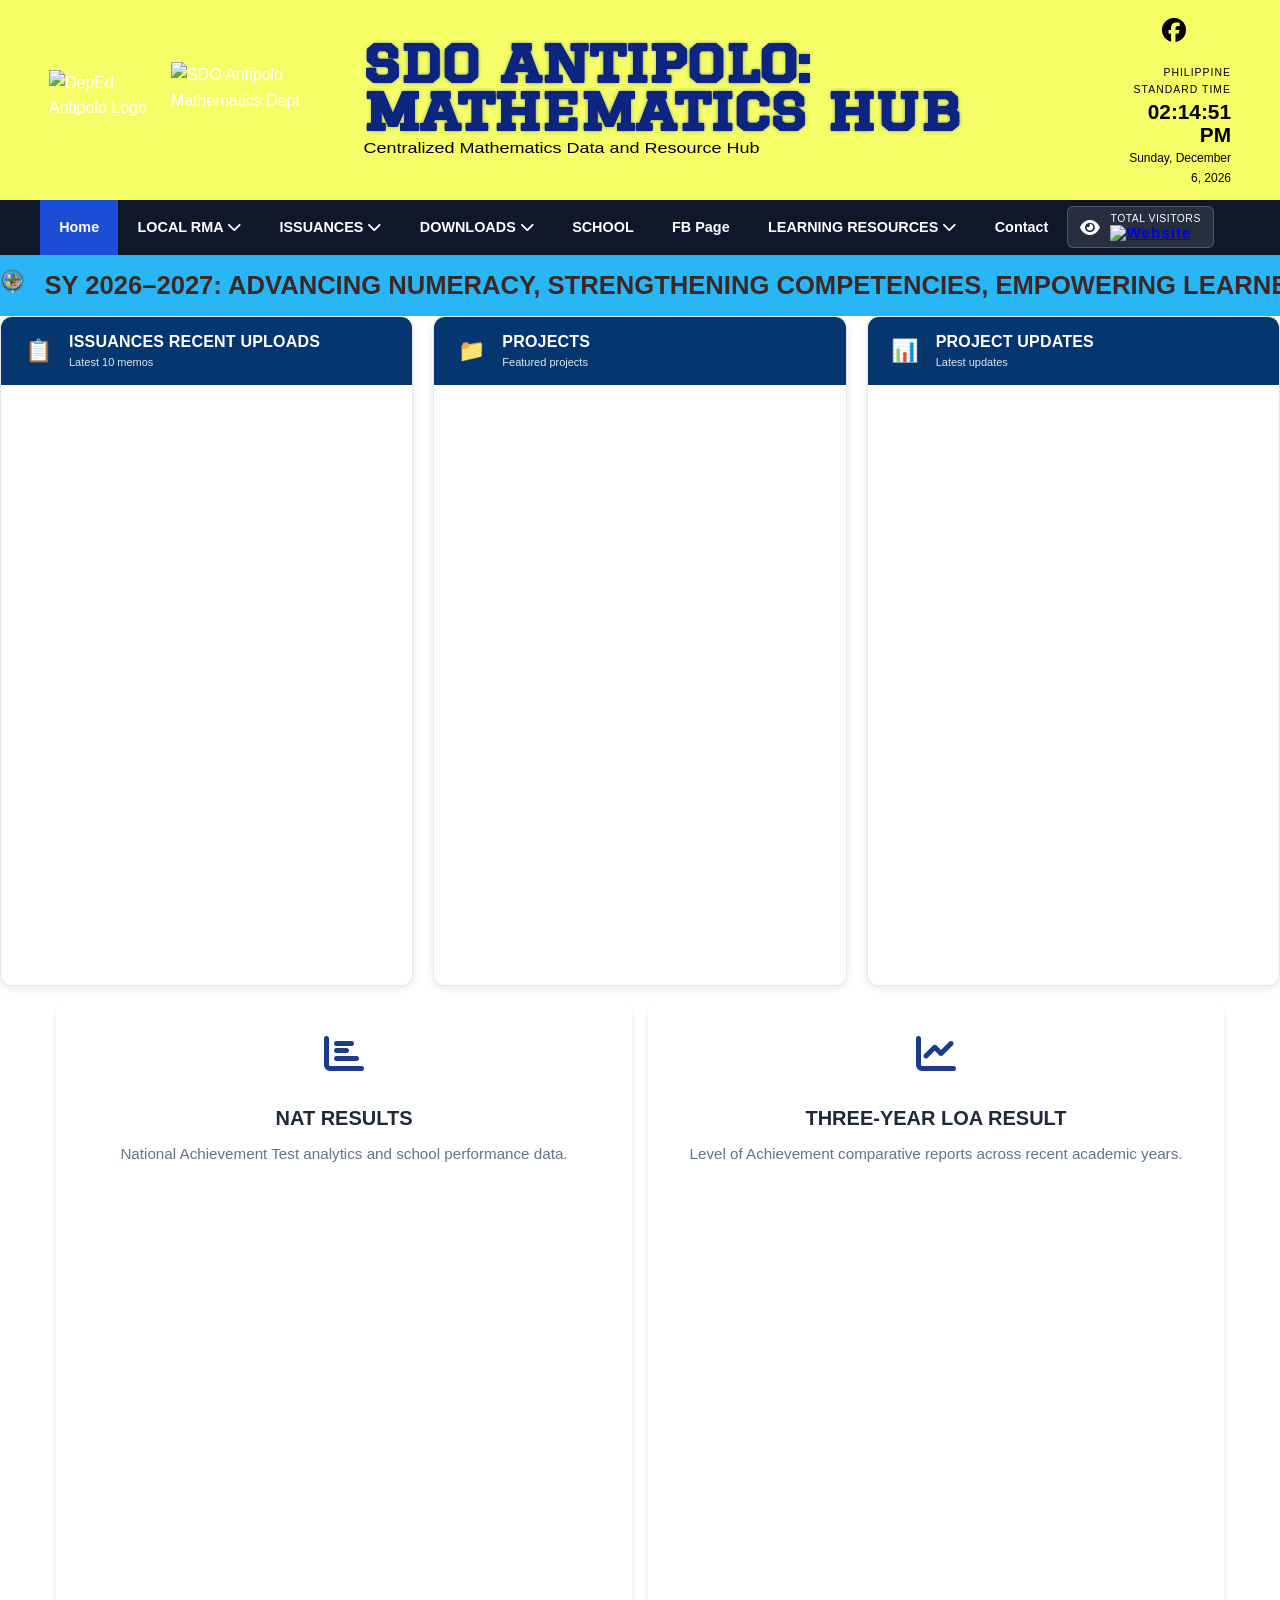
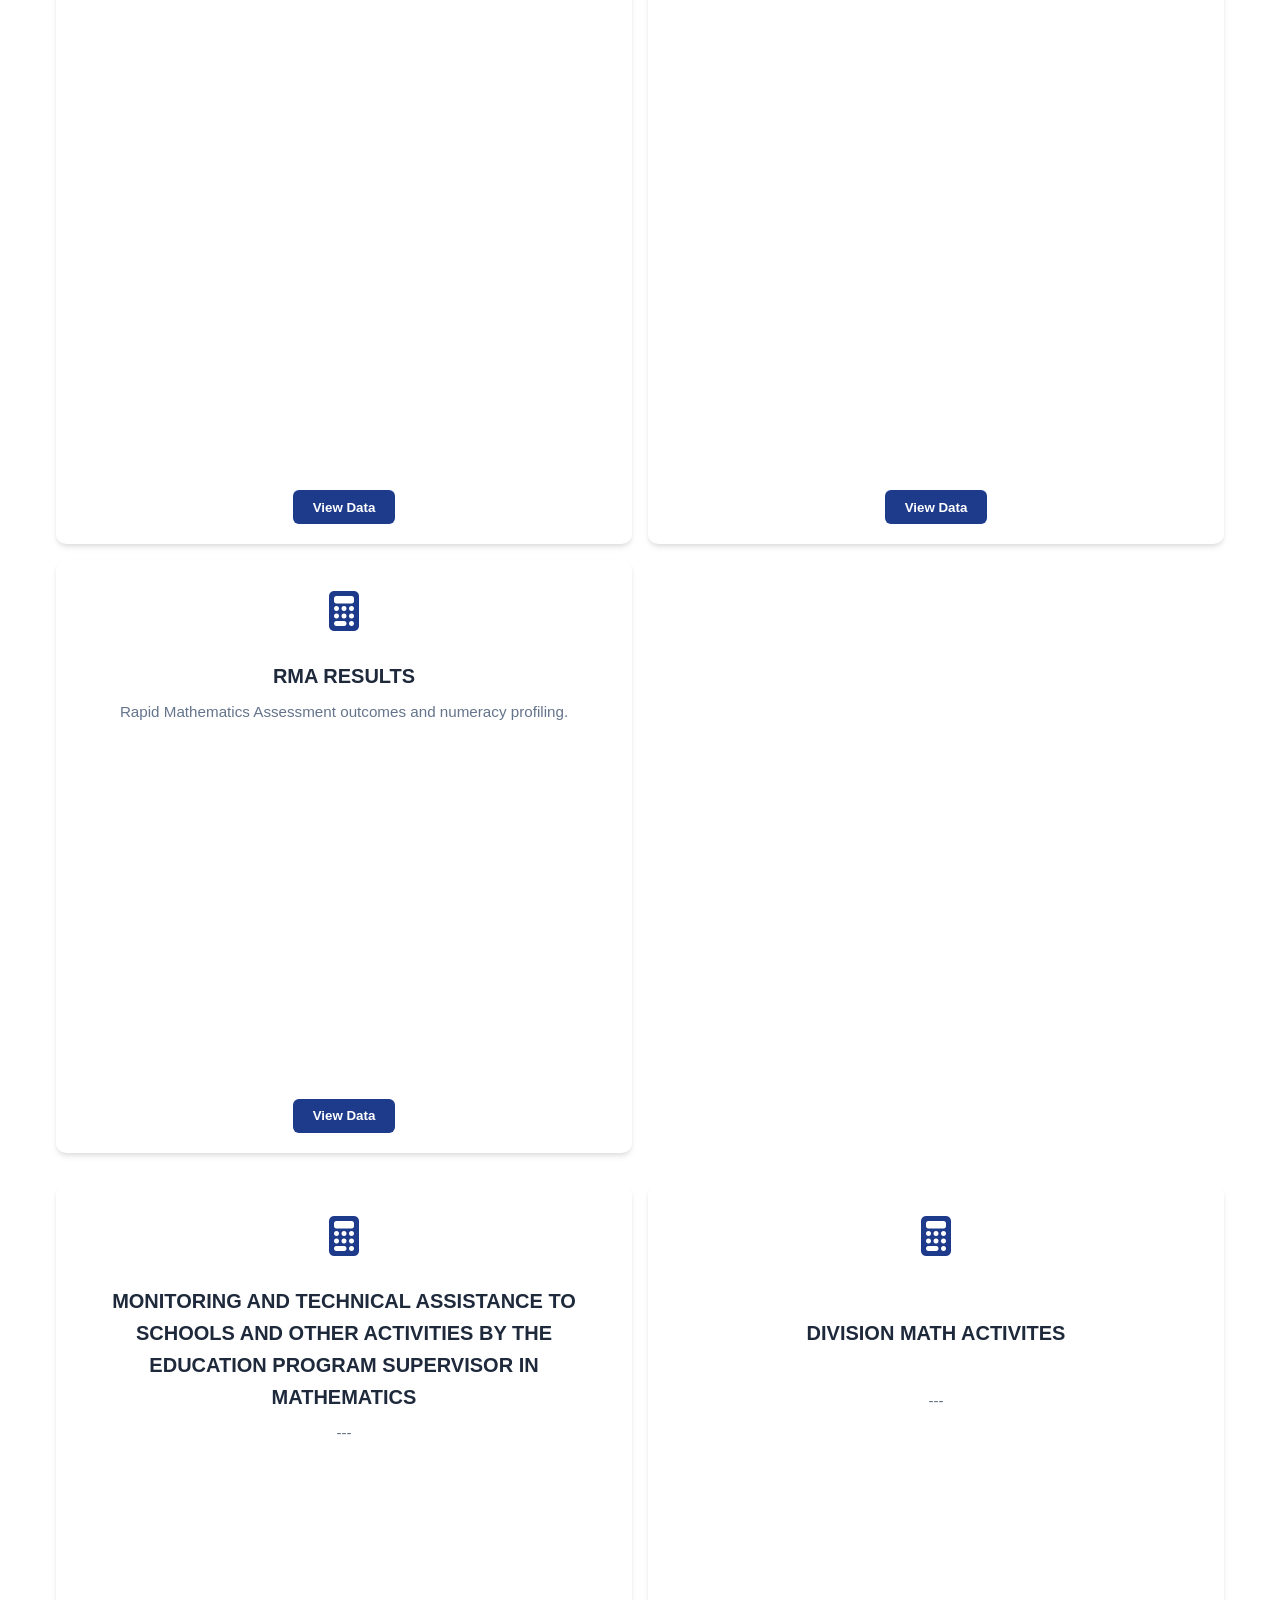
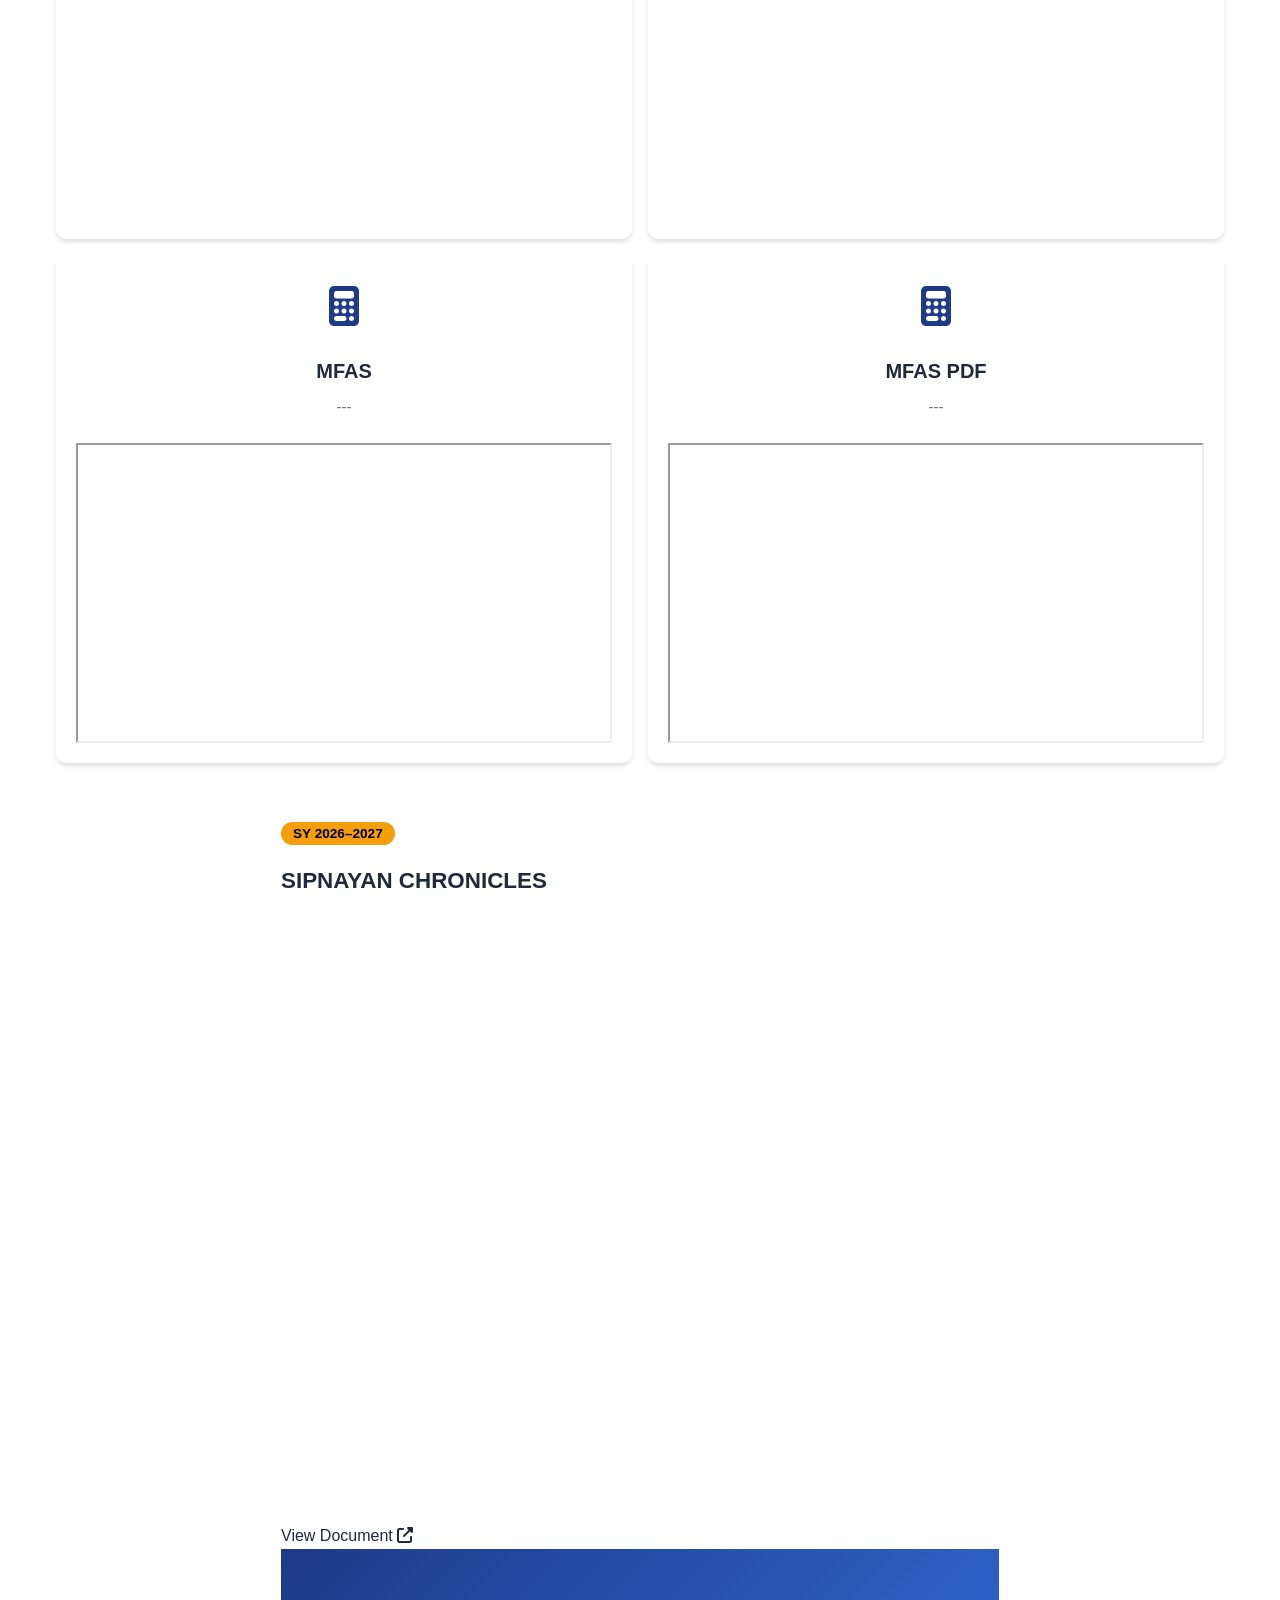
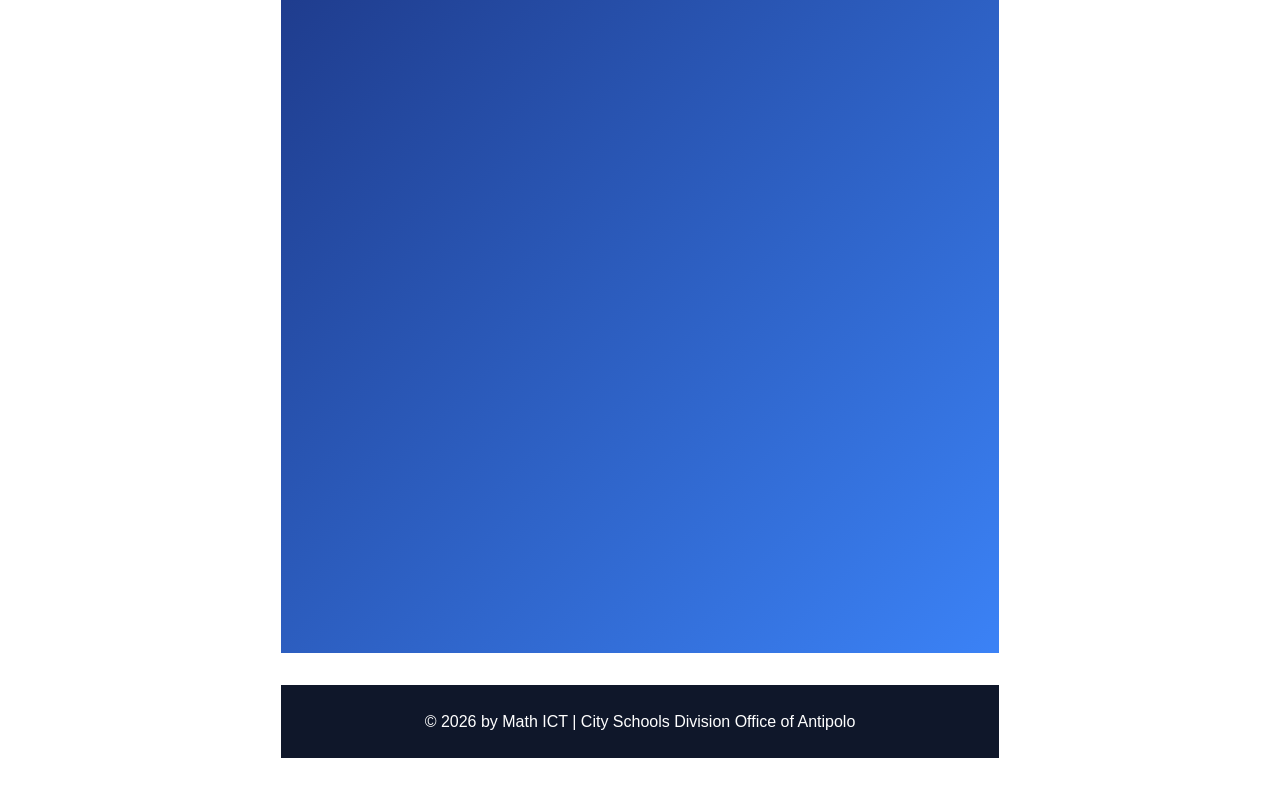
==== index.html @ 39a5a21e "Update index.html" ====
<!DOCTYPE html>
<html lang="en">
<head>
  <meta charset="UTF-8">
  <meta name="viewport" content="width=device-width, initial-scale=1.0">

<link rel="icon" type="image/png" href="https://lh3.googleusercontent.com/d/1Zrcsh9G-KHEp7JfMZMbOMVRuKsmWORS9">

  <title>SDO Antipolo: Mathematics Hub</title>
  <link rel="stylesheet" href="style.css">
  <!-- Font Awesome for Icons -->
  <link rel="stylesheet" href="https://cdnjs.cloudflare.com/ajax/libs/font-awesome/6.4.0/css/all.min.css">

</head>
<body>
<special-header></special-header>


<div class="marquee-container">
  <div class="marquee-track">
    <!-- Group 1 -->
    <div class="marquee-content">
      <img class="marquee-icon" src="mathlogo.png" alt="Math Logo" height="25" />
      <span>SY 2026–2027: Advancing Numeracy, Strengthening Competencies, Empowering Learners! &nbsp;&nbsp;</span>
    </div>
    <!-- Group 2 (Duplicate for seamless loop) -->
    <div class="marquee-content">
      <img class="marquee-icon" src="mathlogo.png" alt="Math Logo" height="25" />
      <span>SY 2026–2027: Advancing Numeracy, Strengthening Competencies, Empowering Learners! &nbsp;&bull;&nbsp;</span>
    </div>
  </div>
</div>



<!-- =========================================
     DASHBOARD CARDS SECTION
     ========================================= -->

<section class="dashboard-cards">

    <!-- =====================================
         CARD 1: ISSUANCES
         ===================================== -->
    <div class="section-card">

        <div class="section-header">
            <span class="section-icon">📋</span>

            <div class="section-header-text">
                <h2>ISSUANCES RECENT UPLOADS</h2>
                <span>Latest 10 memos</span>
            </div>
        </div>

        <div class="iframe-container">
            <iframe
                src="https://script.google.com/macros/s/AKfycbzUqRnQKiNbWRZLAjGtXc-4Hd0od-Dmuv-PM-GzwJe0OKh3Lv7CbMrYkeqw5MLoom2r/exec"
                frameborder="0"
                loading="lazy">
            </iframe>
        </div>

    </div>


    <!-- =====================================
         CARD 2: PROJECTS
         ===================================== -->
    <div class="section-card">

        <div class="section-header">
            <span class="section-icon">📁</span>

            <div class="section-header-text">
                <h2>PROJECTS</h2>
                <span>Featured projects</span>
            </div>
        </div>

        <div class="iframe-container">
            <iframe
                src="https://script.google.com/macros/s/AKfycbz85Ho6rQXzhwOTYF7DytGE9quh9MWf0aJUmccz_k3n2T0BnKbvOMCYqYVe4m53onmu/exec"
                frameborder="0"
                loading="lazy">
            </iframe>
        </div>

    </div>


    <!-- =====================================
         CARD 3: CALENDAR
         ===================================== -->
    <div class="section-card">

        <div class="section-header">
            <span class="section-icon">📊</span>

            <div class="section-header-text">
                <h2>PROJECT UPDATES</h2>
                <span>Latest updates</span>
            </div>
        </div>

        <div class="iframe-container">
            <iframe
                src="https://script.google.com/macros/s/AKfycby2MN1DMuu6Hmu6_vGLPjU06OHmeXd8jKXMPjmorKHT30OIbseVESVWzacW5efhfHc/exec"
                frameborder="0"
                loading="lazy">
            </iframe>
        </div>

    </div>

</section>



  <!-- Dashboard Cards Section -->
  <main class="dashboard-section container">
    <div class="dashboard-grid">
      <div class="dash-card">
        <div class="card-icon"><i class="fas fa-chart-bar"></i></div>
        <h3>NAT RESULTS</h3>
        <p>National Achievement Test analytics and school performance data.</p>
       <iframe 
          class="chart-iframe"
          width="1%" height="100%" seamless frameborder="0" scrolling="yes" src="https://docs.google.com/spreadsheets/d/e/2PACX-1vT7o7iOXUkDFuxOIrLrlErH68LL_dVpuXuXWkvjPGSGr9-ng9RoYGrll6TSkZHWWYJInDwZ1jiNe4NC/pubchart?oid=1757234260&format=interactive">
        </iframe>

        <iframe 
          class="chart-iframe"
          width="1%" height="600px" seamless frameborder="0" scrolling="yes" src="https://script.google.com/macros/s/AKfycbwqD_bUinPhfs3abDqp4Y3JPuU_9WSi_2uZ15CLtPZxrB9ECJK3gxuZ4kSfvHRlZRiKFg/exec">
        </iframe>
        <iframe 
          class="chart-iframe"
          width="1%" height="600px" seamless frameborder="0" scrolling="yes" src="https://script.google.com/macros/s/AKfycbx9BXPyjWpmglpicDsOYuTBTvIv73uk3djGVEIXJRwwYrN06sk0f8DX_W2ndqshZy2kLQ/exec">
        </iframe>
        <button class="card-btn" onclick="openModal('NAT Results')">View Data</button>
      </div>

      <div class="dash-card">
        <div class="card-icon"><i class="fas fa-chart-line"></i></div>
        <h3>THREE-YEAR LOA RESULT</h3>
        <p>Level of Achievement comparative reports across recent academic years.</p>
        <iframe 
          width="100%" height="900px" seamless frameborder="0" scrolling="no" src="https://script.google.com/macros/s/AKfycbwUOJJEc9CH7IeeKPbrhHLEtEru_0QRRUHODH0KtQDaGUm_KIfm_KxWgD_JSIleMiLXTQ/exec">
        </iframe>

        <button class="card-btn" onclick="openModal('LOA Results')">View Data</button>
      </div>

      <div class="dash-card">
        <div class="card-icon"><i class="fas fa-calculator"></i></div>
        <h3>RMA RESULTS</h3>
        <p>Rapid Mathematics Assessment outcomes and numeracy profiling.</p>
        
        <iframe src="https://docs.google.com/presentation/d/e/2PACX-1vQGqhv8IuXhs3NkNpvnrozPUHo8UfOwd5XlYszUXVIQquVA4zi4zo3ber6B6vqSkpUTm_ouqNJMkp8O/pubembed?start=true&loop=true&delayms=5000" frameborder="0" width="100%" height="350" allowfullscreen="true" mozallowfullscreen="true" webkitallowfullscreen="true">
        </iframe>
        <button class="card-btn" onclick="openModal('RMA Results')">View Data</button>
      </div>
    </div>
  </main>

<!--MATH PROJECTs-->
<!--MATH PROJECT 1-->

<!-- Dashboard Cards Section -->
<!-- Dashboard Cards Section -->
  <main class="dashboard-section container">
    <div class="dashboard-grid">
      

      <div class="dash-card">
        <div class="card-icon"><i class="fas fa-calculator"></i></div>
        <h3>MONITORING AND TECHNICAL ASSISTANCE TO SCHOOLS AND OTHER ACTIVITIES BY THE EDUCATION PROGRAM SUPERVISOR IN MATHEMATICS</h3>
        <p>---</p>
        
        <iframe src="https://docs.google.com/presentation/d/e/2PACX-1vRor6Xt03GxKBGLw-ZaH14J-zueB7F8Z7DYWaAlyNkTMZgkoQ6H42Sant8MWJxR0g/pubembed?start=true&loop=true&delayms=15000" frameborder="0" width="100%" height="350" allowfullscreen="true" mozallowfullscreen="true" webkitallowfullscreen="true">
        </iframe>
          </div>
     

      <div class="dash-card">
        <div class="card-icon"><i class="fas fa-calculator"></i></div>
        <h3>DIVISION MATH ACTIVITES</h3>
        <p>---</p>
        
        <iframe src="https://docs.google.com/presentation/d/e/2PACX-1vR6mNi8ml-lF0k_mrs95UlOzufWcd0TPWuuVAnOszr-lFxplPdxG1o4MhOsefK7Ow/pubembed?start=true&loop=true&delayms=15000" frameborder="0" width="100%" height="350" allowfullscreen="true" mozallowfullscreen="true" webkitallowfullscreen="true">
        </iframe>
          </div>



      <div class="dash-card">
        <div class="card-icon"><i class="fas fa-calculator"></i></div>
        <h3>MFAS</h3>
        <p>---</p>
        
        <iframe src="https://drive.google.com/file/d/1rcD6nN3FRHBIZTvyOqce-Um2i-Tac-dx/preview" width="100%" height="300px">
        </iframe>
          </div>



      <div class="dash-card">
        <div class="card-icon"><i class="fas fa-calculator"></i></div>
        <h3>MFAS PDF</h3>
        <p>---</p>
        
            <iframe 
              src="https://drive.google.com/file/d/1EKv9eoqZ9BsPJ5rpK_bS58bbDylikI2o/preview" 
              width="100%" 
              height="300px" 
              allow="autoplay">
            </iframe>
        
        
        </div>
      </div>
    </main>


  <!-- Hero Announcement Section -->

      <div class="announcement-card">
        <span class="badge">SY 2026–2027</span>
        <h2>SIPNAYAN CHRONICLES</h2>
        <iframe src="https://script.google.com/macros/s/AKfycbxpTLTLzZZFXicWXefku4LhoAWLYLGyh9RxrKnbscO-4eRxLJZ7tY2rEWCewIP0ZEg_Ug/exec" frameborder="0" width="100%" height="600px" allowfullscreen="true" mozallowfullscreen="true" webkitallowfullscreen="true">
        </iframe>
        View Document <i class="fas fa-external-link-alt"></i></a>

  </section>



  <!-- FB SocialKit Section -->
   <section id="facebook-section" class="hero-section">
    <div class="container">
    
    <iframe src="https://widgets.sociablekit.com/facebook-page-posts/iframe/25680441" frameborder="0" width="100%" height="600px"></iframe>
  </div>
  </section>


  <!-- Footer -->
  <special-footer></special-footer>
  <script src="script.js"></script>
  <script>
  (function () {
    const originalTitle = "SDO Antipolo: Mathematics Hub";
    let titleText = originalTitle + "    ";
    let speed = 250; // Speed in milliseconds
    let timer = null;

    function startMarquee() {
      if (timer) return; // Prevent multiple intervals running at once
      timer = setInterval(() => {
        titleText = titleText.substring(1) + titleText.substring(0, 1);
        document.title = titleText;
      }, speed);
    }

    function stopMarquee() {
      clearInterval(timer);
      timer = null;
      document.title = originalTitle; // Optionally reset title back to normal while inactive
    }

    // Pause/Resume based on tab visibility
    document.addEventListener("visibilitychange", () => {
      if (document.hidden) {
        stopMarquee();
      } else {
        startMarquee();
      }
    });

    // Start on initial page load
    startMarquee();
  })();
</script>

</body>
</html>
---- style.css ----
/* Core Variables & Styles */
:root {
  --primary: #1e3a8a;
  --primary-hover: #1d4ed8;
  --accent: #f59e0b;@
  --bg-light: #f8fafc;
  --text-dark: #1e293b;
  --text-muted: #64748b;
  --white: #ffffff;
  --shadow: 0 4px 6px -1px rgba(0, 0, 0, 0.1), 0 2px 4px -1px rgba(0, 0, 0, 0.06);
}

* {
  box-sizing: border-box;
  margin: 0;
  padding: 0;
  font-family: 'Segoe UI', Tahoma, Geneva, Verdana, sans-serif;
}

body {
  background-color: var(--bg-light);
  color: var(--text-dark);
  line-height: 1.6;
}

.container {
  max-width: 1200px;
  margin: 0 auto;
  padding: 0 1.5rem;
}

/* Header */
.site-header {
  background-color: var(--primary);
  color: var(--white);
  padding: 1.5rem 0;
}

.header-container {
  display: flex;
  justify-content: space-between;
  align-items: center;
  max-width: 1200px;
  margin: 0 auto;
  padding: 0 1.5rem;
}

.brand h1 {
  font-size: 1.0rem;
  font-weight: bold;
 /* WIDE CHARACTER SPACING (A B C) */
  letter-spacing: 0em;;
}

.brand .subtitle {
  font-size: 0.95rem;
  opacity: 0.85;
}

.social-bar a {
  color: var(--white);
  font-size: 1.5rem;
  transition: opacity 0.2s;
}

.social-bar a:hover {
  opacity: 0.8;
}

/* Navigation */
.navbar {
  background-color: #0f172a;
  position: sticky;
  top: 0;
  z-index: 1000;
}

.nav-container {
  max-width: 1200px;
  margin: 0 auto;
  display: flex;
  align-items: center;
}

.nav-toggle {
  display: none;
  background: none;
  border: none;
  color: var(--white);
  font-size: 1.5rem;
  padding: 1rem;
  cursor: pointer;
}

.nav-menu {
  display: flex;
  list-style: none;
}

.nav-menu li {
  position: relative;
}

.nav-menu a {
  display: block;
  padding: 1rem 1.2rem;
  color: var(--white);
  text-decoration: none;
  font-size: 0.9rem;
  font-weight: 600;
  transition: background-color 0.2s;
}

.nav-menu a:hover,
.nav-menu a.active {
  background-color: var(--primary-hover);
}

/* Dropdown Menu */
.dropdown-menu {
  display: none;
  position: absolute;
  top: 100%;
  left: 0;
  background-color: var(--white);
  min-width: 240px;
  box-shadow: var(--shadow);
  list-style: none;
  border-radius: 0 0 6px 6px;
  overflow: hidden;
}

.dropdown-menu a {
  color: var(--text-dark);
  padding: 0.75rem 1rem;
  font-weight: 400;
}

.dropdown-menu a:hover {
  background-color: #f1f5f9;
  color: var(--primary-hover);
}

.dropdown:hover .dropdown-menu {
  display: block;
}

/* Hero Section */
.hero-section {
  padding: 3rem 0;
  background: linear-gradient(135deg, #1e3a8a 0%, #3b82f6 100%);
  color: var(--white);
  text-align: center;
}

.announcement-card {
  max-width: 800px;
  margin: 0 auto;
  background: rgba(255, 255, 255, 0.1);
  backdrop-filter: blur(8px);
  padding: 2.5rem;
  border-radius: 12px;
  border: 1px solid rgba(255, 255, 255, 0.2);
}

.badge {
  background-color: var(--accent);
  color: #000;
  padding: 0.25rem 0.75rem;
  border-radius: 20px;
  font-size: 0.85rem;
  font-weight: 700;
}

.announcement-card h2 {
  margin: 1.2rem 0;
  font-size: 1.4rem;
  font-weight: 600;
  line-height: 1.4;
}

.btn {
  display: inline-block;
  background-color: var(--white);
  color: var(--primary);
  padding: 0.75rem 1.5rem;
  border-radius: 6px;
  text-decoration: none;
  font-weight: 700;
  transition: transform 0.2s, background-color 0.2s;
}

.btn:hover {
  transform: translateY(-2px);
  background-color: #f8fafc;
}

/* Dashboard Grid */
.dashboard-section {
  padding: 1rem 1rem;
}

.dashboard-grid {
  display: grid;
  grid-template-columns: repeat(auto-fit, minmax(400px, 2fr));
  gap: 1rem;
}

.dash-card {
  background: var(--white);
  padding: 2rem;
  border-radius: 10px;
  box-shadow: var(--shadow);
  text-align: center;
  transition: transform 0.2s;
  display: flex;
  flex-direction: column;    /* Naka-stack pababa ang mga laman */
  justify-content: flex-start; /* 👈 DITO MA-SE-SET SA TOP (Simula sa taas ang tulak ng content) */
  align-items: stretch;        /* Naka-center pa rin horizontally */

  height: 100%;               /* Para pantay-pantay ang taas ng lahat ng cards */
  padding: 24px 20px;         /* May tamang espasyo sa paligid */
  box-sizing: border-box;
}

.dash-card:hover {
  transform: translateY(-5px);
}

.card-icon {
  font-size: 2.5rem;
  color: var(--primary);
  margin-bottom: 1rem;
}

.dash-card h3 {
  font-size: 1.25rem;
  margin-bottom: 0.5rem;
}

.dash-card p {
  color: var(--text-muted);
  font-size: 0.95rem;
  margin-bottom: 1.5rem;
}

.card-btn {
  background-color: var(--primary);
  color: var(--white);
  border: none;
  padding: 0.6rem 1.2rem;
  border-radius: 6px;
  font-weight: 600;
  cursor: pointer;
  transition: background-color 0.2s;
  margin-top: auto; /* 👈 Kusa nitong itutulak ang button sa pinakababa ng card */
}

.card-btn:hover {
  background-color: var(--primary-hover);
}

/* Footer */
.site-footer {
  background-color: #0f172a;
  color: var(--white);
  text-align: center;
  padding: 1.5rem 0;
  margin-top: 2rem;
}

/* Responsive Navigation */
@media (max-width: 768px) {
  .nav-toggle {
    display: block;
  }

  .nav-menu {
    display: none;
    flex-direction: column;
    width: 100%;
  }

  .nav-menu.active {
    display: flex;
  }

  .dropdown-menu {
    position: static;
    box-shadow: none;
    background-color: #1e293b;
  }

  .dropdown-menu a {
    color: var(--white);
    padding-left: 2rem;
  }
}



/* Layout ng Header para pantay sa kaliwa at kanan */
.site-header {
  display: flex;
  justify-content: space-between; /* Ihahagis ang orasan sa gilid na kanan */
  align-items: center;            /* Ipapantay ang vertical height sa captions */
  padding: 15px 30px;
  background-color: var(--primary);      /* Halimbawa ng dark background */
}

/* Container ng PST Widget */
.pst-container {
  width: auto;                    /* Hindi na kakainin ang buong lapad */
  max-width: 300px;
  background: transparent;
}

.pst-widget {
  display: flex;
  flex-direction: column;
  align-items: flex-end;         /* I-align sa kanan ang text ng orasan */
  justify-content: center;
  background: transparent;
  font-family: system-ui, -apple-system, sans-serif;
}

/* --- KULAY AT SIZES NG TEXT (Adjustable para sa Dark BG) --- */

.pst-label {
  font-size: 0.5rem;            /* Maliit na label sa taas */
  color: #b0b0b0;                /* Light Gray para madaling basahin */
  text-transform: uppercase;
  letter-spacing: 0.15em;
  margin-bottom: 2px;
}

.pst-time {
  font-size: 1.5rem;             /* Sakto lang ang laki para sa header */
  font-weight: 800;
  color: #ffffff;                /* Puti ang oras para litaw sa dark BG */
  line-height: 1.1;
}

.pst-date {
  font-size: 0.85rem;            /* Maliit na petsa sa ibaba */
  color: #d1d5db;                /* Soft White/Light Gray */
  margin-top: 3px;
}


/* Layout ng buong Header */
.site-header {
  display: flex;
  justify-content: space-between; /* Hihiwalayin ang Logos, Text, at Orasan */
  align-items: center;            /* Mananatiling pantay sa gitna horizontally */
  padding: 10px 20px;
  background-color: #1b3687;      /* Ang dark blue background mo */
}

/* Group ng Logo sa Kaliwa */
.header-logos {
  display: flex;
  align-items: center;
  gap: 10px;
}

/* GITNA: Dito bababa ang subtitle */
.header-text {
  display: flex;
  flex-direction: column;         /* Gagawing patong ang text */
  justify-content: center;
  text-align: left;               /* o 'center' kung gusto mong nakagitna ang sub-title sa title */
}

.main-title {
  /*color: #ffffff;*/
  font-size: 1.8rem;
  font-weight: bold;
  margin: 0;
  line-height: 1.2;
}

.sub-title {
  color: rosybrown;                 /* #d1d5db Light Gray color */
  font-size: .95rem;
  margin: 4px 0 0 0;              /* Kaunting distansya mula sa main title */
  font-weight: 400;
}


/* Buong Header Background */
.site-header {
  background-color: #F5FD67; /* Dark blue background mo #1b3687 */
  padding: 12px 25px;
  width: 100%;
}

/* Flex Container na nagpapadikit at nagpapapantay sa 3 parts (Logos, Title, Clock) */
.header-container {
  display: flex;
  justify-content: space-between;
  align-items: center;
  gap: 100px;
  max-width: 2000px;
  margin: 0 auto;
}

/* 1. LOGOS (Kaliwa) */
.header-logos {
  display: flex;
  align-items: center;
  gap: 10px;
}

.header-img {
  height: 60px;
  width: auto;
  object-fit: contain;
  display: block;
}

.header-img.logo-larger {
  height: 75px; /* Bahagyang mas malaki ang pangalawang logo */
}

/* 2. TITLES (Gitna) */
.header-titles {
  display: flex;
  flex-direction: column; /* Napapababa nito ang sub-title sa ilalim ng H1 */
  justify-content: center;
}

.header-titles h1 {
  /*font-family: 'Graduate', 'Arial Black', sans-serif;
  color: #0000ff;
  font-size: 1rem;
  font-weight: bold;
  margin: 0;
  line-height: 1.2;
  /* Outline / Border effect */
  /*-webkit-text-stroke: 0.5px #ffffff; /* Puting linya sa gilid */
  /*filter: drop-shadow(0px 0px 1px #0d2380);*/

  font-family: 'Graduate', 'Arial Black', sans-serif;
  font-size: 3.0rem; /* I-adjust ang laki depende sa sukat ng header */
  font-weight: bold;
  line-height: 1;
  color: #0b2580; /* Dark blue fill color #0b2580*/
  text-transform: uppercase;
  letter-spacing: 0.0em;;
  margin: 0;
  padding: 0;

  /* STRETCH LETTER WIDTH HORIZONTALLY */
  display: inline-block;          /* Required for transform to work on h1 */
  transform: scaleX(1.25);         /* 1.15 expands width by 25% (adjust as needed) */
  transform-origin: center;       /* Keeps alignment centered */

  /* Double-line / Inline outline effect */
  -webkit-text-stroke: 1px #ffffff;; /* White inner border */
  paint-order: stroke fill;          /* Prevents the stroke from eating into the letter */

 text-shadow: 
    /*0 0 2px #0b2580,
    1px 1px 0 #0b2580,
    -1px -1px 0 #0b2580,
    1px -1px 0 #0b2580,
    -1px 1px 0 #0b2580;*/
    -1px -1px 0 #0b2580,  
     1px -1px 0 #0b2580,
    -1px  1px 0 #0b2580,
     1px  1px 0 #0b2580,
     0px  0px 4px rgba(11, 37, 128, 0.8);
}

.header-titles .subtitle {
  color: black;     /*#d1d5db*/
  font-size: 0.9rem;
  margin: 1px 0 0 0;
  font-weight: 400;
  /* STRETCH LETTER WIDTH HORIZONTALLY */
  display: inline-block;          /* Required for transform to work on h1 */
  transform: scaleX(1.25);         /* 1.15 expands width by 25% (adjust as needed) */
  transform-origin: centered;       /* Keeps alignment centered */
}

/* 3. SOCIAL + CLOCK (Kanan) */
.header-right {
  display: flex;
  flex-direction: column;
  align-items: flex-end;
  gap: 5px;
}

.social-bar a {
  color: #000000;
  font-size: 1.5rem;
  transition: color 0.2s;
}

.social-bar a:hover {
  color: #60a5fa;   /*#60a5fa*/
}

/* PST Clock Text Styles */
.pst-widget {
  text-align: right;
  font-family: system-ui, -apple-system, sans-serif;
}

.pst-label {
  font-size: 0.65rem;
  color: black;   /*#9ca3af*/
  text-transform: uppercase;
  letter-spacing: 0.1em;
}

.pst-time {
  font-size: 1.3rem;
  font-weight: 800;
  color: #000000;
  line-height: 1.1;
}

.pst-date {
  font-size: 0.75rem;
  color: #000000;   /*#d1d5db*/
}

/* Siguraduhin na ang card ay nakahanda sa responsive chart */
.dash-card {
  display: flex;
  flex-direction: column;
  align-items: center;
  justify-content: space-between;
  padding: 20px;
  box-sizing: border-box;
}

/* Kusa itong magfi-fit sa loob ng card */
.chart-iframe {
  width: 100%;             /* Kakainin ang buong lapad ng card */
  max-width: 100%;        /* Maiiwasan ang paglagpas sa gilid */
  height: 280px;          /* Sakto at tamang taas para sa graph */
  object-fit: contain;    /* Sisiguraduhing buo at hindi bawas ang imahe */
  aspect-ratio:16/9;
  border: none;
  margin: 10px 0;         /* May tamang puwang sa taas at baba */
}

.marquee-container {
  width: 100%;
  background-color: #29b6f6; /* Light blue banner background */
  overflow: hidden;
  white-space: nowrap;
  box-sizing: border-box;
  padding: 10px 0;
}

.marquee-icon {
  height: 25px;      /* Taas ng logo */
  width: auto;       /* Mapanatili ang tamang hugis ng logo */
  flex-shrink: 0;     /* Siguradong hindi maliliit/mawawala ang logo */
  margin-right: 15px; /* Optional spacing between logo and text */
}

.marquee-track {
  display: flex;
  white-space: nowrap;
  will-change: transform;
  /* Adjust 12s to make it faster (e.g. 8s) or slower (e.g. 20s) */
  animation: continuous-scroll 12s linear infinite; 
  align-items: center; /* Vertically aligns image and text at the middle */
  width: max-content; /* Keeps track items in a single horizontal row */
}

.marquee-track span {
  font-family: 'Oswald', 'Arial Narrow', sans-serif;
  font-size: 1.6rem;
  font-weight: 800;
  color: #3e2723;
  text-transform: uppercase;
}


.marquee-icon {
  /* Prevents the image from squishing if the text wraps */
  flex-shrink: 0; 
}

/* Seamless infinite scroll animation */
@keyframes continuous-scroll {
  0% {
    transform: translateX(0%);
  }
  100% {
    transform: translateX(-50%); /* Moves exactly half the width so it loops perfectly */
  }
}

/* Optional: Pause scrolling when hovering with mouse */
.marquee-container:hover .marquee-track {
  animation-play-state: paused;
}


/* Mobile View Adjustment (para sa screens na 768px pababa) */
@media screen and (max-width: 768px) {

  /* 1. Paliitin ang padding/space sa paligid ng buong Navigation Bar */
  nav, .navbar {
    padding: 5px 10px !important;
  }

  /* 2. Paliitin ang font size at spacing ng mga menu items/links */
  nav a, .navbar a, .nav-link {
    font-size: 0.8rem !important; /* Mula sa dating ~1rem, ginawang mas maliit */
    padding: 6px 8px !important;  /* Bawas sa space sa loob ng buttons */
  }

  /* 3. Kung naka-flex/wrap ang menu items, ayusin ang distansya nila */
  nav ul, .nav-menu {
    gap: 5px !important;          /* Liitan ang pagitan ng mga menu items */
    padding: 0 !important;
  }

  /* 4. Paliitin din ang logo sa loob ng navbar (kung mayroon) */
  .nav-logo, navbar img {
    height: 20px !important;      /* Adjust base sa laki ng logo mo */
  }
}



/* Layout alignment for the right section */
.header-right {
  display: flex;
  align-items: center;
  gap: 15px;
}

/* Visitor Counter Styling */
.visitor-counter-container {
  display: flex;
  align-items: center;
}

.visitor-widget {
  display: flex;
  align-items: center;
  gap: 10px;
  background-color: rgba(255, 255, 255, 0.1); /* Subtle dark translucent fill */
  padding: 6px 12px;
  border-radius: 6px;
  border: 1px solid rgba(255, 255, 255, 0.2);
}

.visitor-icon {
  font-size: 1.1rem;
  color: #ffffff; /* Adjust icon color to match your theme #00bcd4*/
}

.visitor-info {
  display: flex;
  flex-direction: column;
  line-height: 1.1;

}

.visitor-label {
  font-size: 0.65rem;
  color: #ffffff; /* Adjust icon color to match your theme #00bcd4*/
  text-transform: uppercase;
  letter-spacing: 0.5px;
  opacity: 100;
  align-items: center;
}

.visitor-count {
  font-size: 0.95rem;
  color: #ffffff; /* Adjust icon color to match your theme #00bcd4*/
  font-weight: bold;
  letter-spacing: 1px;
}
















/* ============================================================
   MOBILE HEADER ADJUSTMENTS (Paliitin at Iisa ang Linya)
   Target: Screens 768px and below (Smartphones & Tablets)
   ============================================================ */
@media screen and (max-width: 768px) {

  /* 1. Paliitin ang padding ng buong Header at bawasan ang gap */
  .site-header {
    padding: 6px 8px !important; /* Binawasan ang padding para hindi mataba */
  }

  .header-container {
    display: flex !important;
    flex-direction: row !important; /* Tinitiyak na iisang linya lang horizontally */
    justify-content: space-between !important;
    align-items: center !important;
    gap: 6px !important; /* Mula 100px, ginagawang 6px para magkasya lahat */
    padding: 0 4px !important;
  }

  /* 2. Paliitin ang laki ng mga Logos sa kaliwa */
  .header-logos {
    gap: 4px !important;
    flex-shrink: 0; /* Pigilan ang pagpisat sa logo */
  }

  .header-img {
    height: 30px !important; /* Mula 60px -> 30px */
  }

  .header-img.logo-larger {
    height: 36px !important; /* Mula 75px -> 36px */
  }

  /* 3. Paliitin ang Title at Subtitle sa gitna */
  .header-titles {
    flex-shrink: 1; /* Pinapayagang mag-adjust ang laki sa gitna */
    min-width: 0;
  }

  .header-titles h1 {
    font-size: 0.85rem !important; /* Mula 3.0rem -> 0.85rem para magkasya */
    letter-spacing: 0 !important;
    transform: none !important; /* Tinanggal muna ang scaleX(1.25) sa mobile para hindi lumampas */
    white-space: nowrap;
    overflow: hidden;
    text-overflow: ellipsis; /* Kakainin ng ellipsis (...) kung sakaling sobrang sikip */
    -webkit-text-stroke: 0.01px #ffffff !important;
  }

  .header-titles .subtitle {
    font-size: 0.55rem !important; /* Mula 0.9rem -> 0.55rem */
    transform: none !important;
    white-space: nowrap;
    overflow: hidden;
    text-overflow: ellipsis;
  }

  /* 4. Paliitin ang Right Section (PST Clock at Visitor Counter) */
  .header-right {
    display: flex !important;
    flex-direction: row !important; /* Naka-horizontal layout pa rin sa kanan */
    align-items: center !important;
    gap: 5px !important;
    flex-shrink: 0; /* Pigilan ang pagkawala sa screen */
  }

  /* PST Clock adjustments */
  .pst-widget {
    text-align: right;
  }

  .pst-label {
    font-size: 0.45rem !important;
    letter-spacing: 0;
  }

  .pst-time {
    font-size: 0.75rem !important; /* Mula 1.3rem -> 0.75rem */
  }

  .pst-date {
    font-size: 0.5rem !important;
    display: none; /* Tinatago ang buong petsa sa mobile para sa karagdagang space (Opsyonal) */
  }

  /* Visitor Counter adjustments */
  .visitor-widget {
    padding: 3px 6px !important;
    gap: 4px !important;
  }

  .visitor-icon {
    font-size: 0.75rem !important;
  }

  .visitor-label {
    font-size: 0.45rem !important;
  }

  .visitor-count {
    font-size: 0.7rem !important;
  }
}





/* =========================================
   FEEDBACK SECTION
========================================= */

.feedback-section {
  width: 100%;
  max-width: 1200px;

  /* Space outside the section */
  margin: 10px auto;

  /* Space inside the section */
  padding: 10px;
}


/* =========================================
   FEEDBACK FORM WRAPPER
========================================= */

.map-wrapper {
  width: 100%;

  /* Space around the iframe */
  margin: 0 auto;

  /* Inner spacing */
  padding: 10px;

  background: #ffffff;

  border-radius: 18px;

  box-shadow:
    0 10px 30px rgba(0, 0, 0, 0.08);

  overflow: hidden;
}


/* =========================================
   IFRAME
========================================= */

.map-wrapper iframe {
  display: block;

  width: 100%;

  /*
   * Adjust this height depending on
   * the size of your feedback form.
   */
  height: 850px;

  border: none;

  border-radius: 12px;

  background: #ffffff;
}


/* =========================================
   TABLET
========================================= */

@media (max-width: 768px) {

  .feedback-section {
    margin: 35px auto;
    padding: 15px;
  }

  .map-wrapper {
    padding: 7px;
    border-radius: 14px;
  }

  .map-wrapper iframe {
    height: 850px;
    border-radius: 10px;
  }
}


/* =========================================
   MOBILE
========================================= */

@media (max-width: 480px) {

  .feedback-section {
    margin: 25px auto;
    padding: 10px;
  }

  .map-wrapper {
    padding: 5px;
    border-radius: 12px;
  }

  .map-wrapper iframe {
    height: 900px;
    border-radius: 8px;
  }
}



/* =========================================
   DASHBOARD CARDS
   ========================================= */

.dashboard-cards {
    width: 100%;

    display: grid;

    grid-template-columns: repeat(3, minmax(0, 1fr));

    gap: 20px;

    align-items: start;
}


/* =========================================
   SECTION CARD
   ========================================= */

.section-card {
    width: 100%;

    background: #ffffff;

    border-radius: 12px;

    overflow: hidden;

    box-shadow:
        0 2px 8px rgba(0, 0, 0, 0.10);

    border: 1px solid #e5e7eb;

    box-sizing: border-box;

    transition:
        transform 0.2s ease,
        box-shadow 0.2s ease;
}


/* Slight hover effect */

.section-card:hover {
    transform: translateY(-2px);

    box-shadow:
        0 5px 15px rgba(0, 0, 0, 0.14);
}


/* =========================================
   BLUE HEADER
   ========================================= */

.section-header {
    width: 100%;

    min-height: 68px;

    padding: 12px 18px;

    display: flex;

    align-items: center;

    box-sizing: border-box;

    background: #06366f;

    color: #ffffff;
}


/* =========================================
   HEADER ICON
   ========================================= */

.section-icon {
    flex-shrink: 0;

    width: 38px;
    height: 38px;

    display: flex;

    align-items: center;
    justify-content: center;

    margin-right: 12px;

    color: #ffd21c;

    font-size: 22px;
}


/* =========================================
   HEADER TEXT
   ========================================= */

.section-header-text {
    min-width: 0;

    display: flex;

    flex-direction: column;
}


.section-header h2 {
    margin: 0;

    color: #ffffff;

    font-size: 16px;

    line-height: 1.25;

    font-weight: 700;

    letter-spacing: 0.2px;
}


.section-header-text span {
    margin-top: 3px;

    color: #dbe7f5;

    font-size: 11px;

    line-height: 1.3;

    font-weight: 400;
}


/* =========================================
   IFRAME CONTAINER
   ========================================= */

.iframe-container {
    width: 100%;

    height: 600px;

    background: #ffffff;

    overflow: hidden;

    box-sizing: border-box;
}


/* =========================================
   IFRAME
   ========================================= */

.iframe-container iframe {
    display: block;

    width: 100%;

    height: 600px;

    border: 0;

    margin: 0;

    padding: 0;
}


/* =========================================
   TABLET
   ========================================= */

@media (max-width: 1000px) {

    .dashboard-cards {
        grid-template-columns: repeat(2, minmax(0, 1fr));
    }

}


/* =========================================
   MOBILE
   ========================================= */

@media (max-width: 650px) {

    .dashboard-cards {
        grid-template-columns: 1fr;

        gap: 16px;
    }


    .section-header {
        min-height: 62px;

        padding: 10px 16px;
    }


    .section-header h2 {
        font-size: 15px;
    }


    .iframe-container,
    .iframe-container iframe {
        height: 550px;
    }

}
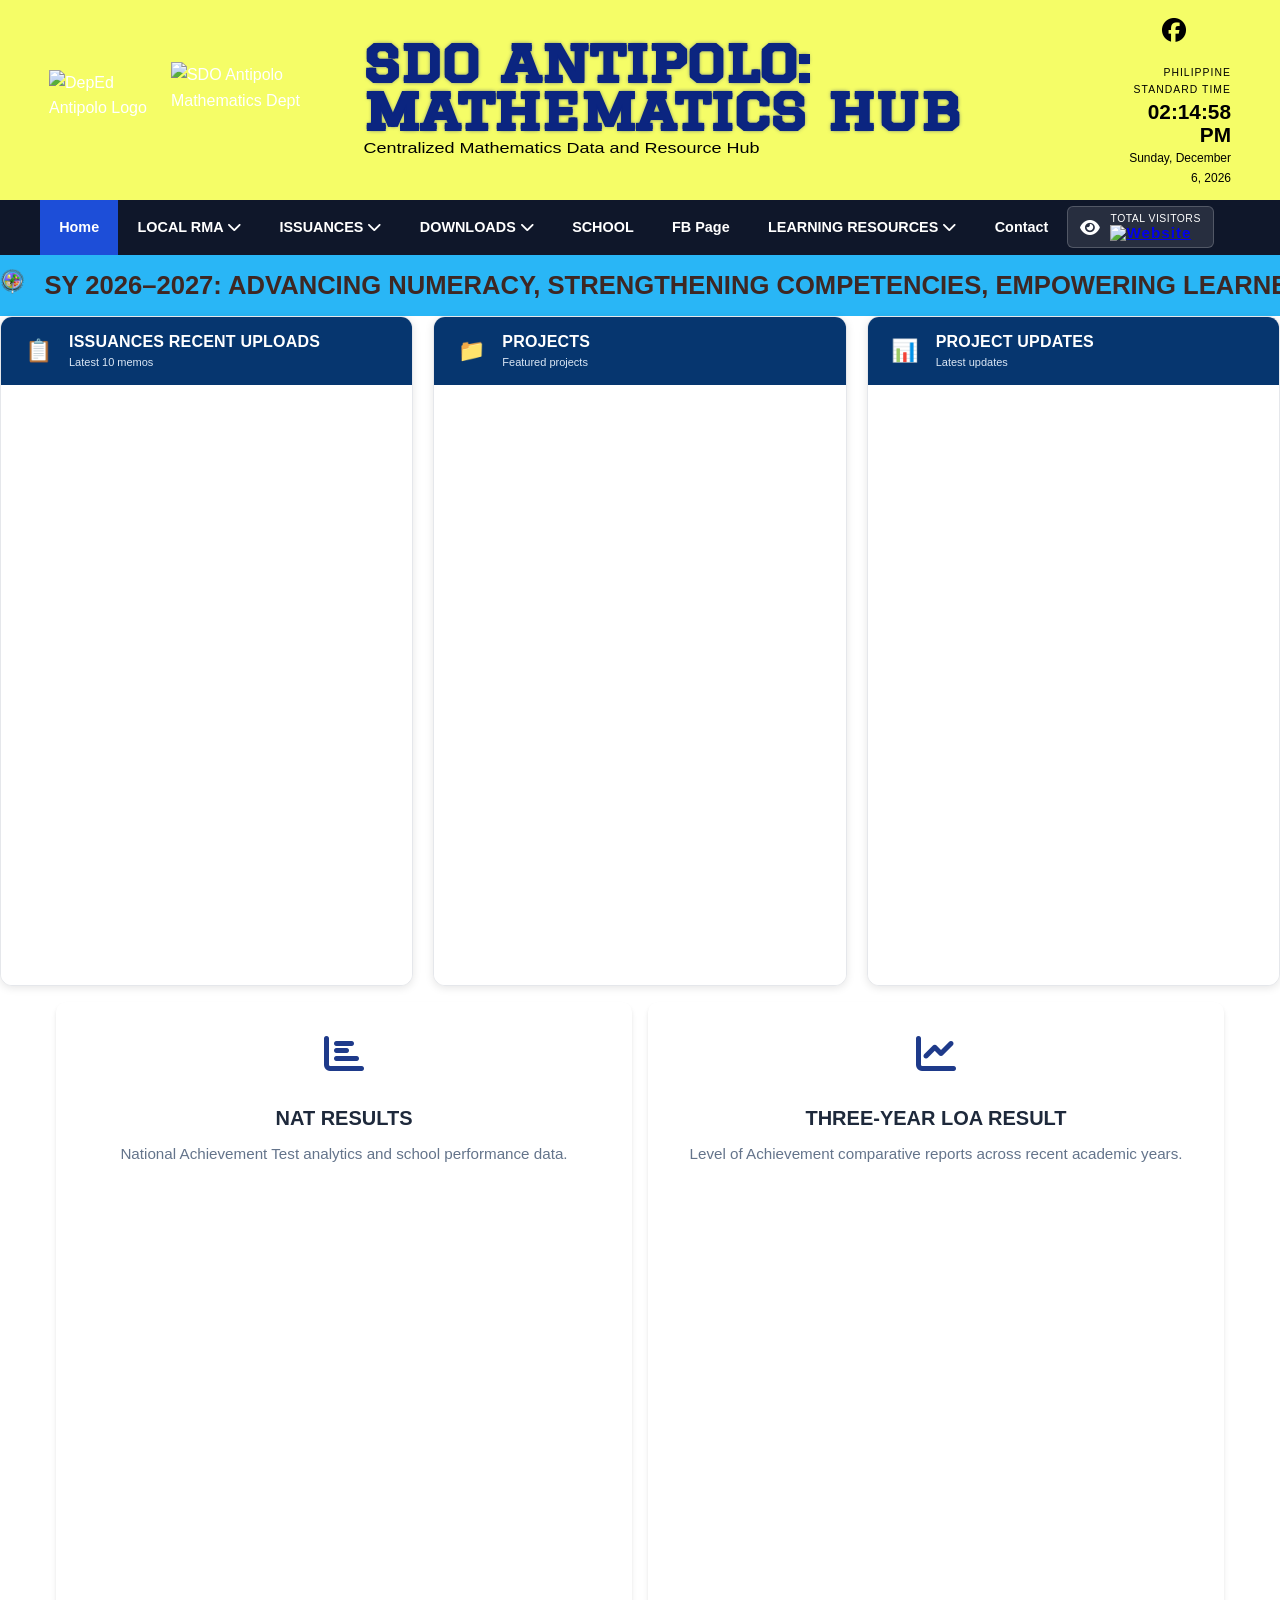
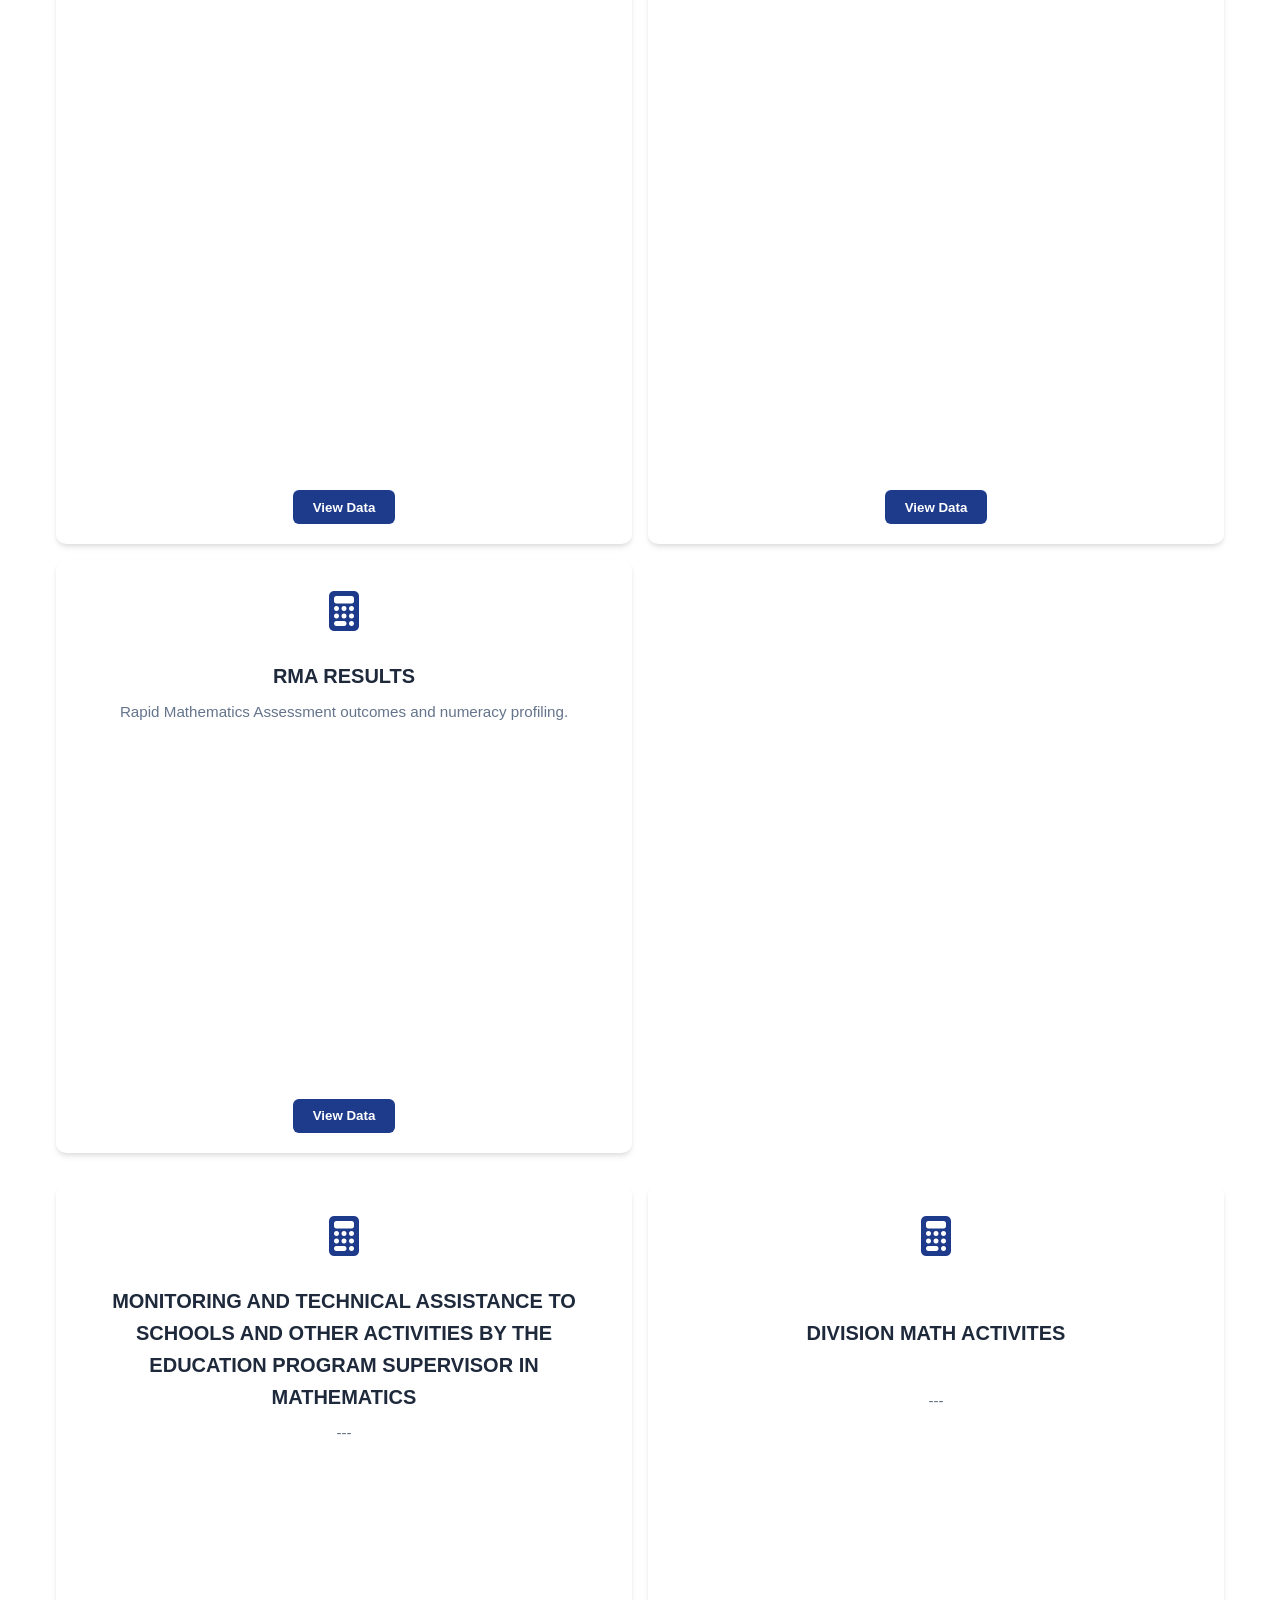
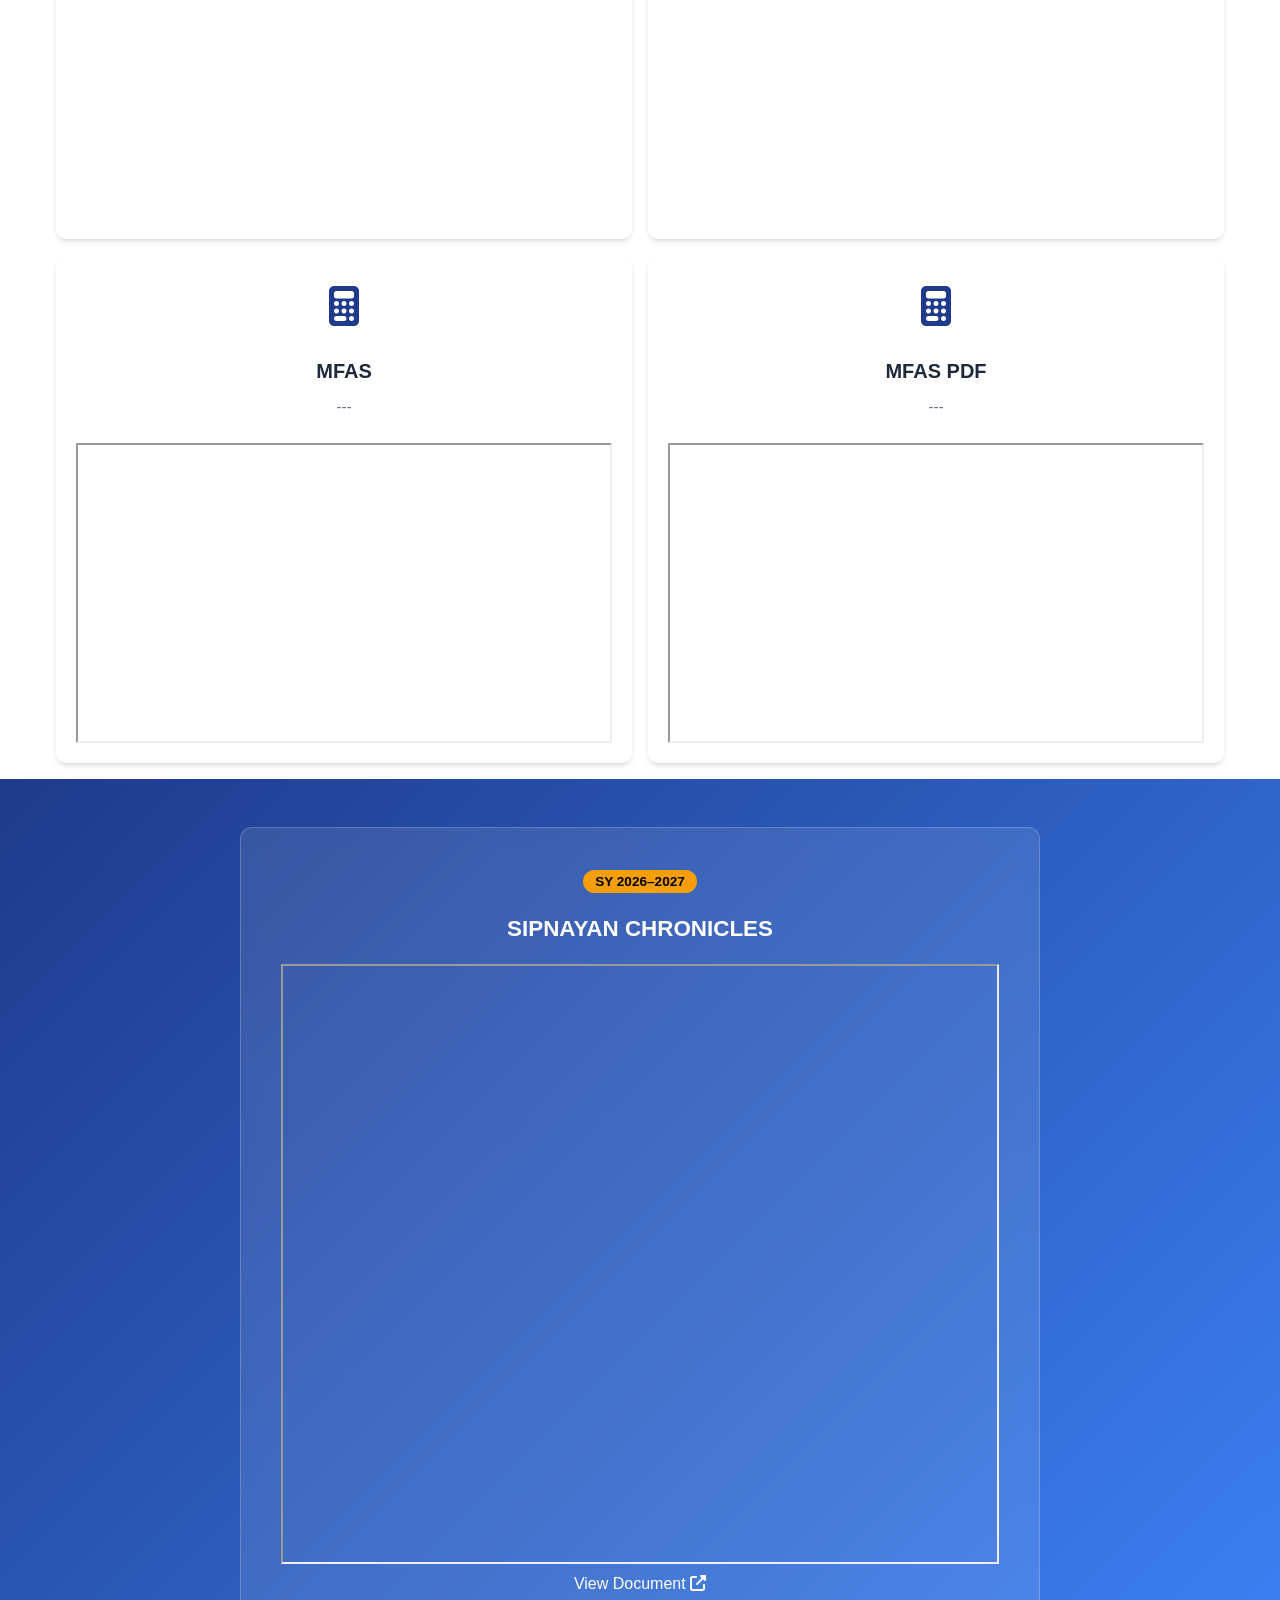
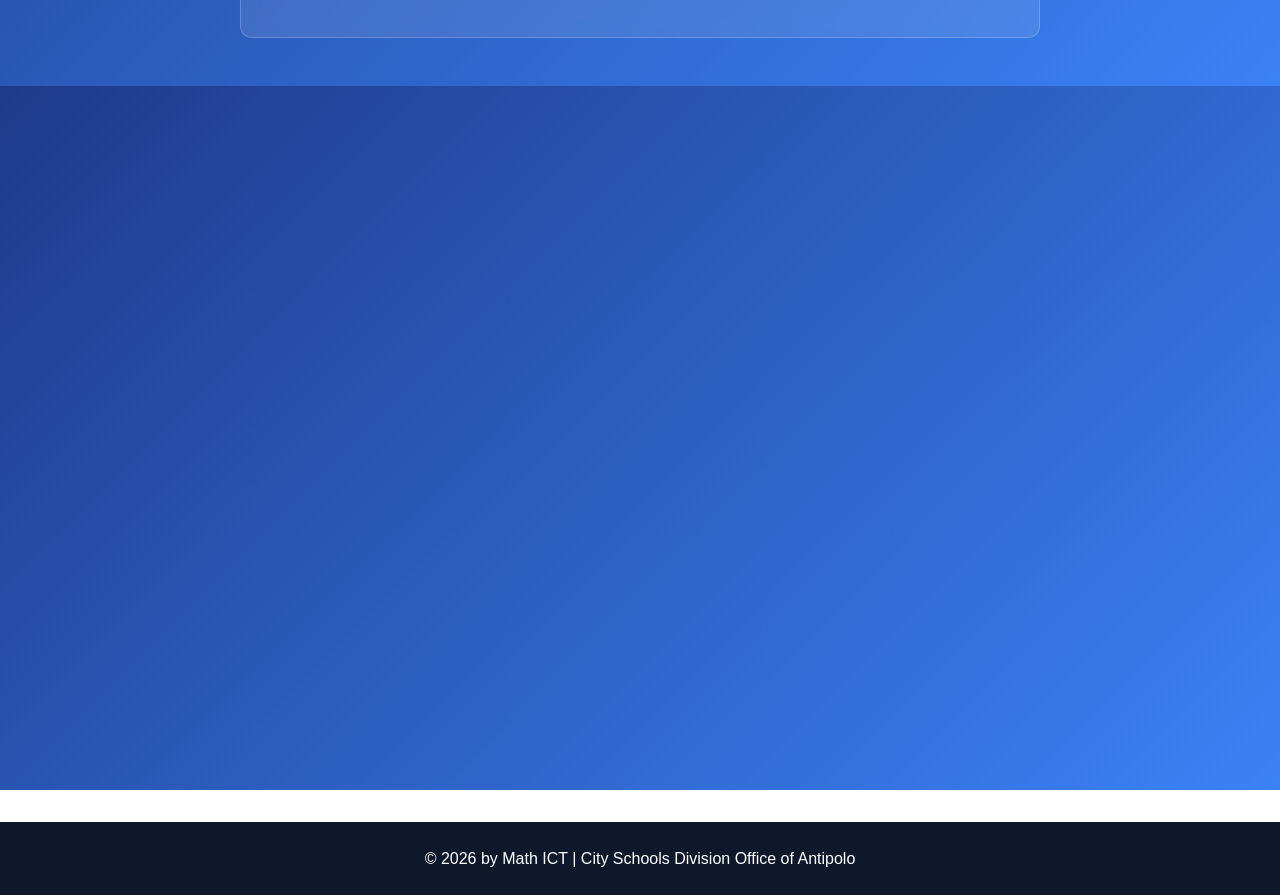
==== commit e964eafb: "Update index.html" ====
--- a/index.html
+++ b/index.html
@@ -223,14 +223,16 @@
 
 
   <!-- Hero Announcement Section -->
-
+  <section class="hero-section">
+    <div class="container">
       <div class="announcement-card">
         <span class="badge">SY 2026–2027</span>
         <h2>SIPNAYAN CHRONICLES</h2>
-        <iframe src="https://script.google.com/macros/s/AKfycbxpTLTLzZZFXicWXefku4LhoAWLYLGyh9RxrKnbscO-4eRxLJZ7tY2rEWCewIP0ZEg_Ug/exec" frameborder="0" width="100%" height="600px" allowfullscreen="true" mozallowfullscreen="true" webkitallowfullscreen="true">
+        <iframe src="https://script.google.com/macros/s/AKfycbxpTLTLzZZFXicWXefku4LhoAWLYLGyh9RxrKnbscO-4eRxLJZ7tY2rEWCewIP0ZEg_Ug/exec" width="100%" height="600px" allowfullscreen="true" mozallowfullscreen="true" webkitallowfullscreen="true">
         </iframe>
         View Document <i class="fas fa-external-link-alt"></i></a>
-
+      </div>
+    </div>
   </section>
 
 
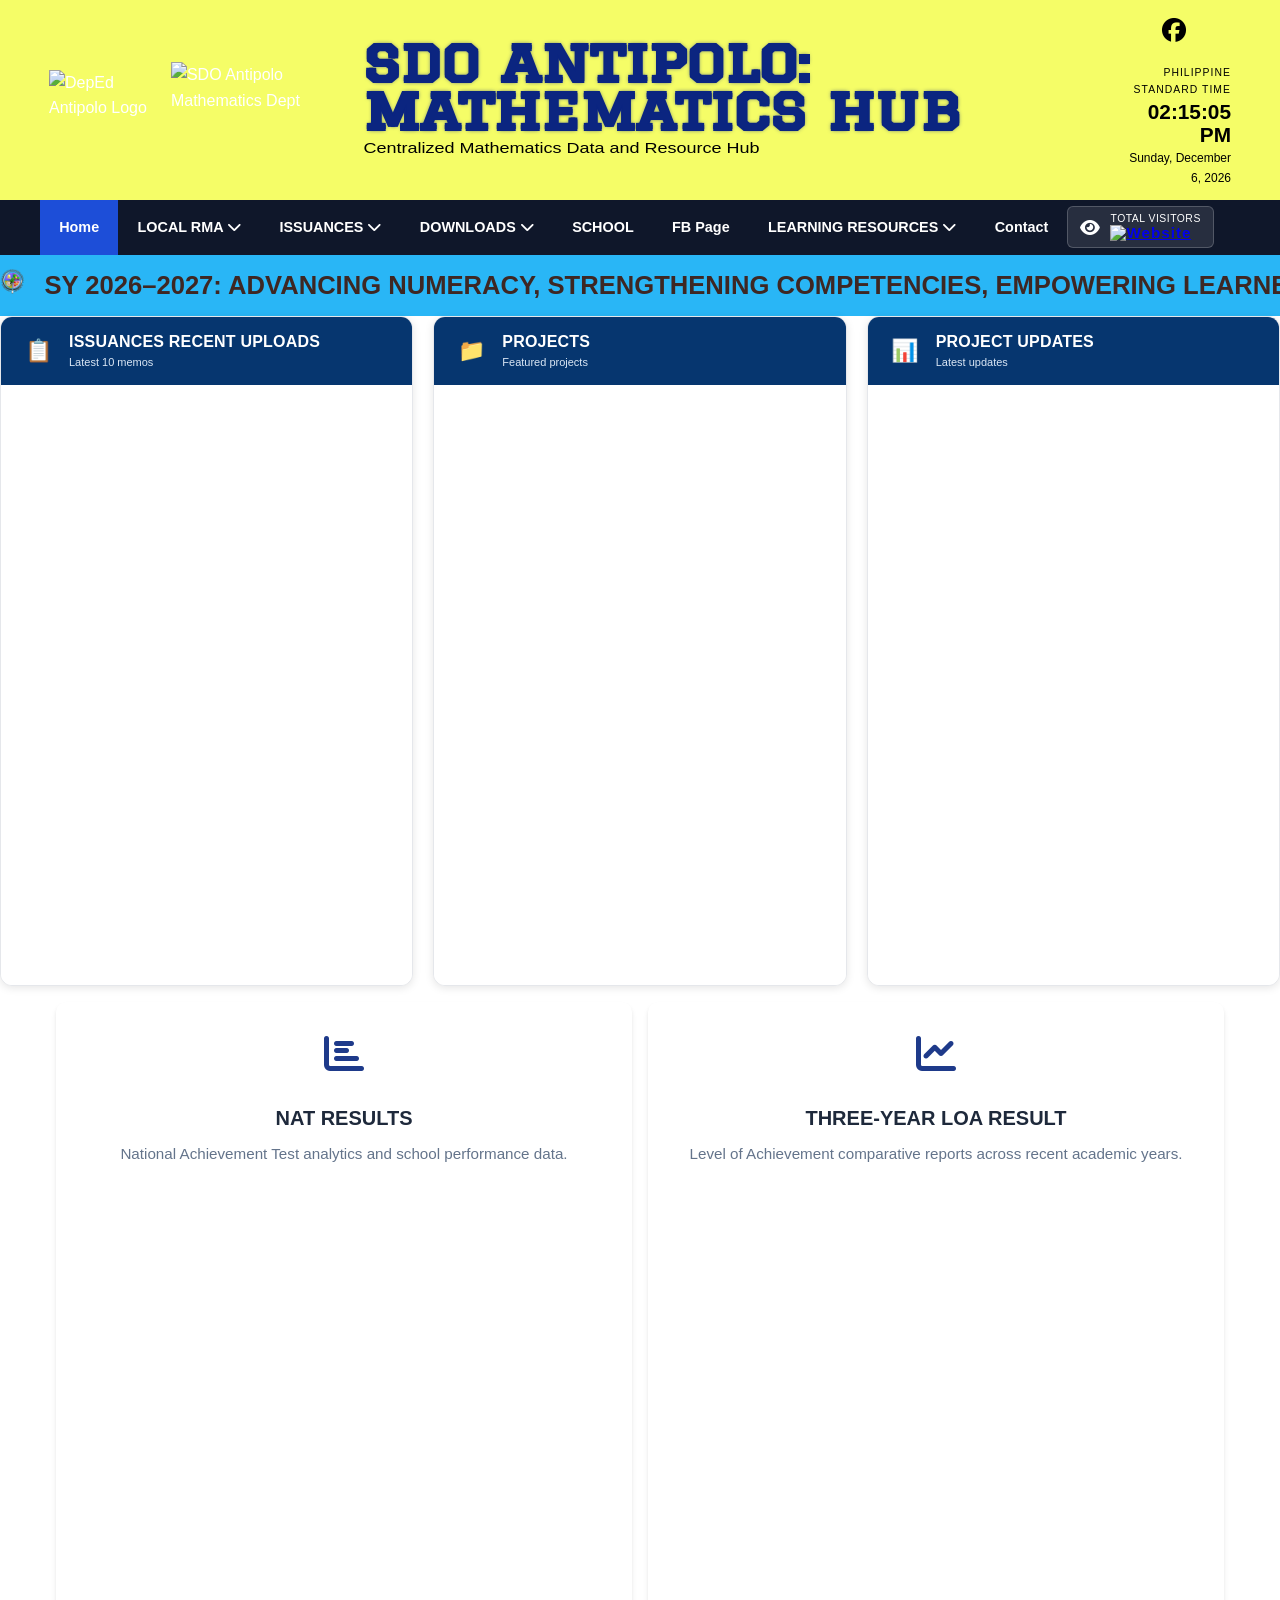
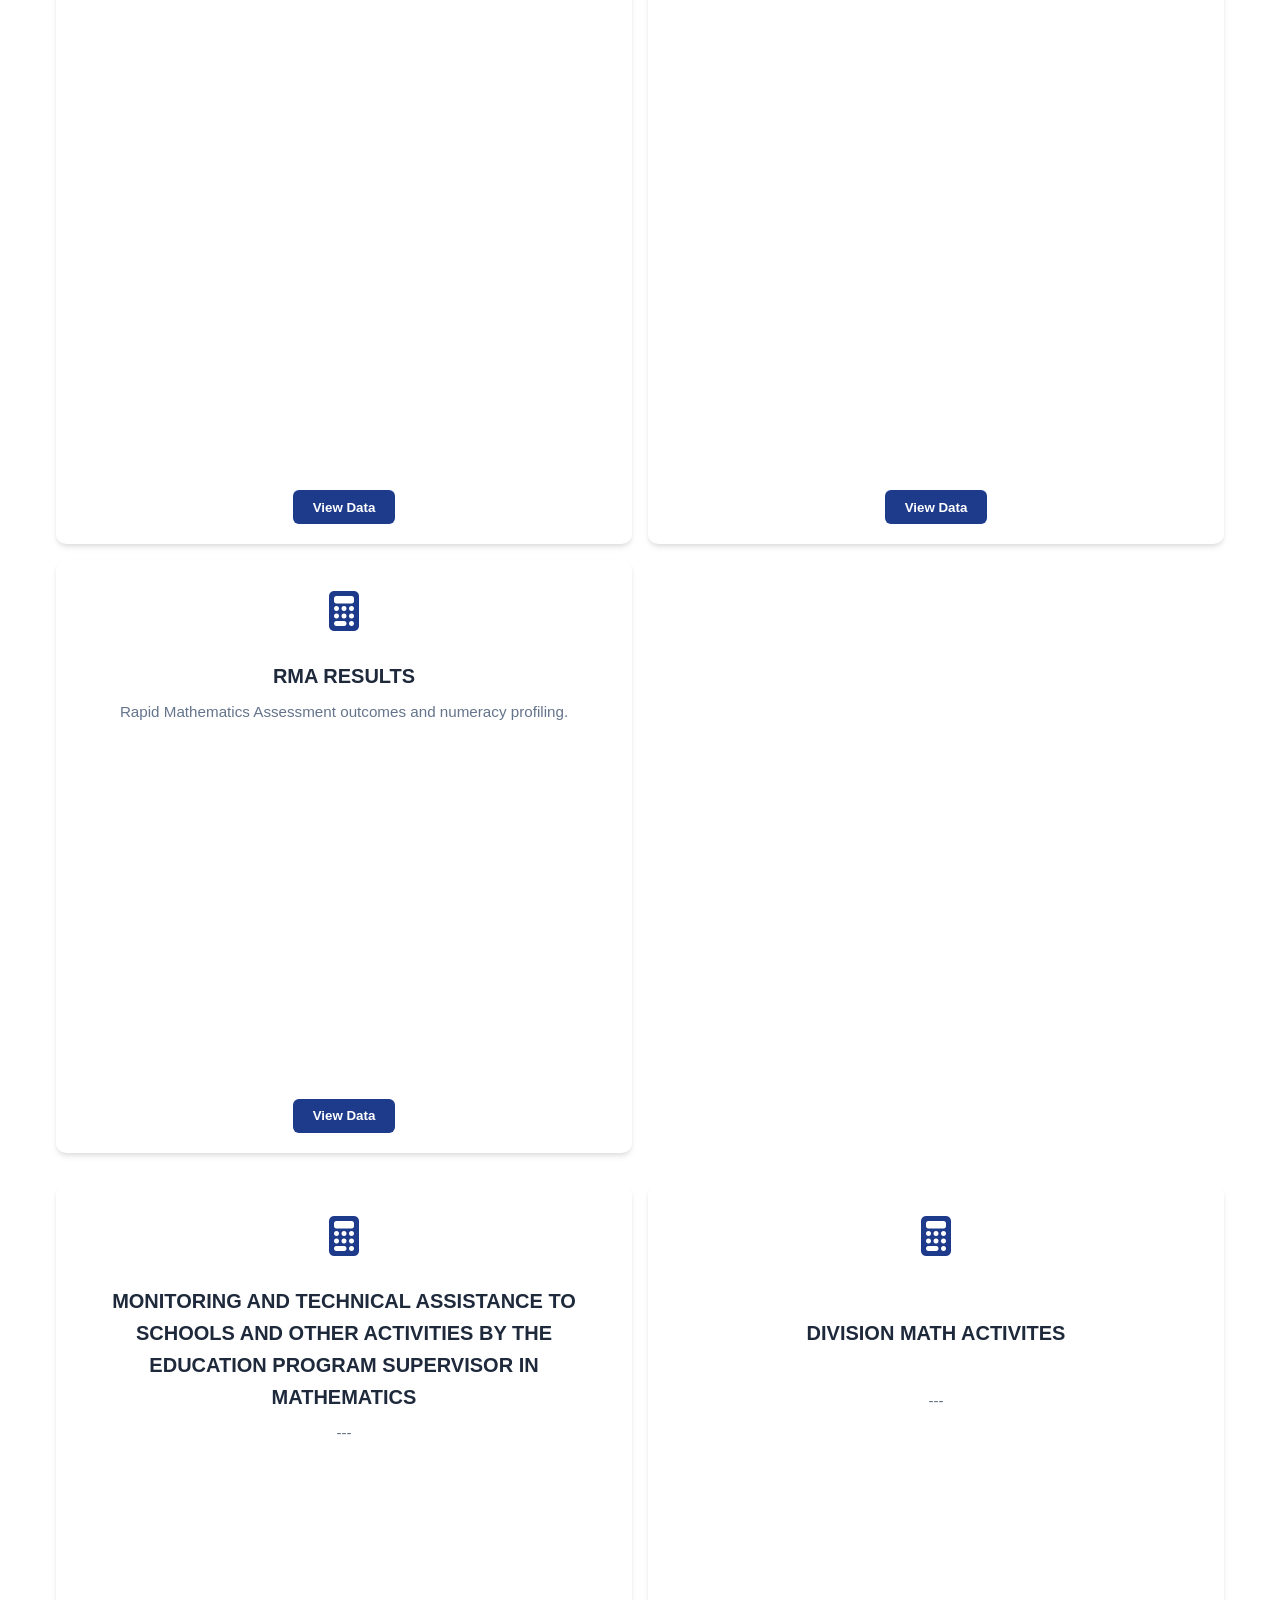
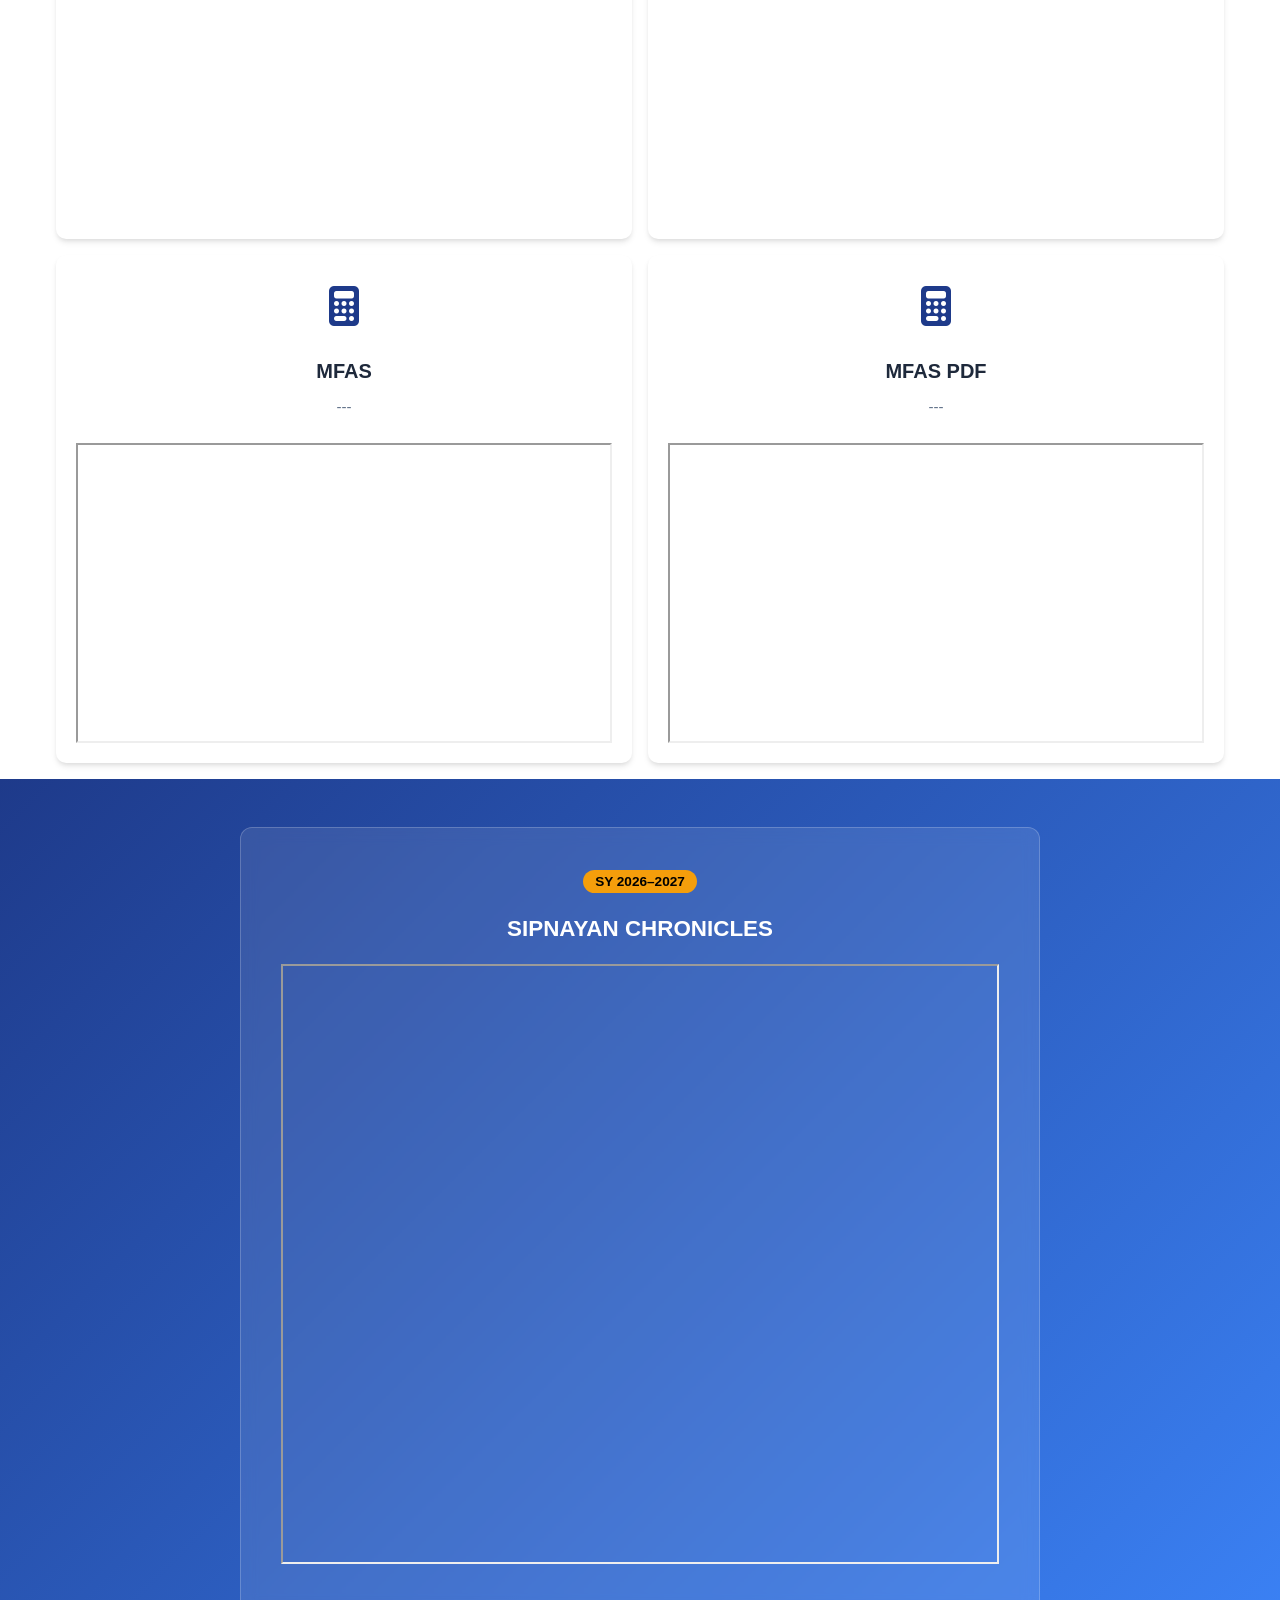
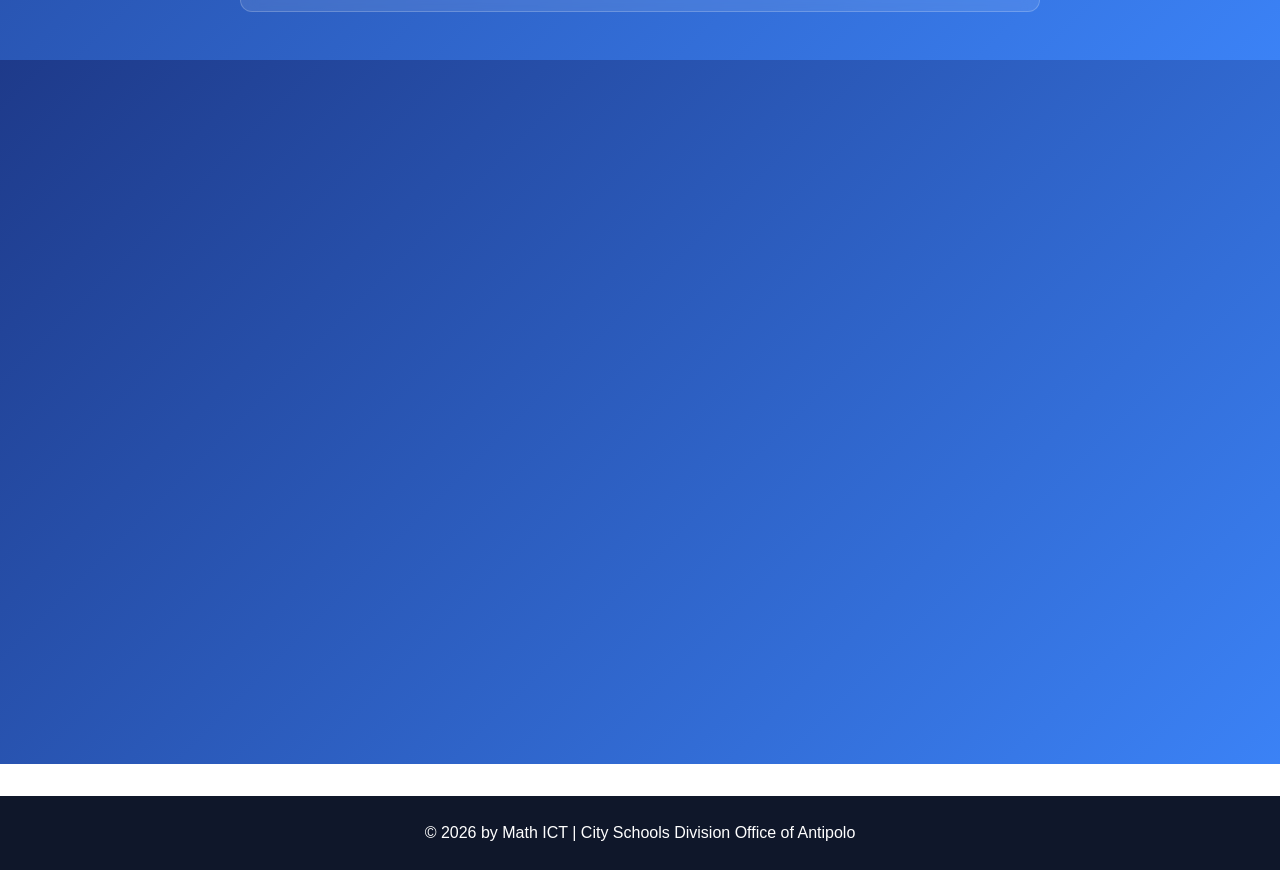
==== commit f9cd2580: "Update index.html" ====
--- a/index.html
+++ b/index.html
@@ -230,7 +230,6 @@
         <h2>SIPNAYAN CHRONICLES</h2>
         <iframe src="https://script.google.com/macros/s/AKfycbxpTLTLzZZFXicWXefku4LhoAWLYLGyh9RxrKnbscO-4eRxLJZ7tY2rEWCewIP0ZEg_Ug/exec" width="100%" height="600px" allowfullscreen="true" mozallowfullscreen="true" webkitallowfullscreen="true">
         </iframe>
-        View Document <i class="fas fa-external-link-alt"></i></a>
       </div>
     </div>
   </section>
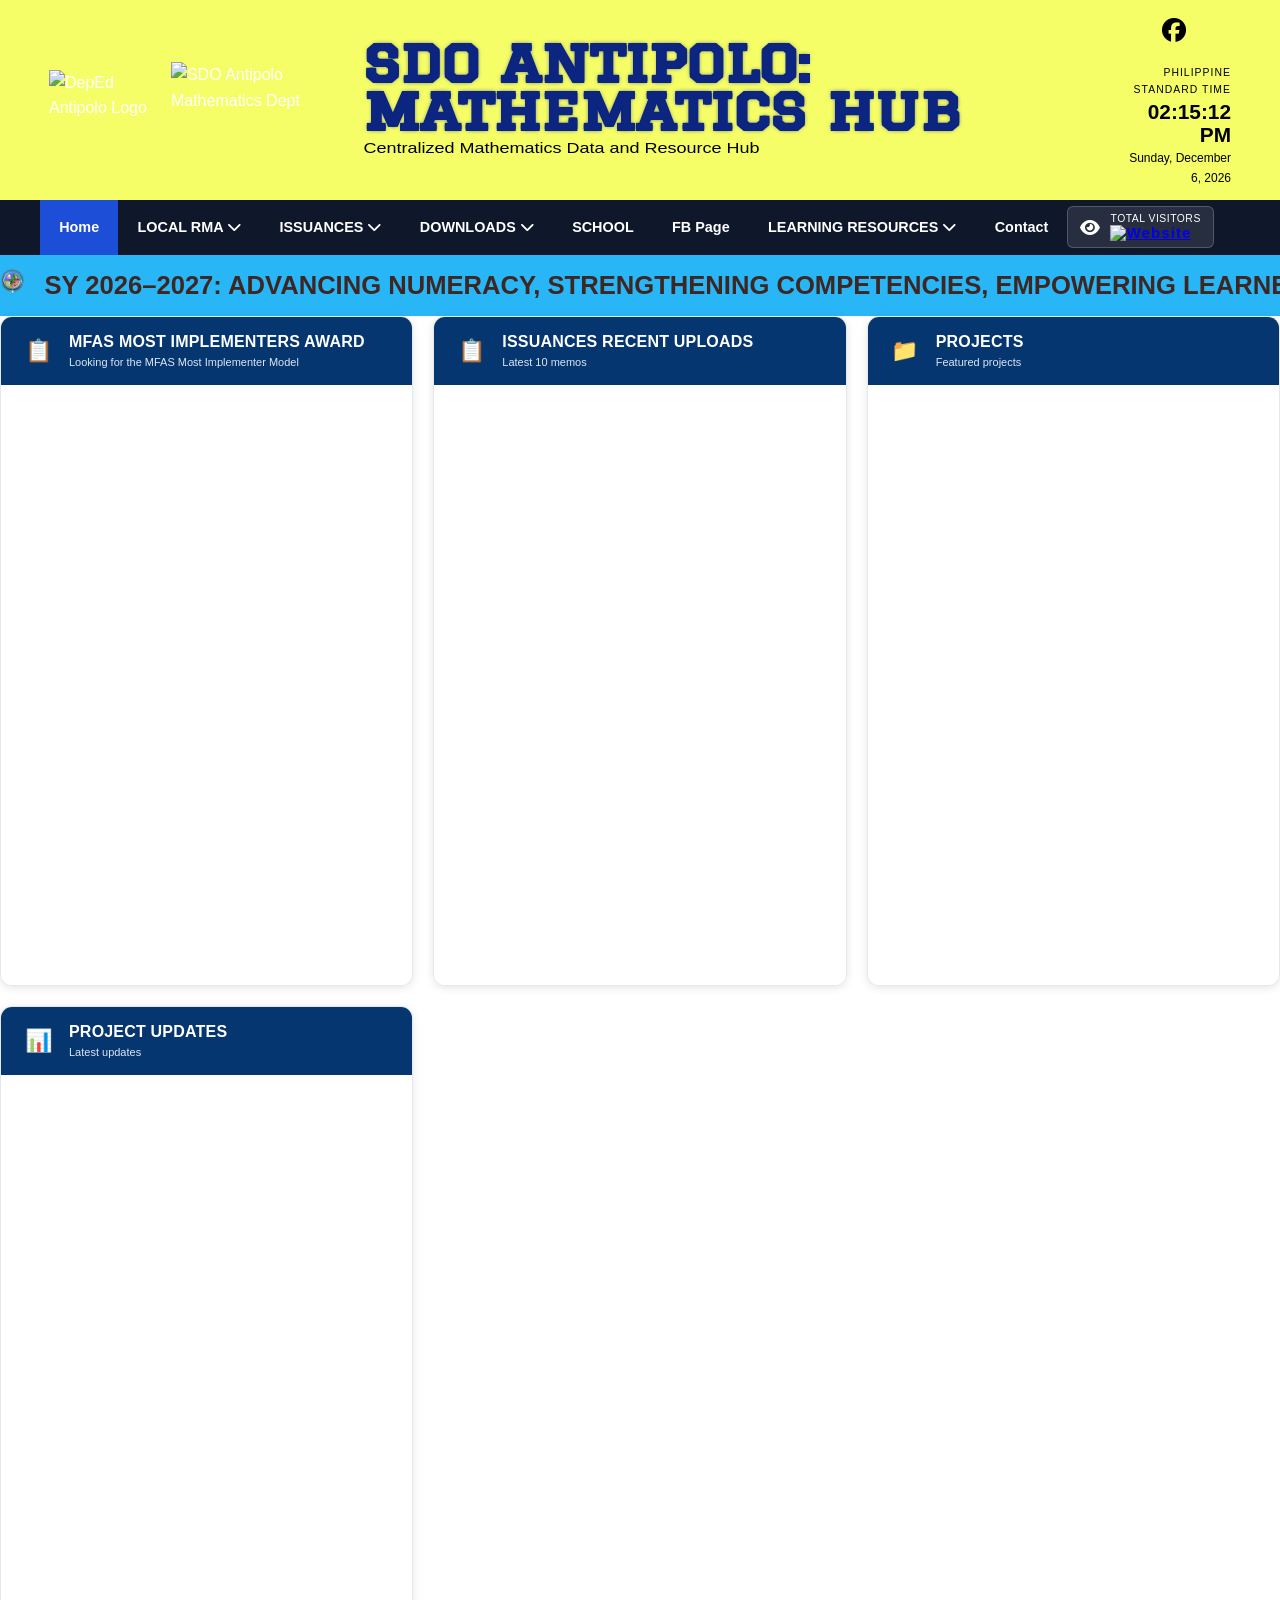
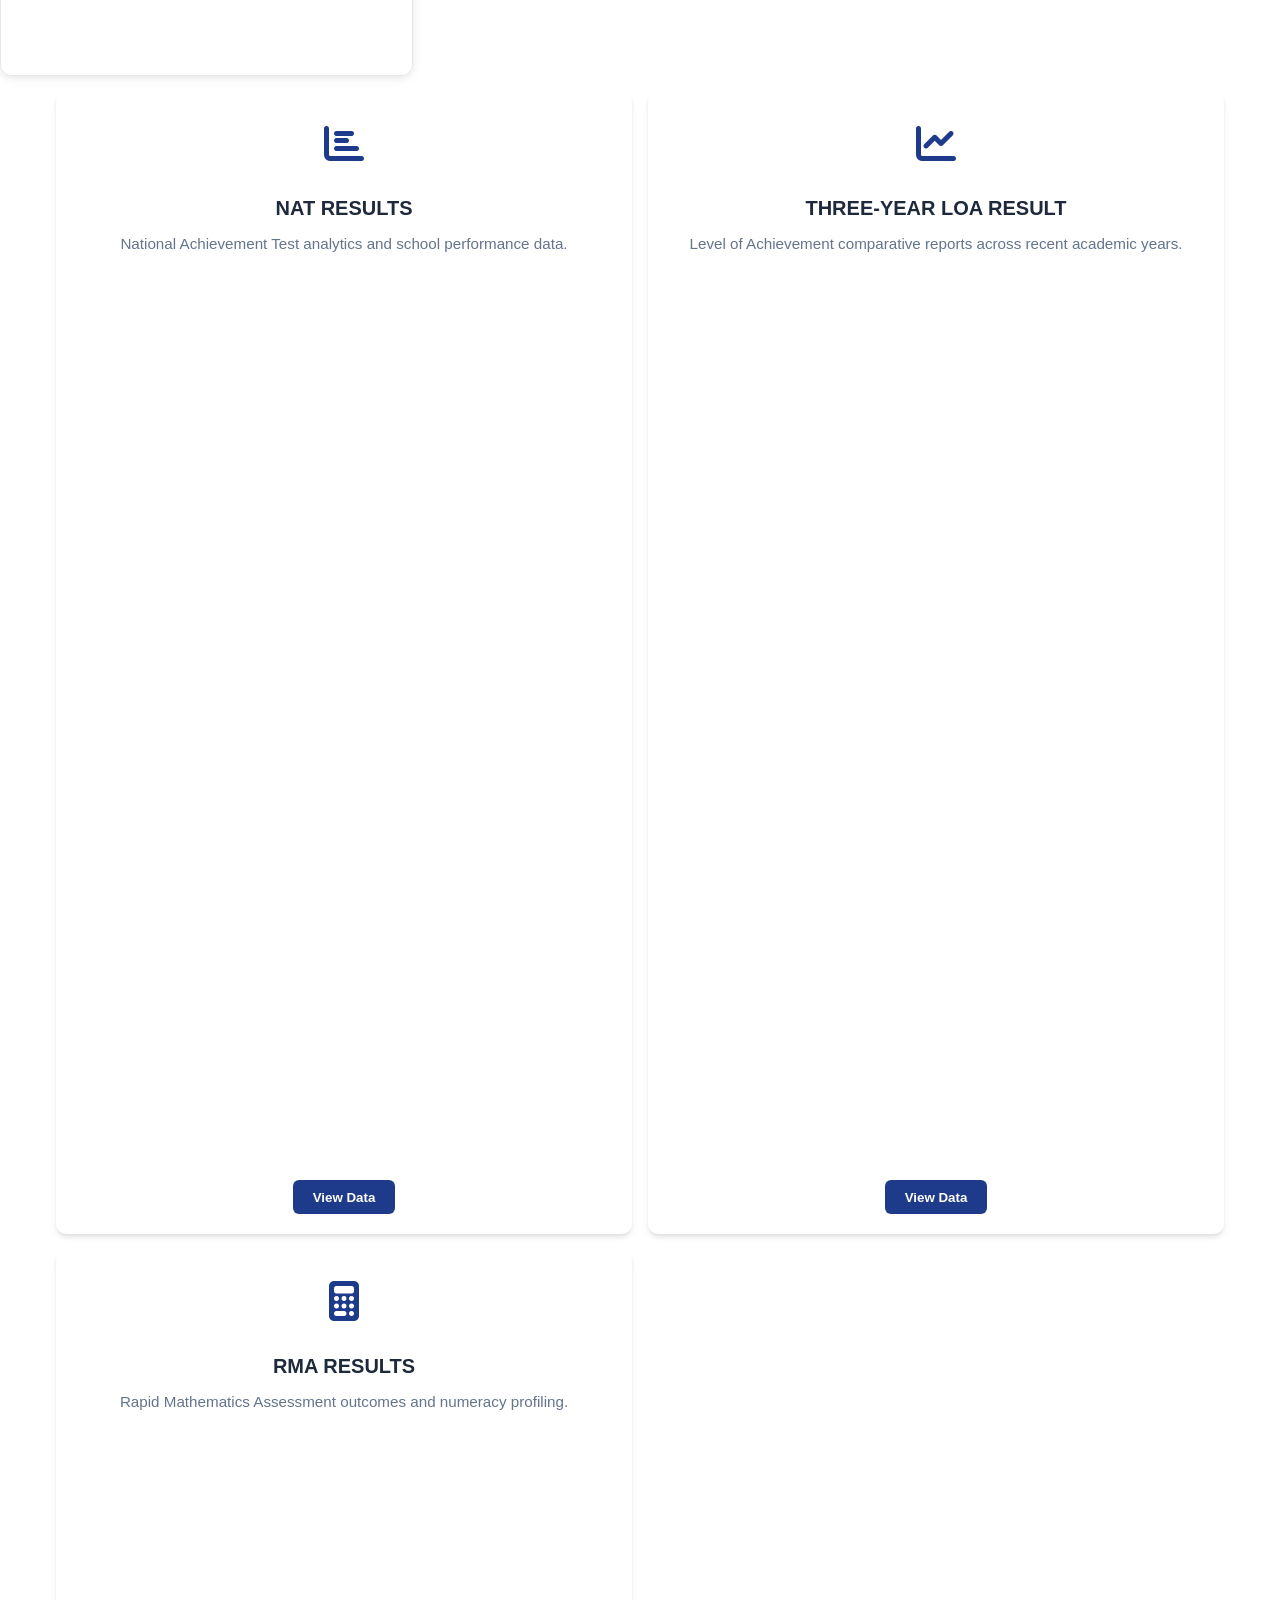
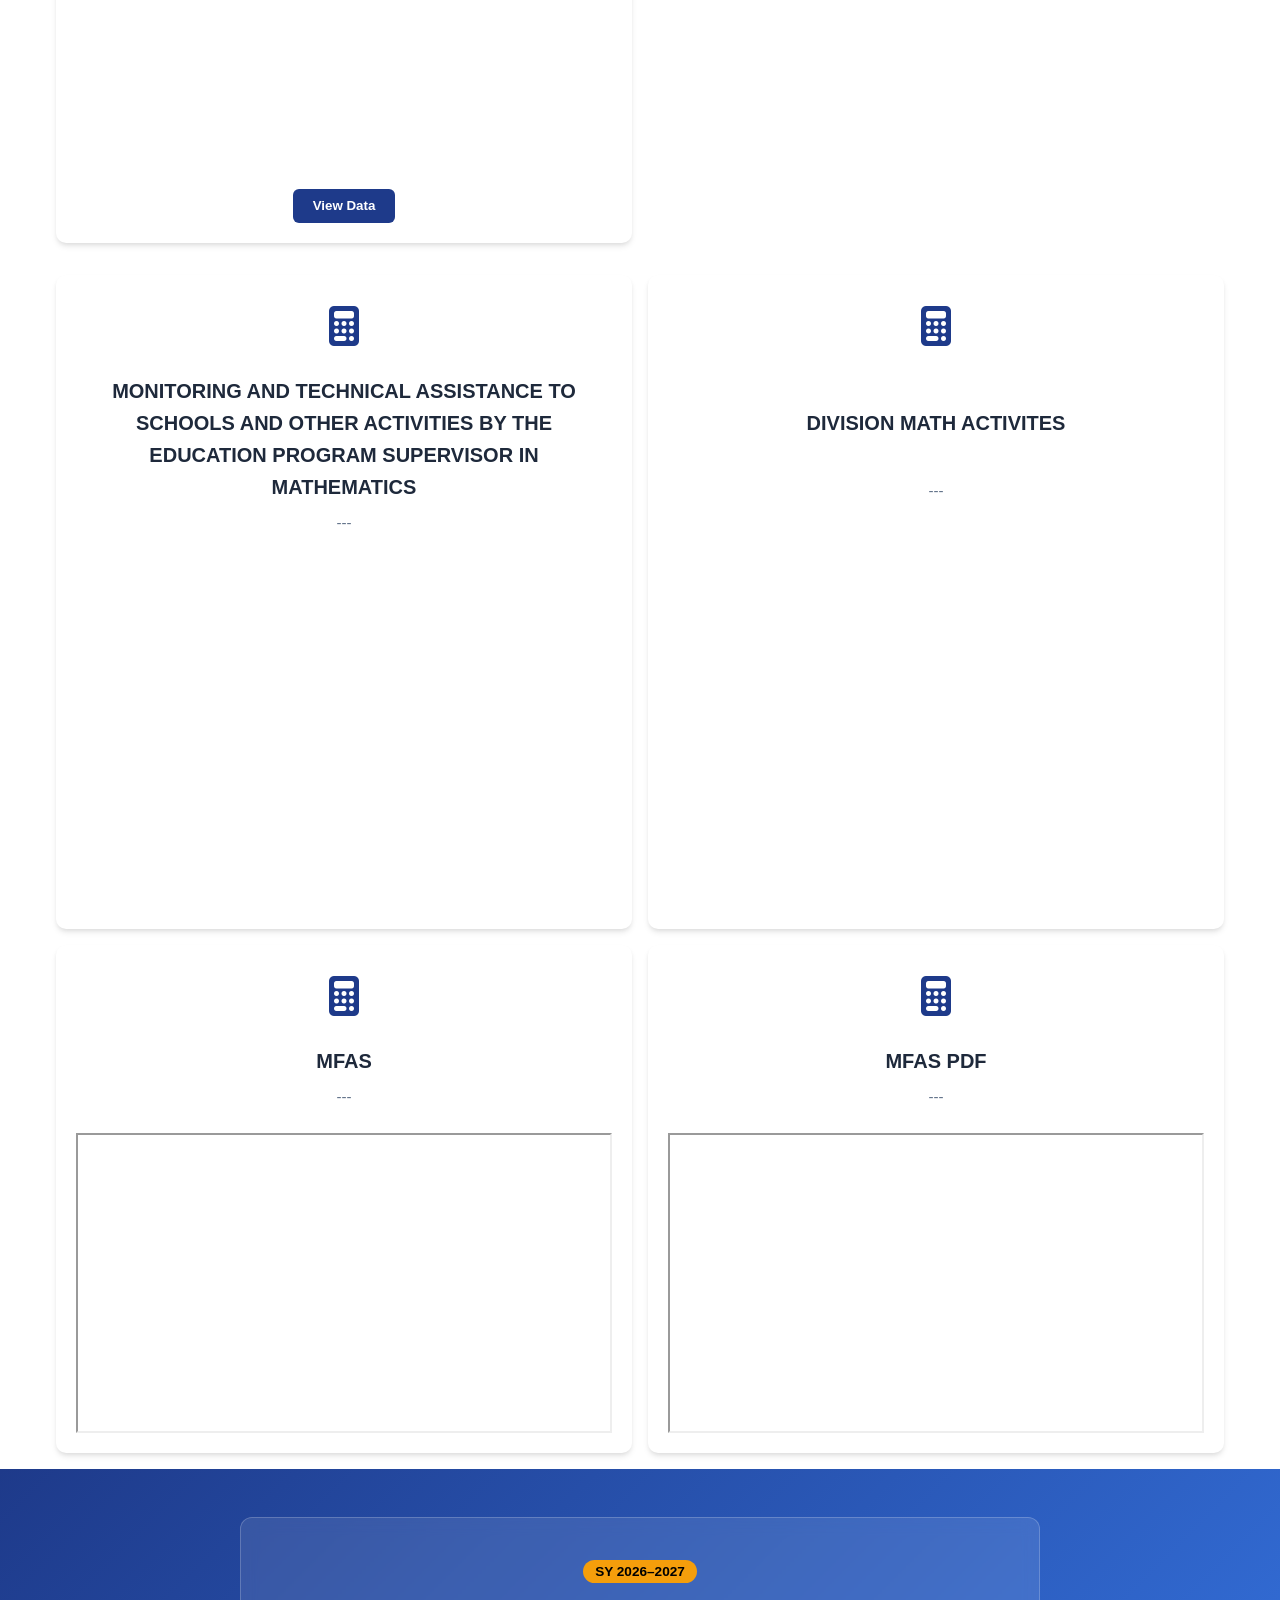
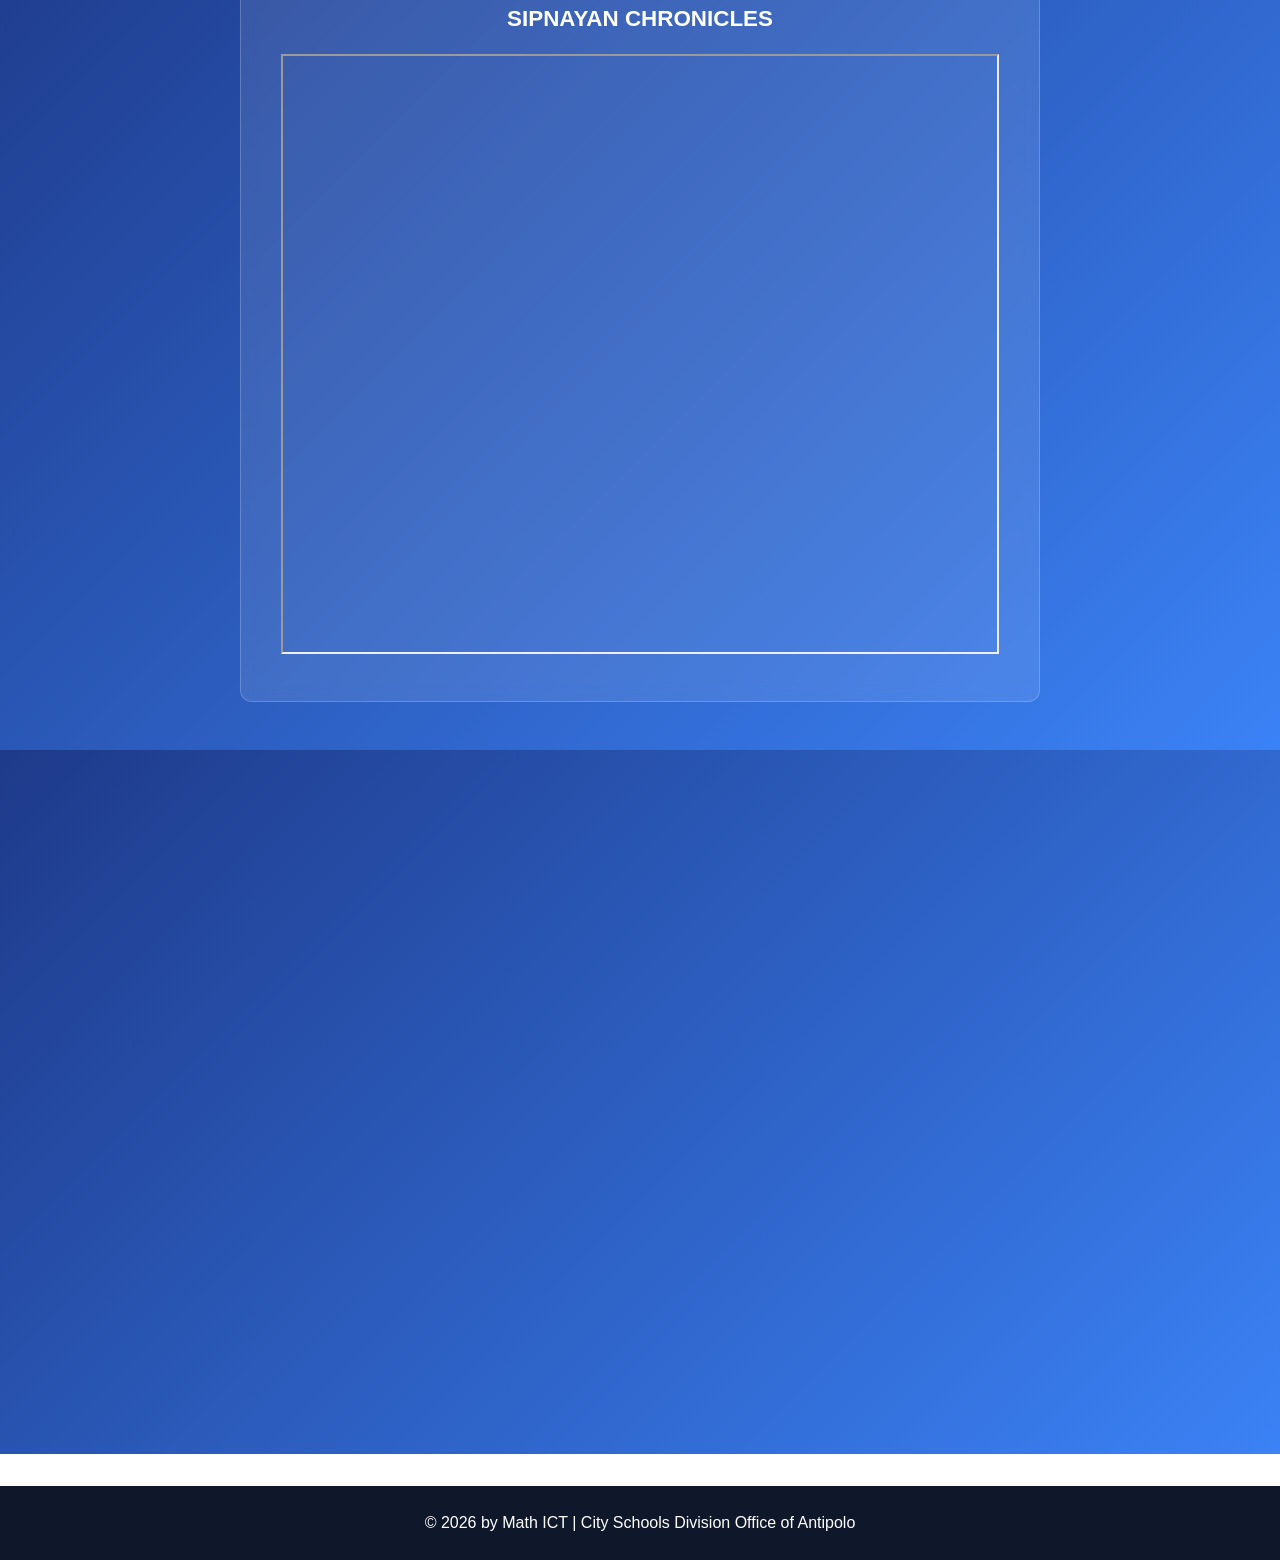
==== commit 1b4bf9cb: "Update index.html" ====
--- a/index.html
+++ b/index.html
@@ -38,6 +38,29 @@
      ========================================= -->
 
 <section class="dashboard-cards">
+    <!-- =====================================
+         CARD 0: MFAS VIDEO AWARD
+         ===================================== -->
+    <div class="section-card">
+
+        <div class="section-header">
+            <span class="section-icon">📋</span>
+
+            <div class="section-header-text">
+                <h2>MFAS MOST IMPLEMENTERS AWARD</h2>
+                <span>Looking for the MFAS Most Implementer Model</span>
+            </div>
+        </div>
+
+        <div class="iframe-container">
+            <iframe
+                src="https://drive.google.com/file/d/1b1eE3Xzj9obWXFIYHyAj84_KJimNdTYJ/preview"
+                frameborder="0"
+                loading="lazy">
+            </iframe>
+        </div>
+
+    </div>
 
     <!-- =====================================
          CARD 1: ISSUANCES
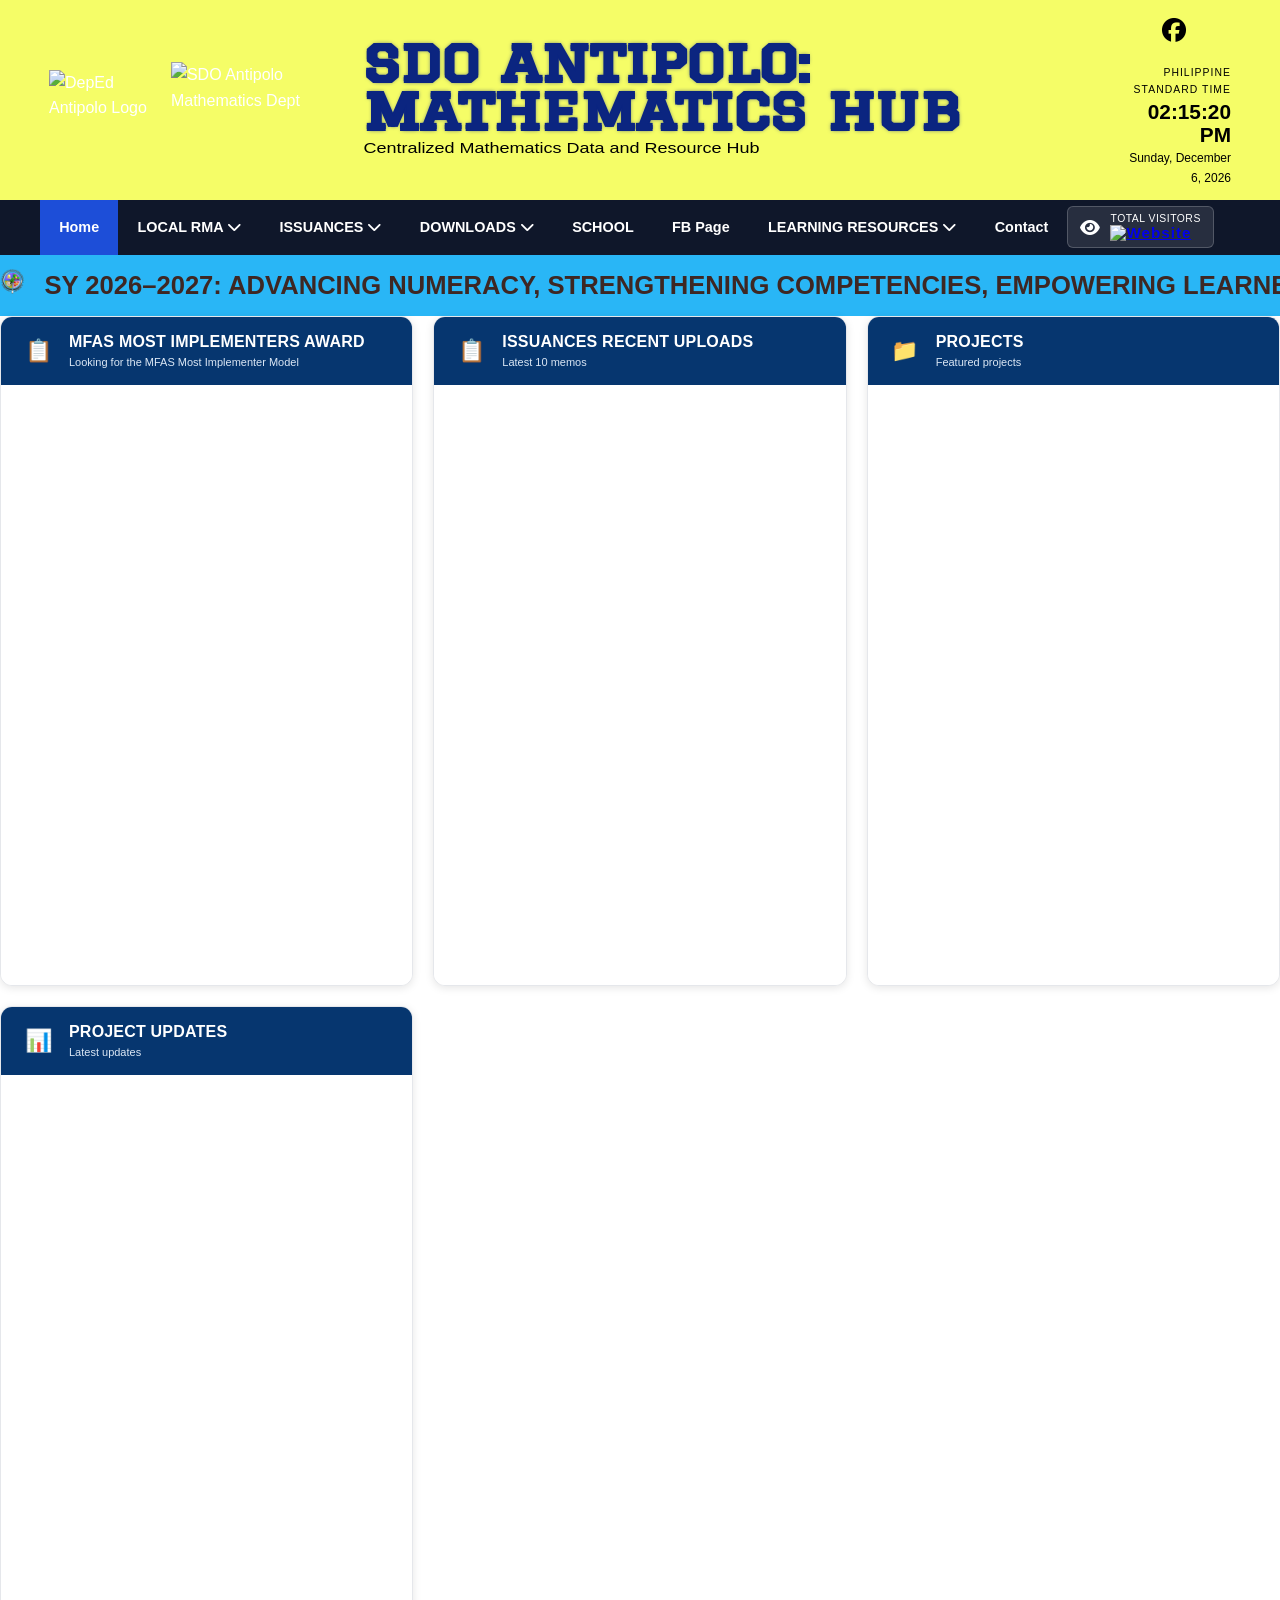
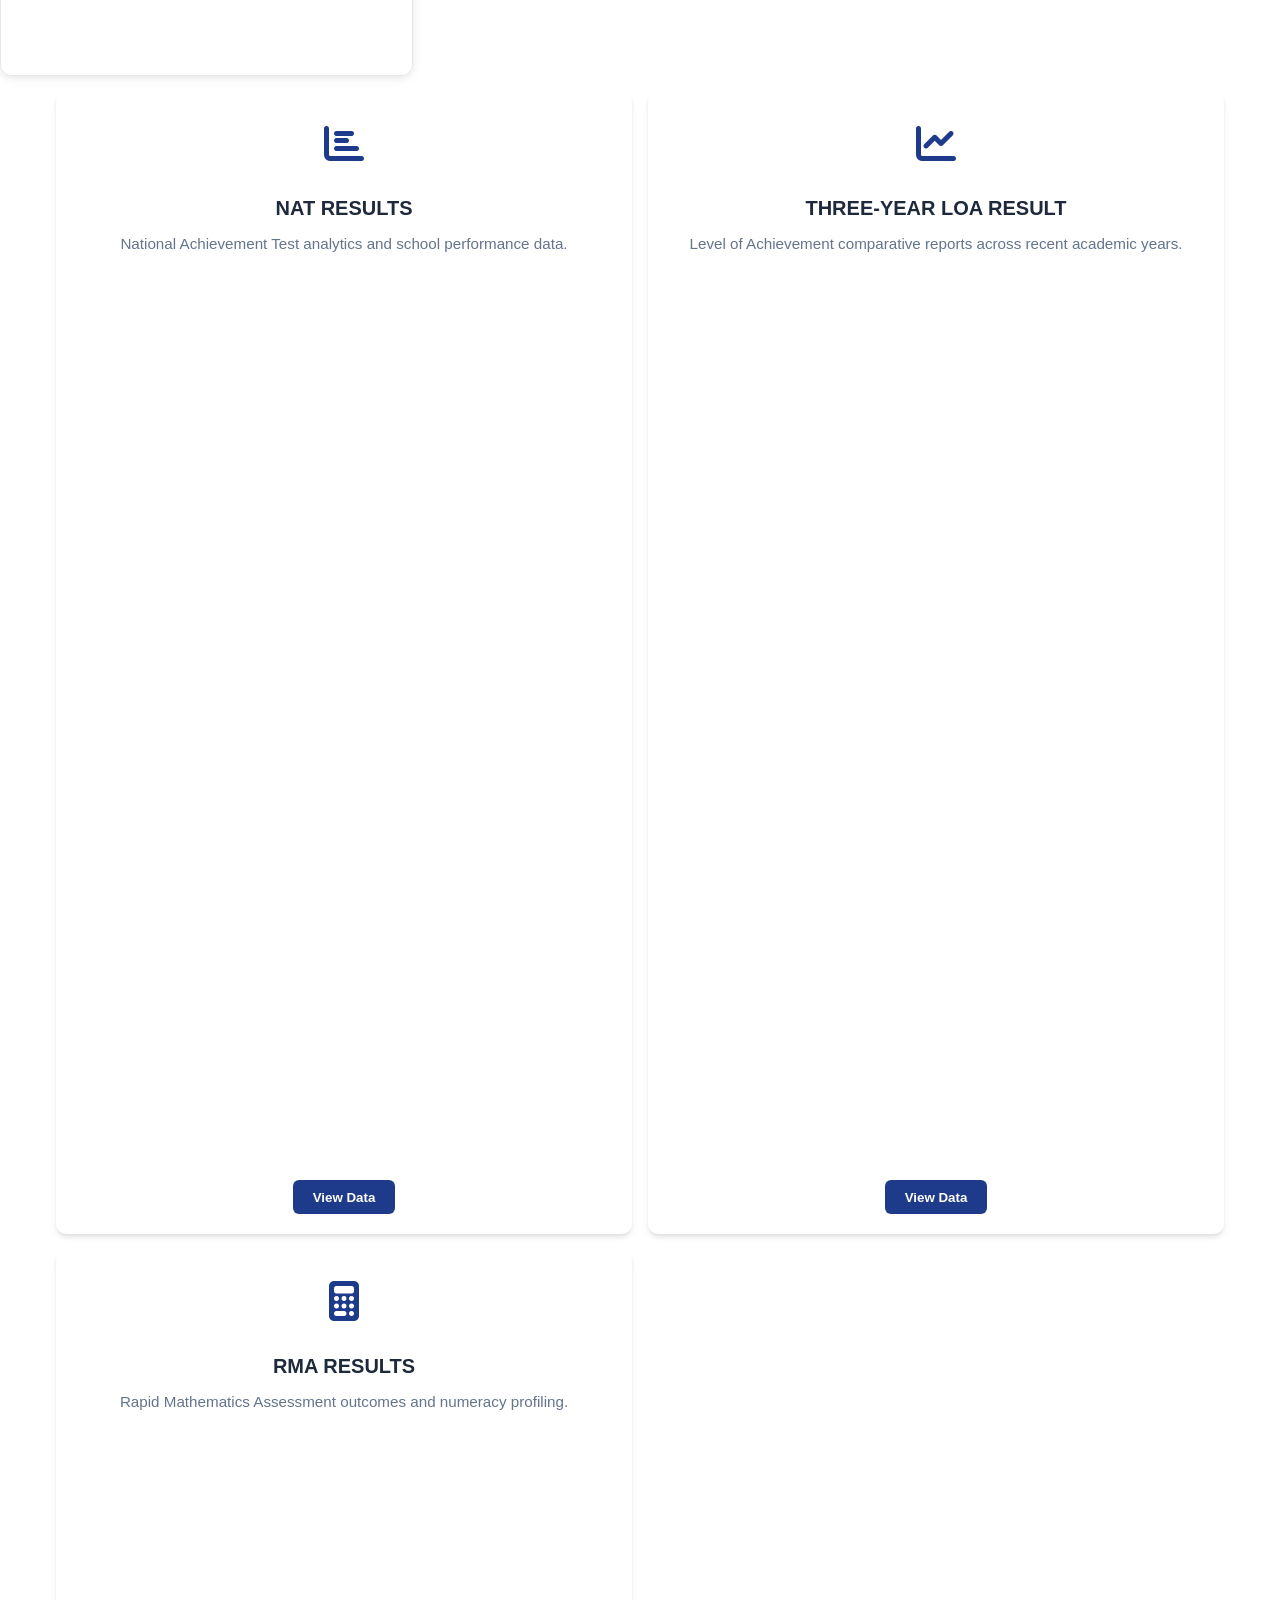
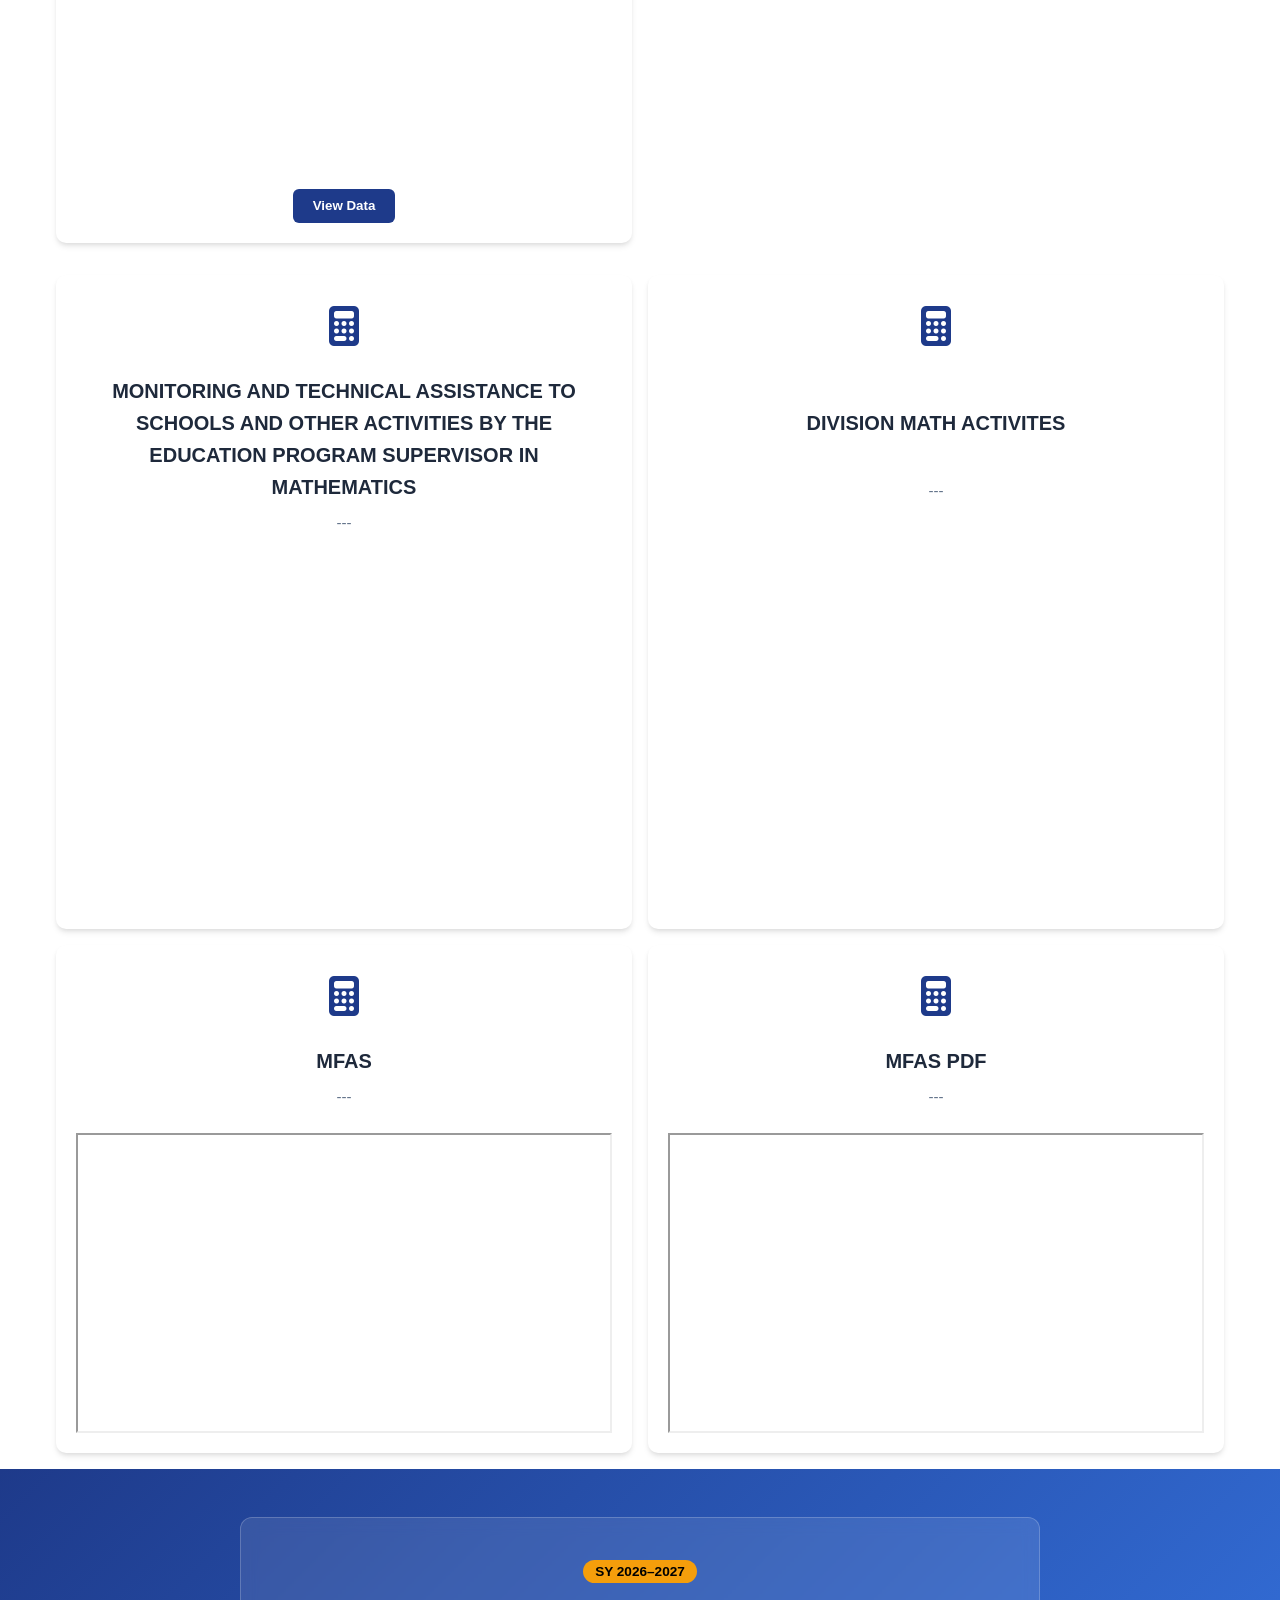
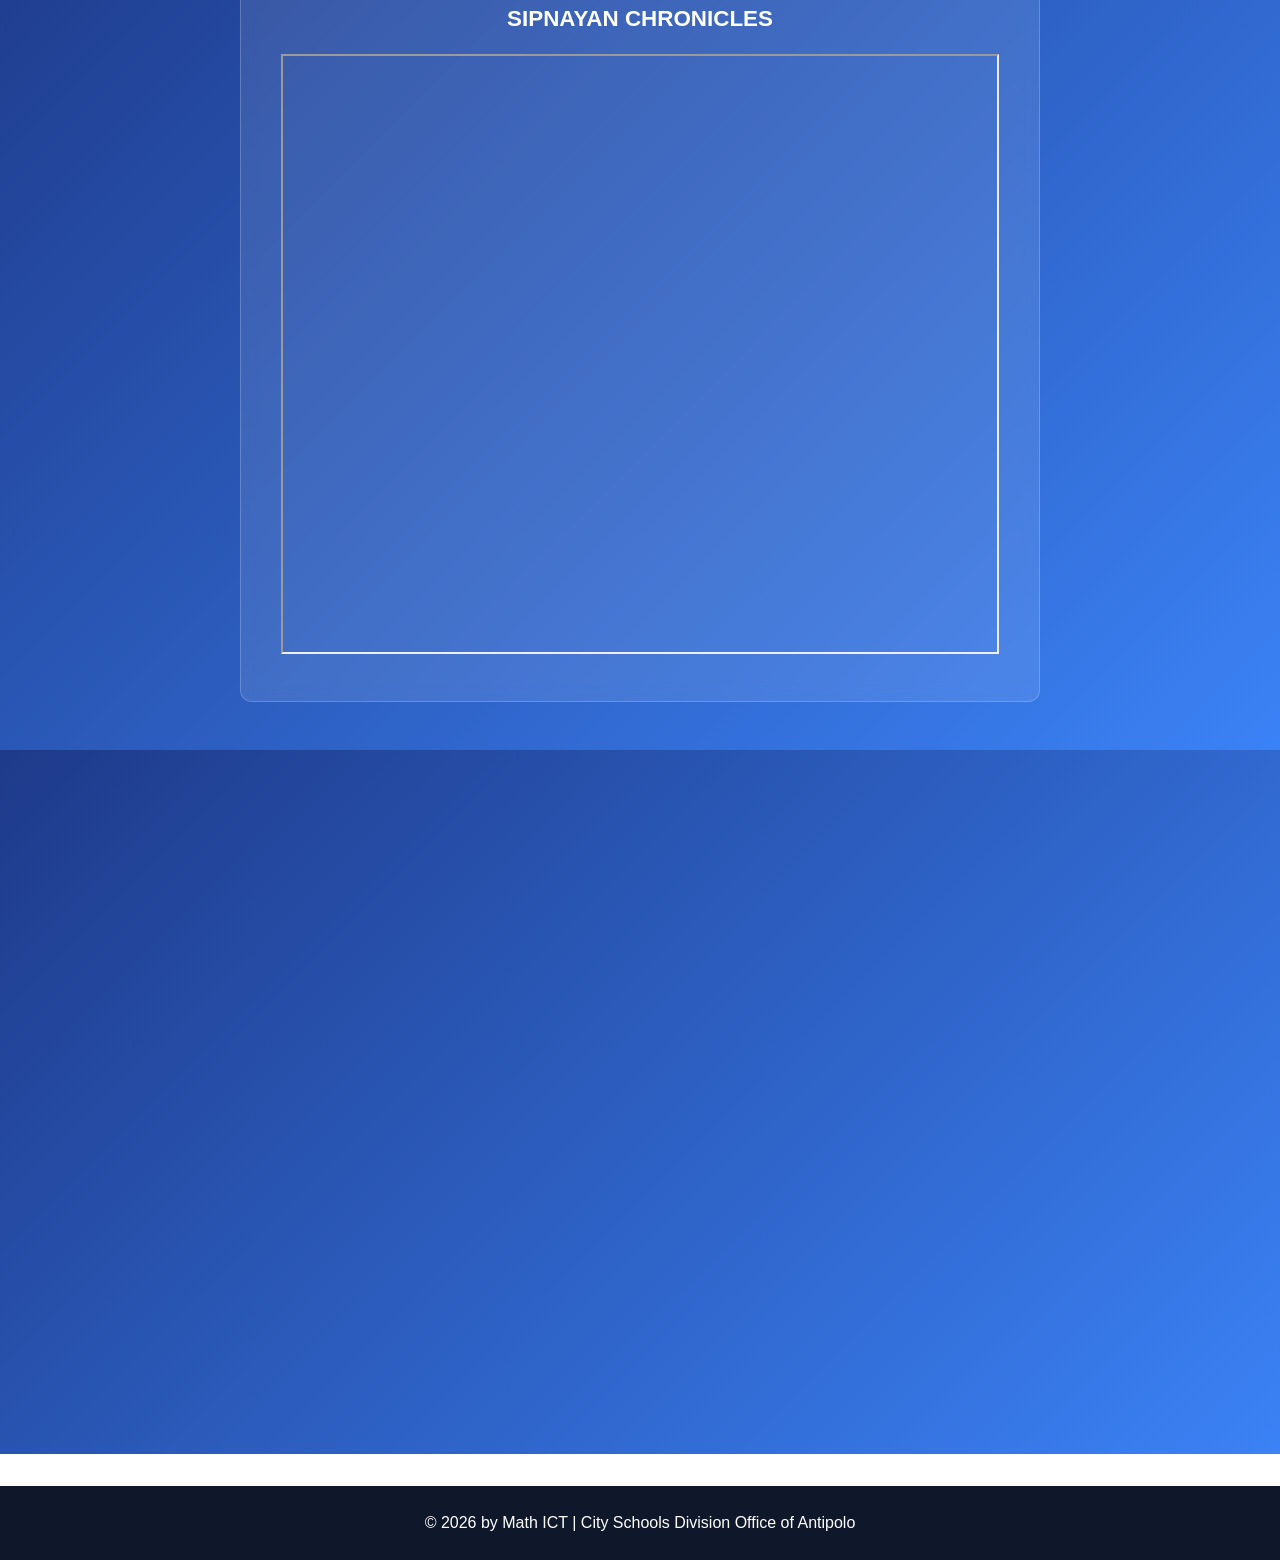
==== commit 0253d61a: "Update index.html" ====
--- a/index.html
+++ b/index.html
@@ -53,11 +53,14 @@
         </div>
 
         <div class="iframe-container">
-            <iframe
-                src="https://drive.google.com/file/d/1b1eE3Xzj9obWXFIYHyAj84_KJimNdTYJ/preview"
-                frameborder="0"
-                loading="lazy">
-            </iframe>
+
+          <iframe 
+            src="https://drive.google.com/file/d/1b1eE3Xzj9obWXFIYHyAj84_KJimNdTYJ/preview" 
+            frameborder="0" 
+            loading="lazy" 
+            width="100%" 
+            height="600px" 
+            allow="autoplay"></iframe>
         </div>
 
     </div>
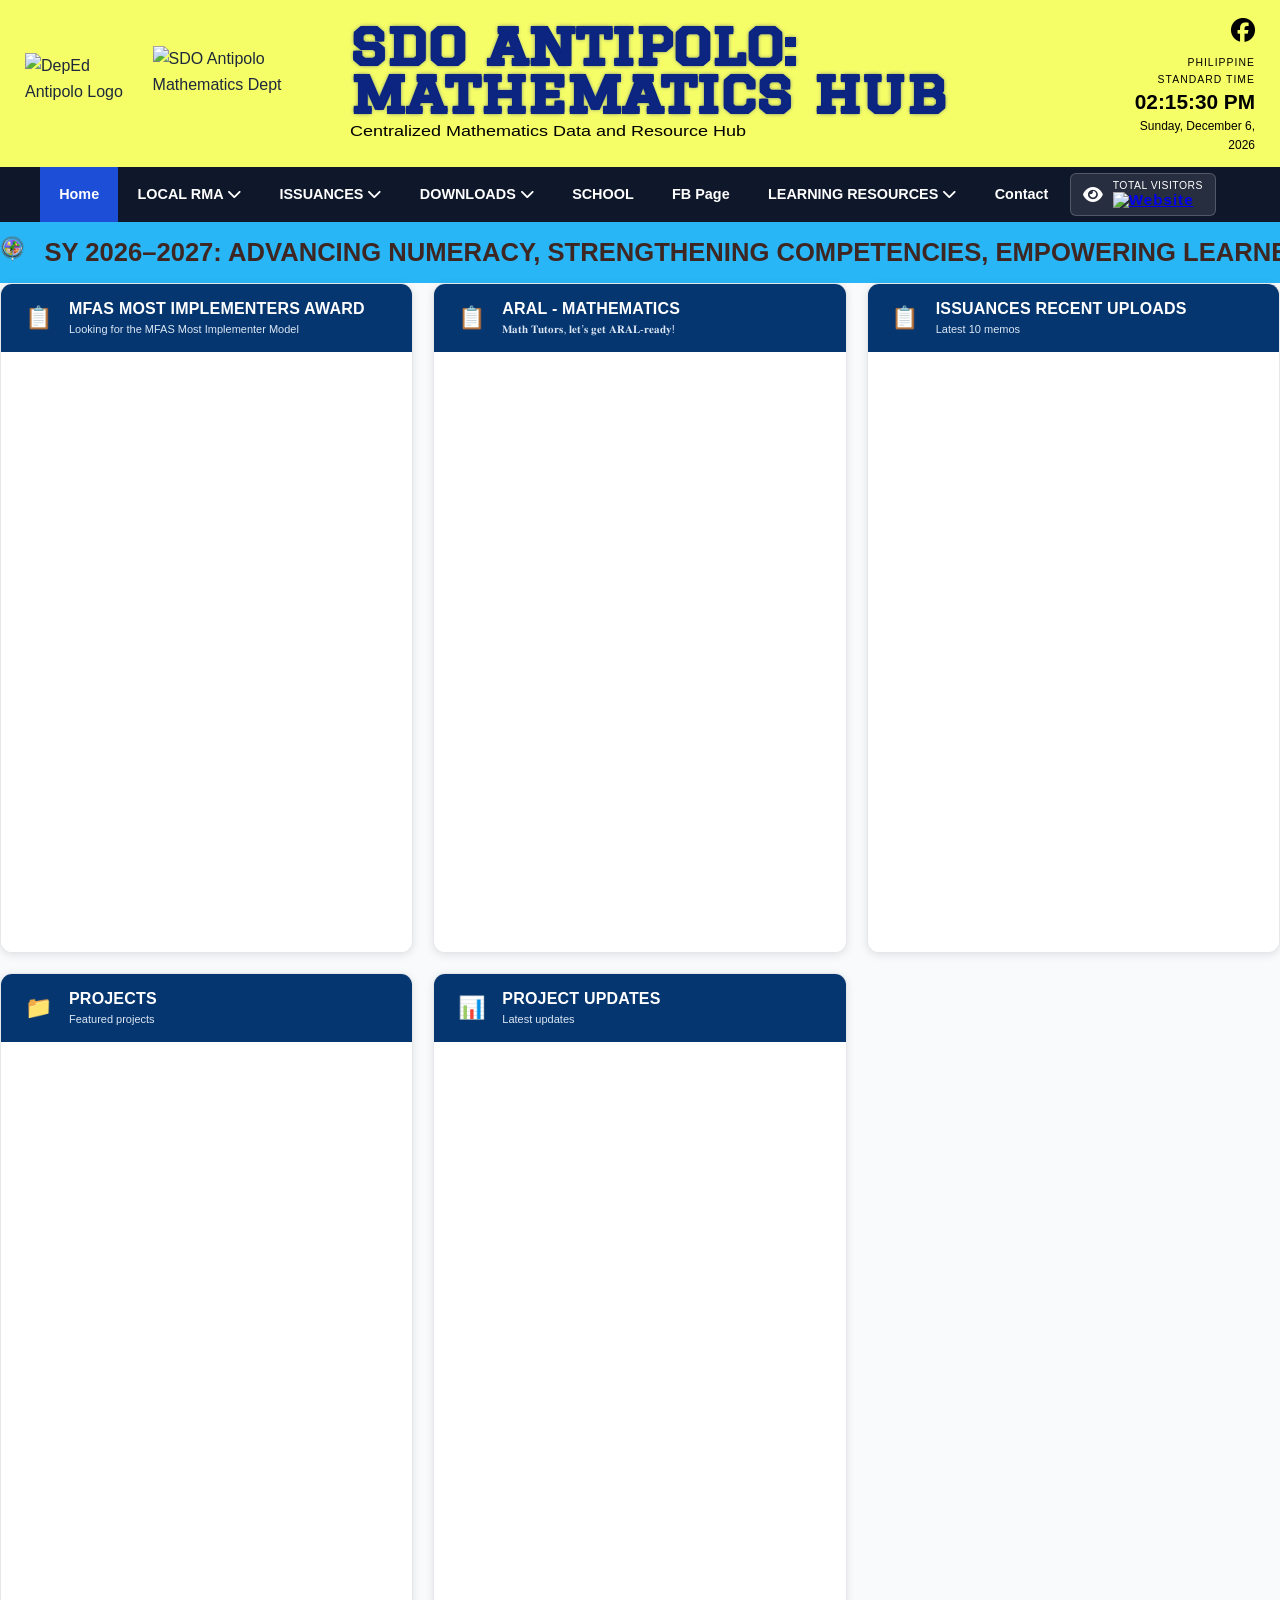
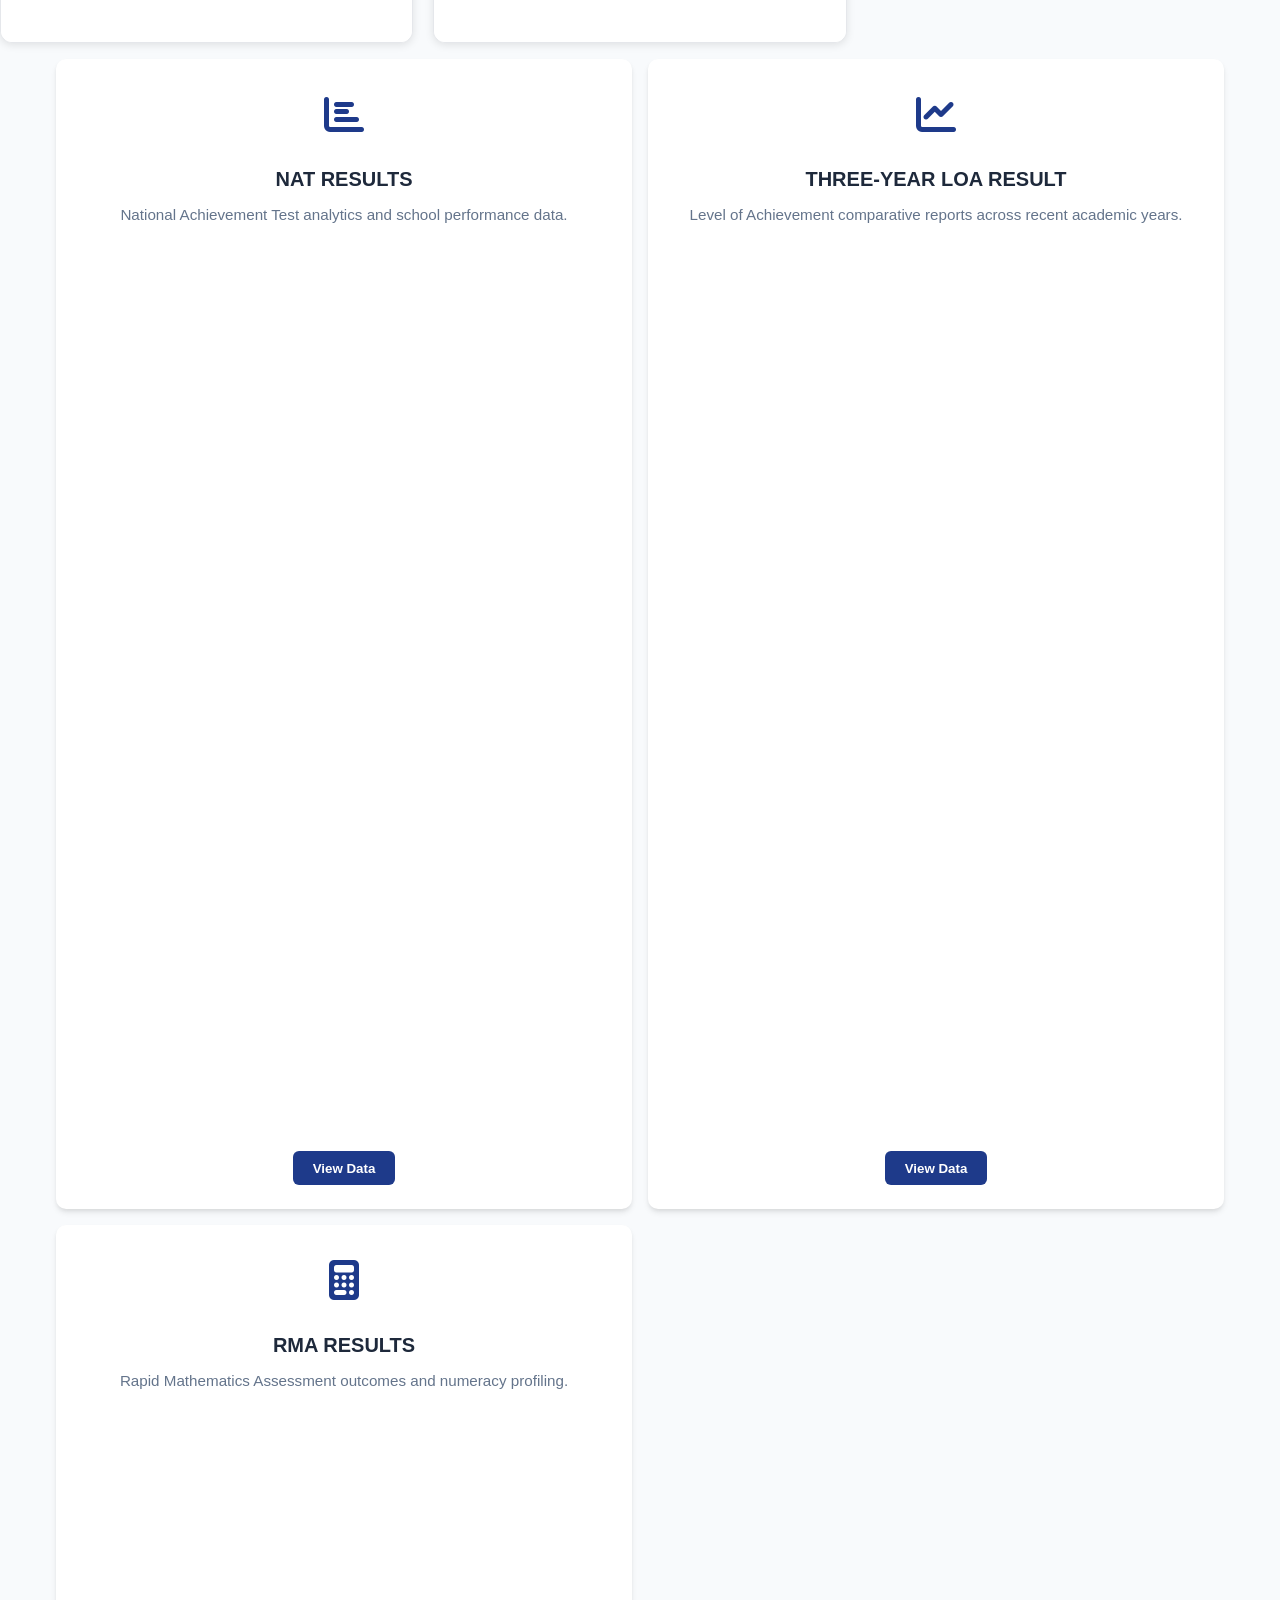
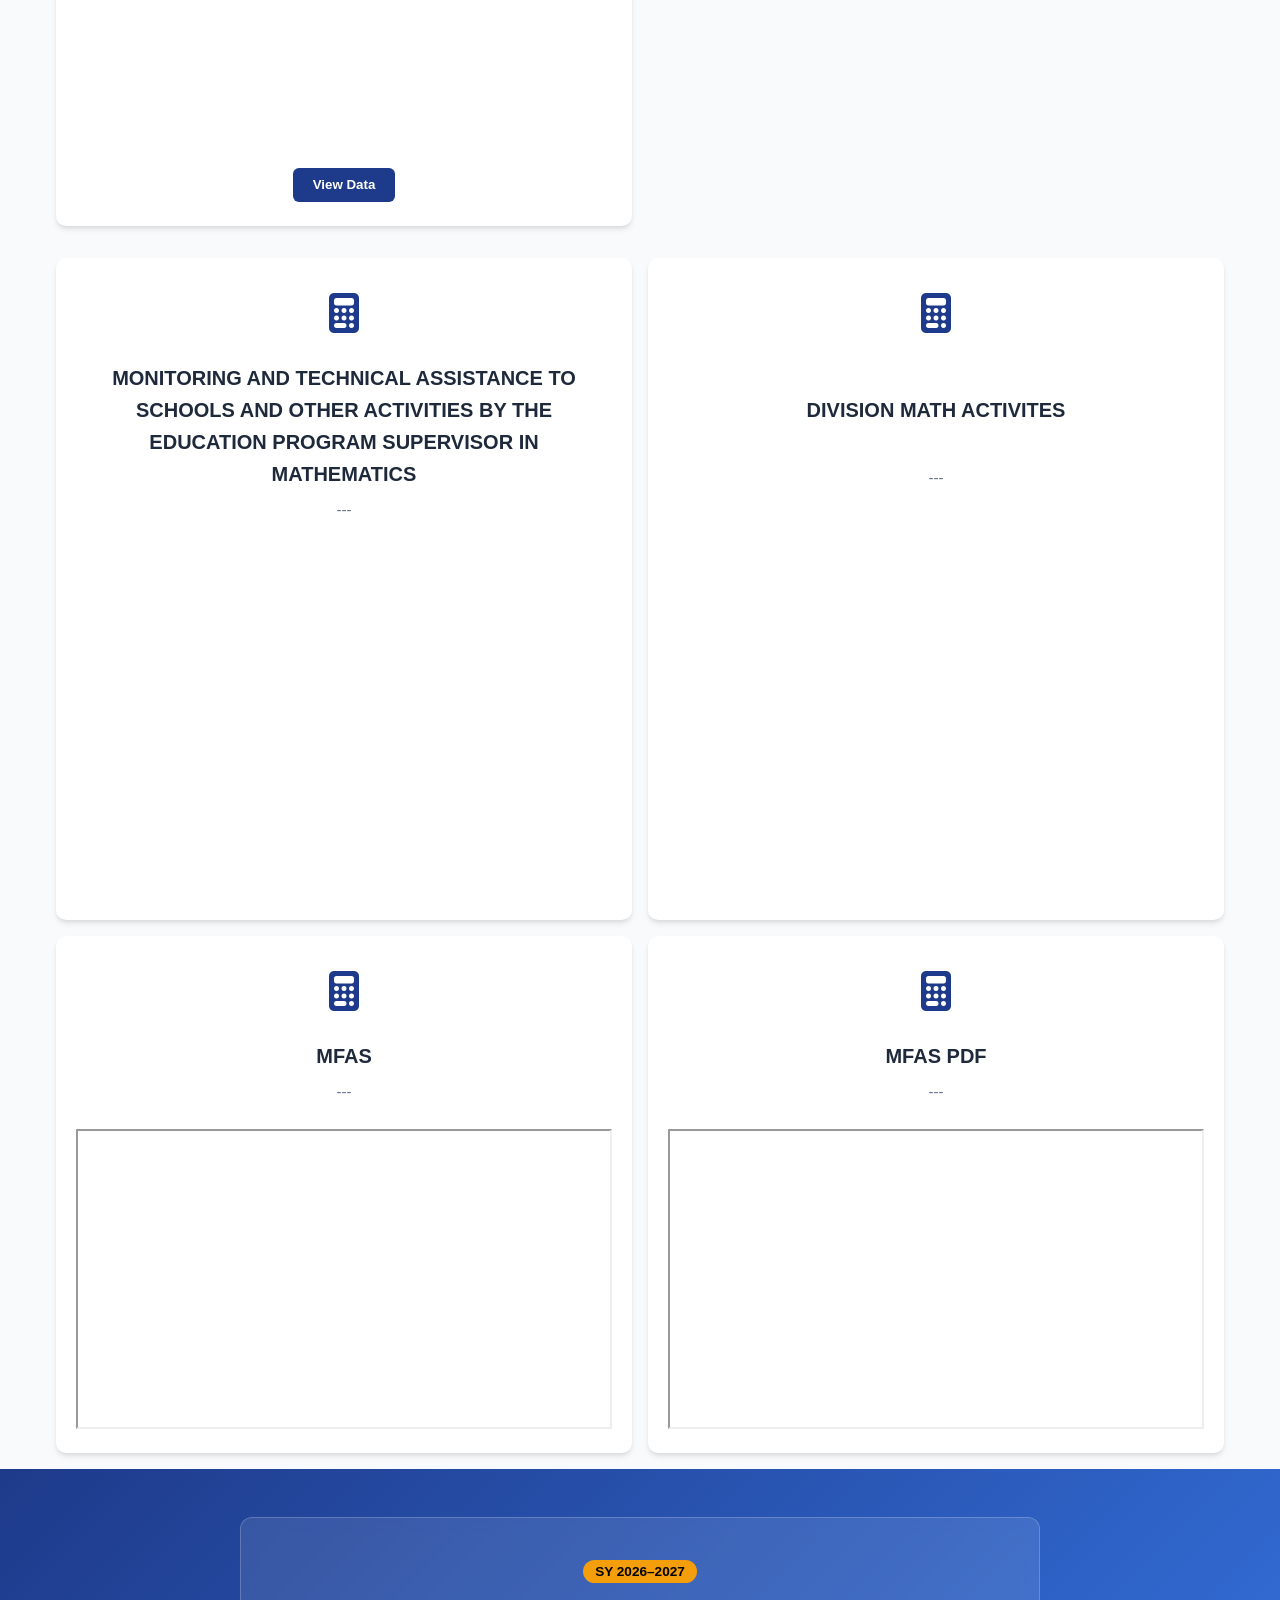
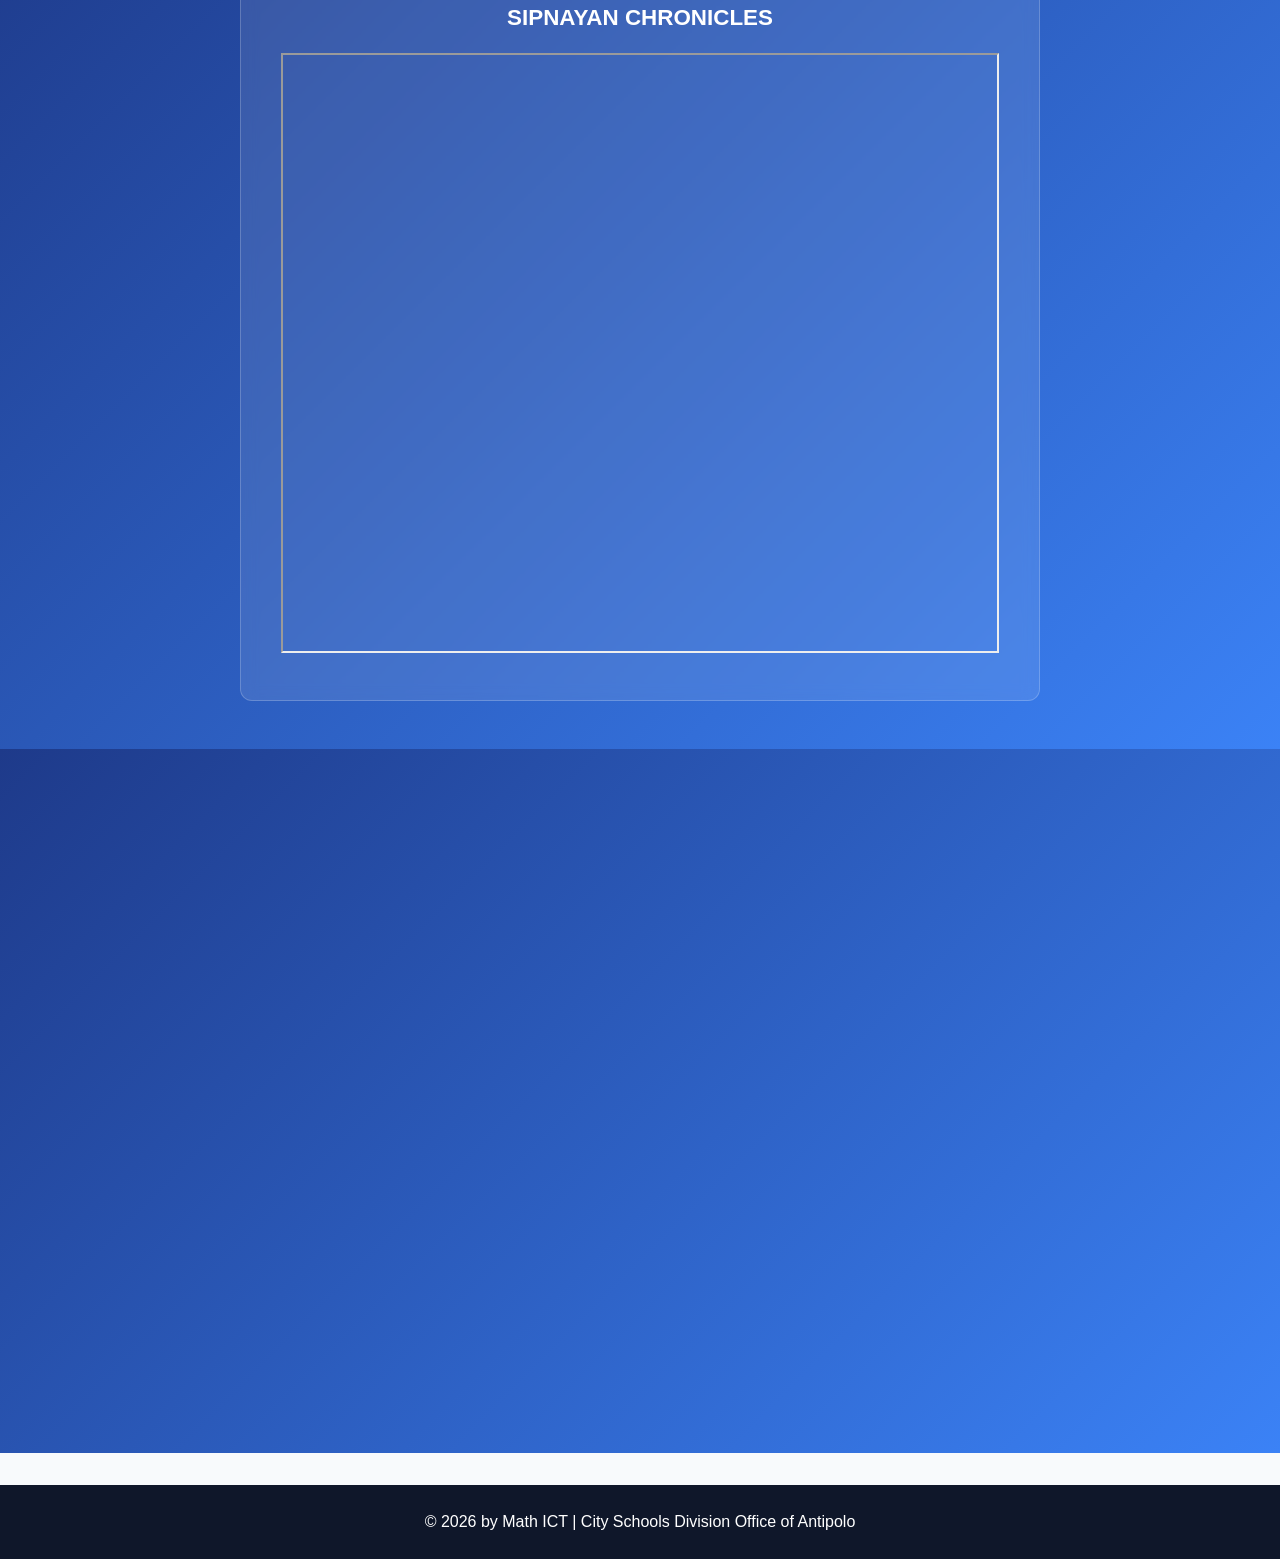
==== commit 8d6cae31: "Update Math Hub site" ====
--- a/index.html
+++ b/index.html
@@ -1,313 +1,350 @@
-<!DOCTYPE html>
-<html lang="en">
-<head>
-  <meta charset="UTF-8">
-  <meta name="viewport" content="width=device-width, initial-scale=1.0">
-
-<link rel="icon" type="image/png" href="https://lh3.googleusercontent.com/d/1Zrcsh9G-KHEp7JfMZMbOMVRuKsmWORS9">
-
-  <title>SDO Antipolo: Mathematics Hub</title>
-  <link rel="stylesheet" href="style.css">
-  <!-- Font Awesome for Icons -->
-  <link rel="stylesheet" href="https://cdnjs.cloudflare.com/ajax/libs/font-awesome/6.4.0/css/all.min.css">
-
-</head>
-<body>
-<special-header></special-header>
-
-
-<div class="marquee-container">
-  <div class="marquee-track">
-    <!-- Group 1 -->
-    <div class="marquee-content">
-      <img class="marquee-icon" src="mathlogo.png" alt="Math Logo" height="25" />
-      <span>SY 2026–2027: Advancing Numeracy, Strengthening Competencies, Empowering Learners! &nbsp;&nbsp;</span>
-    </div>
-    <!-- Group 2 (Duplicate for seamless loop) -->
-    <div class="marquee-content">
-      <img class="marquee-icon" src="mathlogo.png" alt="Math Logo" height="25" />
-      <span>SY 2026–2027: Advancing Numeracy, Strengthening Competencies, Empowering Learners! &nbsp;&bull;&nbsp;</span>
-    </div>
-  </div>
-</div>
-
-
-
-<!-- =========================================
-     DASHBOARD CARDS SECTION
-     ========================================= -->
-
-<section class="dashboard-cards">
-    <!-- =====================================
-         CARD 0: MFAS VIDEO AWARD
-         ===================================== -->
-    <div class="section-card">
-
-        <div class="section-header">
-            <span class="section-icon">📋</span>
-
-            <div class="section-header-text">
-                <h2>MFAS MOST IMPLEMENTERS AWARD</h2>
-                <span>Looking for the MFAS Most Implementer Model</span>
-            </div>
-        </div>
-
-        <div class="iframe-container">
-
-          <iframe 
-            src="https://drive.google.com/file/d/1b1eE3Xzj9obWXFIYHyAj84_KJimNdTYJ/preview" 
-            frameborder="0" 
-            loading="lazy" 
-            width="100%" 
-            height="600px" 
-            allow="autoplay"></iframe>
-        </div>
-
-    </div>
-
-    <!-- =====================================
-         CARD 1: ISSUANCES
-         ===================================== -->
-    <div class="section-card">
-
-        <div class="section-header">
-            <span class="section-icon">📋</span>
-
-            <div class="section-header-text">
-                <h2>ISSUANCES RECENT UPLOADS</h2>
-                <span>Latest 10 memos</span>
-            </div>
-        </div>
-
-        <div class="iframe-container">
-            <iframe
-                src="https://script.google.com/macros/s/AKfycbzUqRnQKiNbWRZLAjGtXc-4Hd0od-Dmuv-PM-GzwJe0OKh3Lv7CbMrYkeqw5MLoom2r/exec"
-                frameborder="0"
-                loading="lazy">
-            </iframe>
-        </div>
-
-    </div>
-
-
-    <!-- =====================================
-         CARD 2: PROJECTS
-         ===================================== -->
-    <div class="section-card">
-
-        <div class="section-header">
-            <span class="section-icon">📁</span>
-
-            <div class="section-header-text">
-                <h2>PROJECTS</h2>
-                <span>Featured projects</span>
-            </div>
-        </div>
-
-        <div class="iframe-container">
-            <iframe
-                src="https://script.google.com/macros/s/AKfycbz85Ho6rQXzhwOTYF7DytGE9quh9MWf0aJUmccz_k3n2T0BnKbvOMCYqYVe4m53onmu/exec"
-                frameborder="0"
-                loading="lazy">
-            </iframe>
-        </div>
-
-    </div>
-
-
-    <!-- =====================================
-         CARD 3: CALENDAR
-         ===================================== -->
-    <div class="section-card">
-
-        <div class="section-header">
-            <span class="section-icon">📊</span>
-
-            <div class="section-header-text">
-                <h2>PROJECT UPDATES</h2>
-                <span>Latest updates</span>
-            </div>
-        </div>
-
-        <div class="iframe-container">
-            <iframe
-                src="https://script.google.com/macros/s/AKfycby2MN1DMuu6Hmu6_vGLPjU06OHmeXd8jKXMPjmorKHT30OIbseVESVWzacW5efhfHc/exec"
-                frameborder="0"
-                loading="lazy">
-            </iframe>
-        </div>
-
-    </div>
-
-</section>
-
-
-
-  <!-- Dashboard Cards Section -->
-  <main class="dashboard-section container">
-    <div class="dashboard-grid">
-      <div class="dash-card">
-        <div class="card-icon"><i class="fas fa-chart-bar"></i></div>
-        <h3>NAT RESULTS</h3>
-        <p>National Achievement Test analytics and school performance data.</p>
-       <iframe 
-          class="chart-iframe"
-          width="1%" height="100%" seamless frameborder="0" scrolling="yes" src="https://docs.google.com/spreadsheets/d/e/2PACX-1vT7o7iOXUkDFuxOIrLrlErH68LL_dVpuXuXWkvjPGSGr9-ng9RoYGrll6TSkZHWWYJInDwZ1jiNe4NC/pubchart?oid=1757234260&format=interactive">
-        </iframe>
-
-        <iframe 
-          class="chart-iframe"
-          width="1%" height="600px" seamless frameborder="0" scrolling="yes" src="https://script.google.com/macros/s/AKfycbwqD_bUinPhfs3abDqp4Y3JPuU_9WSi_2uZ15CLtPZxrB9ECJK3gxuZ4kSfvHRlZRiKFg/exec">
-        </iframe>
-        <iframe 
-          class="chart-iframe"
-          width="1%" height="600px" seamless frameborder="0" scrolling="yes" src="https://script.google.com/macros/s/AKfycbx9BXPyjWpmglpicDsOYuTBTvIv73uk3djGVEIXJRwwYrN06sk0f8DX_W2ndqshZy2kLQ/exec">
-        </iframe>
-        <button class="card-btn" onclick="openModal('NAT Results')">View Data</button>
-      </div>
-
-      <div class="dash-card">
-        <div class="card-icon"><i class="fas fa-chart-line"></i></div>
-        <h3>THREE-YEAR LOA RESULT</h3>
-        <p>Level of Achievement comparative reports across recent academic years.</p>
-        <iframe 
-          width="100%" height="900px" seamless frameborder="0" scrolling="no" src="https://script.google.com/macros/s/AKfycbwUOJJEc9CH7IeeKPbrhHLEtEru_0QRRUHODH0KtQDaGUm_KIfm_KxWgD_JSIleMiLXTQ/exec">
-        </iframe>
-
-        <button class="card-btn" onclick="openModal('LOA Results')">View Data</button>
-      </div>
-
-      <div class="dash-card">
-        <div class="card-icon"><i class="fas fa-calculator"></i></div>
-        <h3>RMA RESULTS</h3>
-        <p>Rapid Mathematics Assessment outcomes and numeracy profiling.</p>
-        
-        <iframe src="https://docs.google.com/presentation/d/e/2PACX-1vQGqhv8IuXhs3NkNpvnrozPUHo8UfOwd5XlYszUXVIQquVA4zi4zo3ber6B6vqSkpUTm_ouqNJMkp8O/pubembed?start=true&loop=true&delayms=5000" frameborder="0" width="100%" height="350" allowfullscreen="true" mozallowfullscreen="true" webkitallowfullscreen="true">
-        </iframe>
-        <button class="card-btn" onclick="openModal('RMA Results')">View Data</button>
-      </div>
-    </div>
-  </main>
-
-<!--MATH PROJECTs-->
-<!--MATH PROJECT 1-->
-
-<!-- Dashboard Cards Section -->
-<!-- Dashboard Cards Section -->
-  <main class="dashboard-section container">
-    <div class="dashboard-grid">
-      
-
-      <div class="dash-card">
-        <div class="card-icon"><i class="fas fa-calculator"></i></div>
-        <h3>MONITORING AND TECHNICAL ASSISTANCE TO SCHOOLS AND OTHER ACTIVITIES BY THE EDUCATION PROGRAM SUPERVISOR IN MATHEMATICS</h3>
-        <p>---</p>
-        
-        <iframe src="https://docs.google.com/presentation/d/e/2PACX-1vRor6Xt03GxKBGLw-ZaH14J-zueB7F8Z7DYWaAlyNkTMZgkoQ6H42Sant8MWJxR0g/pubembed?start=true&loop=true&delayms=15000" frameborder="0" width="100%" height="350" allowfullscreen="true" mozallowfullscreen="true" webkitallowfullscreen="true">
-        </iframe>
-          </div>
-     
-
-      <div class="dash-card">
-        <div class="card-icon"><i class="fas fa-calculator"></i></div>
-        <h3>DIVISION MATH ACTIVITES</h3>
-        <p>---</p>
-        
-        <iframe src="https://docs.google.com/presentation/d/e/2PACX-1vR6mNi8ml-lF0k_mrs95UlOzufWcd0TPWuuVAnOszr-lFxplPdxG1o4MhOsefK7Ow/pubembed?start=true&loop=true&delayms=15000" frameborder="0" width="100%" height="350" allowfullscreen="true" mozallowfullscreen="true" webkitallowfullscreen="true">
-        </iframe>
-          </div>
-
-
-
-      <div class="dash-card">
-        <div class="card-icon"><i class="fas fa-calculator"></i></div>
-        <h3>MFAS</h3>
-        <p>---</p>
-        
-        <iframe src="https://drive.google.com/file/d/1rcD6nN3FRHBIZTvyOqce-Um2i-Tac-dx/preview" width="100%" height="300px">
-        </iframe>
-          </div>
-
-
-
-      <div class="dash-card">
-        <div class="card-icon"><i class="fas fa-calculator"></i></div>
-        <h3>MFAS PDF</h3>
-        <p>---</p>
-        
-            <iframe 
-              src="https://drive.google.com/file/d/1EKv9eoqZ9BsPJ5rpK_bS58bbDylikI2o/preview" 
-              width="100%" 
-              height="300px" 
-              allow="autoplay">
-            </iframe>
-        
-        
-        </div>
-      </div>
-    </main>
-
-
-  <!-- Hero Announcement Section -->
-  <section class="hero-section">
-    <div class="container">
-      <div class="announcement-card">
-        <span class="badge">SY 2026–2027</span>
-        <h2>SIPNAYAN CHRONICLES</h2>
-        <iframe src="https://script.google.com/macros/s/AKfycbxpTLTLzZZFXicWXefku4LhoAWLYLGyh9RxrKnbscO-4eRxLJZ7tY2rEWCewIP0ZEg_Ug/exec" width="100%" height="600px" allowfullscreen="true" mozallowfullscreen="true" webkitallowfullscreen="true">
-        </iframe>
-      </div>
-    </div>
-  </section>
-
-
-
-  <!-- FB SocialKit Section -->
-   <section id="facebook-section" class="hero-section">
-    <div class="container">
-    
-    <iframe src="https://widgets.sociablekit.com/facebook-page-posts/iframe/25680441" frameborder="0" width="100%" height="600px"></iframe>
-  </div>
-  </section>
-
-
-  <!-- Footer -->
-  <special-footer></special-footer>
-  <script src="script.js"></script>
-  <script>
-  (function () {
-    const originalTitle = "SDO Antipolo: Mathematics Hub";
-    let titleText = originalTitle + "    ";
-    let speed = 250; // Speed in milliseconds
-    let timer = null;
-
-    function startMarquee() {
-      if (timer) return; // Prevent multiple intervals running at once
-      timer = setInterval(() => {
-        titleText = titleText.substring(1) + titleText.substring(0, 1);
-        document.title = titleText;
-      }, speed);
-    }
-
-    function stopMarquee() {
-      clearInterval(timer);
-      timer = null;
-      document.title = originalTitle; // Optionally reset title back to normal while inactive
-    }
-
-    // Pause/Resume based on tab visibility
-    document.addEventListener("visibilitychange", () => {
-      if (document.hidden) {
-        stopMarquee();
-      } else {
-        startMarquee();
-      }
-    });
-
-    // Start on initial page load
-    startMarquee();
-  })();
-</script>
-
-</body>
-</html>
+<!DOCTYPE html>
+<html lang="en">
+<head>
+  <meta charset="UTF-8">
+  <meta name="viewport" content="width=device-width, initial-scale=1.0">
+
+<link rel="icon" type="image/png" href="https://lh3.googleusercontent.com/d/1Zrcsh9G-KHEp7JfMZMbOMVRuKsmWORS9">
+
+  <title>SDO Antipolo: Mathematics Hub</title>
+  <link rel="stylesheet" href="style.css">
+  <!-- Font Awesome for Icons -->
+  <link rel="stylesheet" href="https://cdnjs.cloudflare.com/ajax/libs/font-awesome/6.4.0/css/all.min.css">
+
+</head>
+<body>
+<special-header></special-header>
+
+
+<div class="marquee-container">
+  <div class="marquee-track">
+    <!-- Group 1 -->
+    <div class="marquee-content">
+      <img class="marquee-icon" src="mathlogo.png" alt="Math Logo" height="25" />
+      <span>SY 2026–2027: Advancing Numeracy, Strengthening Competencies, Empowering Learners! &nbsp;&nbsp;</span>
+    </div>
+    <!-- Group 2 (Duplicate for seamless loop) -->
+    <div class="marquee-content">
+      <img class="marquee-icon" src="mathlogo.png" alt="Math Logo" height="25" />
+      <span>SY 2026–2027: Advancing Numeracy, Strengthening Competencies, Empowering Learners! &nbsp;&bull;&nbsp;</span>
+    </div>
+  </div>
+</div>
+
+
+
+<!-- =========================================
+     DASHBOARD CARDS SECTION
+     ========================================= -->
+
+<section class="dashboard-cards">
+    <!-- =====================================
+         CARD 0: MFAS VIDEO AWARD
+         ===================================== -->
+    <div class="section-card">
+
+        <div class="section-header">
+            <span class="section-icon">📋</span>
+
+            <div class="section-header-text">
+                <h2>MFAS MOST IMPLEMENTERS AWARD</h2>
+                <span>Looking for the MFAS Most Implementer Model</span>
+            </div>
+        </div>
+
+        <div class="iframe-container">
+
+          <iframe 
+            src="https://drive.google.com/file/d/1b1eE3Xzj9obWXFIYHyAj84_KJimNdTYJ/preview" 
+            frameborder="0" 
+            loading="lazy" 
+            width="100%" 
+            height="600px" 
+            allow="autoplay"></iframe>
+        </div>
+
+    </div>
+
+    <!-- =====================================
+         CARD 011: ARAL-MATHEMATICS
+         ===================================== -->
+    <div class="section-card">
+
+        <div class="section-header">
+            <span class="section-icon">📋</span>
+
+            <div class="section-header-text">
+                <h2>ARAL - MATHEMATICS</h2>
+                <span>𝐌𝐚𝐭𝐡 𝐓𝐮𝐭𝐨𝐫𝐬, 𝐥𝐞𝐭’𝐬 𝐠𝐞𝐭 𝐀𝐑𝐀𝐋-𝐫𝐞𝐚𝐝𝐲!</span>
+            </div>
+        </div>
+
+        <div class="iframe-container">
+
+          <iframe 
+          <iframe 
+            src="https://www.facebook.com/plugins/video.php?height=314&href=https%3A%2F%2Fweb.facebook.com%2Freel%2F1095196620134103%2F&show_text=true&width=560&t=0" 
+            width="560" 
+            height="429" 
+            style="border:none;overflow:hidden" 
+            scrolling="no" frameborder="0" 
+            allowfullscreen="true" 
+            allow="autoplay; 
+            clipboard-write; encrypted-media; 
+            picture-in-picture; 
+            web-share" 
+            allowFullScreen="true">
+            
+            </iframe>
+        </div>
+
+    </div>
+
+  
+
+    <!-- =====================================
+         CARD 1: ISSUANCES
+         ===================================== -->
+    <div class="section-card">
+
+        <div class="section-header">
+            <span class="section-icon">📋</span>
+
+            <div class="section-header-text">
+                <h2>ISSUANCES RECENT UPLOADS</h2>
+                <span>Latest 10 memos</span>
+            </div>
+        </div>
+
+        <div class="iframe-container">
+            <iframe
+                src="https://script.google.com/macros/s/AKfycbzUqRnQKiNbWRZLAjGtXc-4Hd0od-Dmuv-PM-GzwJe0OKh3Lv7CbMrYkeqw5MLoom2r/exec"
+                frameborder="0"
+                loading="lazy">
+            </iframe>
+        </div>
+
+    </div>
+
+
+    <!-- =====================================
+         CARD 2: PROJECTS
+         ===================================== -->
+    <div class="section-card">
+
+        <div class="section-header">
+            <span class="section-icon">📁</span>
+
+            <div class="section-header-text">
+                <h2>PROJECTS</h2>
+                <span>Featured projects</span>
+            </div>
+        </div>
+
+        <div class="iframe-container">
+            <iframe
+                src="https://script.google.com/macros/s/AKfycbz85Ho6rQXzhwOTYF7DytGE9quh9MWf0aJUmccz_k3n2T0BnKbvOMCYqYVe4m53onmu/exec"
+                frameborder="0"
+                loading="lazy">
+            </iframe>
+        </div>
+
+    </div>
+
+
+    <!-- =====================================
+         CARD 3: CALENDAR
+         ===================================== -->
+    <div class="section-card">
+
+        <div class="section-header">
+            <span class="section-icon">📊</span>
+
+            <div class="section-header-text">
+                <h2>PROJECT UPDATES</h2>
+                <span>Latest updates</span>
+            </div>
+        </div>
+
+        <div class="iframe-container">
+            <iframe
+                src="https://script.google.com/macros/s/AKfycby2MN1DMuu6Hmu6_vGLPjU06OHmeXd8jKXMPjmorKHT30OIbseVESVWzacW5efhfHc/exec"
+                frameborder="0"
+                loading="lazy">
+            </iframe>
+        </div>
+
+    </div>
+
+</section>
+
+
+
+  <!-- Dashboard Cards Section -->
+  <main class="dashboard-section container">
+    <div class="dashboard-grid">
+      <div class="dash-card">
+        <div class="card-icon"><i class="fas fa-chart-bar"></i></div>
+        <h3>NAT RESULTS</h3>
+        <p>National Achievement Test analytics and school performance data.</p>
+       <iframe 
+          class="chart-iframe"
+          width="1%" height="100%" seamless frameborder="0" scrolling="yes" src="https://docs.google.com/spreadsheets/d/e/2PACX-1vT7o7iOXUkDFuxOIrLrlErH68LL_dVpuXuXWkvjPGSGr9-ng9RoYGrll6TSkZHWWYJInDwZ1jiNe4NC/pubchart?oid=1757234260&format=interactive">
+        </iframe>
+
+        <iframe 
+          class="chart-iframe"
+          width="1%" height="600px" seamless frameborder="0" scrolling="yes" src="https://script.google.com/macros/s/AKfycbwqD_bUinPhfs3abDqp4Y3JPuU_9WSi_2uZ15CLtPZxrB9ECJK3gxuZ4kSfvHRlZRiKFg/exec">
+        </iframe>
+        <iframe 
+          class="chart-iframe"
+          width="1%" height="600px" seamless frameborder="0" scrolling="yes" src="https://script.google.com/macros/s/AKfycbx9BXPyjWpmglpicDsOYuTBTvIv73uk3djGVEIXJRwwYrN06sk0f8DX_W2ndqshZy2kLQ/exec">
+        </iframe>
+        <button class="card-btn" onclick="openModal('NAT Results')">View Data</button>
+      </div>
+
+      <div class="dash-card">
+        <div class="card-icon"><i class="fas fa-chart-line"></i></div>
+        <h3>THREE-YEAR LOA RESULT</h3>
+        <p>Level of Achievement comparative reports across recent academic years.</p>
+        <iframe 
+          width="100%" height="900px" seamless frameborder="0" scrolling="no" src="https://script.google.com/macros/s/AKfycbwUOJJEc9CH7IeeKPbrhHLEtEru_0QRRUHODH0KtQDaGUm_KIfm_KxWgD_JSIleMiLXTQ/exec">
+        </iframe>
+
+        <button class="card-btn" onclick="openModal('LOA Results')">View Data</button>
+      </div>
+
+      <div class="dash-card">
+        <div class="card-icon"><i class="fas fa-calculator"></i></div>
+        <h3>RMA RESULTS</h3>
+        <p>Rapid Mathematics Assessment outcomes and numeracy profiling.</p>
+        
+        <iframe src="https://docs.google.com/presentation/d/e/2PACX-1vQGqhv8IuXhs3NkNpvnrozPUHo8UfOwd5XlYszUXVIQquVA4zi4zo3ber6B6vqSkpUTm_ouqNJMkp8O/pubembed?start=true&loop=true&delayms=5000" frameborder="0" width="100%" height="350" allowfullscreen="true" mozallowfullscreen="true" webkitallowfullscreen="true">
+        </iframe>
+        <button class="card-btn" onclick="openModal('RMA Results')">View Data</button>
+      </div>
+    </div>
+  </main>
+
+<!--MATH PROJECTs-->
+<!--MATH PROJECT 1-->
+
+<!-- Dashboard Cards Section -->
+<!-- Dashboard Cards Section -->
+  <main class="dashboard-section container">
+    <div class="dashboard-grid">
+      
+
+      <div class="dash-card">
+        <div class="card-icon"><i class="fas fa-calculator"></i></div>
+        <h3>MONITORING AND TECHNICAL ASSISTANCE TO SCHOOLS AND OTHER ACTIVITIES BY THE EDUCATION PROGRAM SUPERVISOR IN MATHEMATICS</h3>
+        <p>---</p>
+        
+        <iframe src="https://docs.google.com/presentation/d/e/2PACX-1vRor6Xt03GxKBGLw-ZaH14J-zueB7F8Z7DYWaAlyNkTMZgkoQ6H42Sant8MWJxR0g/pubembed?start=true&loop=true&delayms=15000" frameborder="0" width="100%" height="350" allowfullscreen="true" mozallowfullscreen="true" webkitallowfullscreen="true">
+        </iframe>
+          </div>
+     
+
+      <div class="dash-card">
+        <div class="card-icon"><i class="fas fa-calculator"></i></div>
+        <h3>DIVISION MATH ACTIVITES</h3>
+        <p>---</p>
+        
+        <iframe src="https://docs.google.com/presentation/d/e/2PACX-1vR6mNi8ml-lF0k_mrs95UlOzufWcd0TPWuuVAnOszr-lFxplPdxG1o4MhOsefK7Ow/pubembed?start=true&loop=true&delayms=15000" frameborder="0" width="100%" height="350" allowfullscreen="true" mozallowfullscreen="true" webkitallowfullscreen="true">
+        </iframe>
+          </div>
+
+
+
+      <div class="dash-card">
+        <div class="card-icon"><i class="fas fa-calculator"></i></div>
+        <h3>MFAS</h3>
+        <p>---</p>
+        
+        <iframe src="https://drive.google.com/file/d/1rcD6nN3FRHBIZTvyOqce-Um2i-Tac-dx/preview" width="100%" height="300px">
+        </iframe>
+          </div>
+
+
+
+      <div class="dash-card">
+        <div class="card-icon"><i class="fas fa-calculator"></i></div>
+        <h3>MFAS PDF</h3>
+        <p>---</p>
+        
+            <iframe 
+              src="https://drive.google.com/file/d/1EKv9eoqZ9BsPJ5rpK_bS58bbDylikI2o/preview" 
+              width="100%" 
+              height="300px" 
+              allow="autoplay">
+            </iframe>
+        
+        
+        </div>
+      </div>
+    </main>
+
+
+  <!-- Hero Announcement Section -->
+  <section class="hero-section">
+    <div class="container">
+      <div class="announcement-card">
+        <span class="badge">SY 2026–2027</span>
+        <h2>SIPNAYAN CHRONICLES</h2>
+        <iframe src="https://script.google.com/macros/s/AKfycbxpTLTLzZZFXicWXefku4LhoAWLYLGyh9RxrKnbscO-4eRxLJZ7tY2rEWCewIP0ZEg_Ug/exec" width="100%" height="600px" allowfullscreen="true" mozallowfullscreen="true" webkitallowfullscreen="true">
+        </iframe>
+      </div>
+    </div>
+  </section>
+
+
+
+  <!-- FB SocialKit Section -->
+   <section id="facebook-section" class="hero-section">
+    <div class="container">
+    
+    <iframe src="https://widgets.sociablekit.com/facebook-page-posts/iframe/25680441" frameborder="0" width="100%" height="600px"></iframe>
+  </div>
+  </section>
+
+
+  <!-- Footer -->
+  <special-footer></special-footer>
+  <script src="script.js"></script>
+  <script>
+  (function () {
+    const originalTitle = "SDO Antipolo: Mathematics Hub";
+    let titleText = originalTitle + "    ";
+    let speed = 250; // Speed in milliseconds
+    let timer = null;
+
+    function startMarquee() {
+      if (timer) return; // Prevent multiple intervals running at once
+      timer = setInterval(() => {
+        titleText = titleText.substring(1) + titleText.substring(0, 1);
+        document.title = titleText;
+      }, speed);
+    }
+
+    function stopMarquee() {
+      clearInterval(timer);
+      timer = null;
+      document.title = originalTitle; // Optionally reset title back to normal while inactive
+    }
+
+    // Pause/Resume based on tab visibility
+    document.addEventListener("visibilitychange", () => {
+      if (document.hidden) {
+        stopMarquee();
+      } else {
+        startMarquee();
+      }
+    });
+
+    // Start on initial page load
+    startMarquee();
+  })();
+</script>
+
+</body>
+</html>
--- a/style.css
+++ b/style.css
@@ -1,1139 +1,779 @@
-/* Core Variables & Styles */
-:root {
-  --primary: #1e3a8a;
-  --primary-hover: #1d4ed8;
-  --accent: #f59e0b;@
-  --bg-light: #f8fafc;
-  --text-dark: #1e293b;
-  --text-muted: #64748b;
-  --white: #ffffff;
-  --shadow: 0 4px 6px -1px rgba(0, 0, 0, 0.1), 0 2px 4px -1px rgba(0, 0, 0, 0.06);
-}
-
-* {
-  box-sizing: border-box;
-  margin: 0;
-  padding: 0;
-  font-family: 'Segoe UI', Tahoma, Geneva, Verdana, sans-serif;
-}
-
-body {
-  background-color: var(--bg-light);
-  color: var(--text-dark);
-  line-height: 1.6;
-}
-
-.container {
-  max-width: 1200px;
-  margin: 0 auto;
-  padding: 0 1.5rem;
-}
-
-/* Header */
-.site-header {
-  background-color: var(--primary);
-  color: var(--white);
-  padding: 1.5rem 0;
-}
-
-.header-container {
-  display: flex;
-  justify-content: space-between;
-  align-items: center;
-  max-width: 1200px;
-  margin: 0 auto;
-  padding: 0 1.5rem;
-}
-
-.brand h1 {
-  font-size: 1.0rem;
-  font-weight: bold;
- /* WIDE CHARACTER SPACING (A B C) */
-  letter-spacing: 0em;;
-}
-
-.brand .subtitle {
-  font-size: 0.95rem;
-  opacity: 0.85;
-}
-
-.social-bar a {
-  color: var(--white);
-  font-size: 1.5rem;
-  transition: opacity 0.2s;
-}
-
-.social-bar a:hover {
-  opacity: 0.8;
-}
-
-/* Navigation */
-.navbar {
-  background-color: #0f172a;
-  position: sticky;
-  top: 0;
-  z-index: 1000;
-}
-
-.nav-container {
-  max-width: 1200px;
-  margin: 0 auto;
-  display: flex;
-  align-items: center;
-}
-
-.nav-toggle {
-  display: none;
-  background: none;
-  border: none;
-  color: var(--white);
-  font-size: 1.5rem;
-  padding: 1rem;
-  cursor: pointer;
-}
-
-.nav-menu {
-  display: flex;
-  list-style: none;
-}
-
-.nav-menu li {
-  position: relative;
-}
-
-.nav-menu a {
-  display: block;
-  padding: 1rem 1.2rem;
-  color: var(--white);
-  text-decoration: none;
-  font-size: 0.9rem;
-  font-weight: 600;
-  transition: background-color 0.2s;
-}
-
-.nav-menu a:hover,
-.nav-menu a.active {
-  background-color: var(--primary-hover);
-}
-
-/* Dropdown Menu */
-.dropdown-menu {
-  display: none;
-  position: absolute;
-  top: 100%;
-  left: 0;
-  background-color: var(--white);
-  min-width: 240px;
-  box-shadow: var(--shadow);
-  list-style: none;
-  border-radius: 0 0 6px 6px;
-  overflow: hidden;
-}
-
-.dropdown-menu a {
-  color: var(--text-dark);
-  padding: 0.75rem 1rem;
-  font-weight: 400;
-}
-
-.dropdown-menu a:hover {
-  background-color: #f1f5f9;
-  color: var(--primary-hover);
-}
-
-.dropdown:hover .dropdown-menu {
-  display: block;
-}
-
-/* Hero Section */
-.hero-section {
-  padding: 3rem 0;
-  background: linear-gradient(135deg, #1e3a8a 0%, #3b82f6 100%);
-  color: var(--white);
-  text-align: center;
-}
-
-.announcement-card {
-  max-width: 800px;
-  margin: 0 auto;
-  background: rgba(255, 255, 255, 0.1);
-  backdrop-filter: blur(8px);
-  padding: 2.5rem;
-  border-radius: 12px;
-  border: 1px solid rgba(255, 255, 255, 0.2);
-}
-
-.badge {
-  background-color: var(--accent);
-  color: #000;
-  padding: 0.25rem 0.75rem;
-  border-radius: 20px;
-  font-size: 0.85rem;
-  font-weight: 700;
-}
-
-.announcement-card h2 {
-  margin: 1.2rem 0;
-  font-size: 1.4rem;
-  font-weight: 600;
-  line-height: 1.4;
-}
-
-.btn {
-  display: inline-block;
-  background-color: var(--white);
-  color: var(--primary);
-  padding: 0.75rem 1.5rem;
-  border-radius: 6px;
-  text-decoration: none;
-  font-weight: 700;
-  transition: transform 0.2s, background-color 0.2s;
-}
-
-.btn:hover {
-  transform: translateY(-2px);
-  background-color: #f8fafc;
-}
-
-/* Dashboard Grid */
-.dashboard-section {
-  padding: 1rem 1rem;
-}
-
-.dashboard-grid {
-  display: grid;
-  grid-template-columns: repeat(auto-fit, minmax(400px, 2fr));
-  gap: 1rem;
-}
-
-.dash-card {
-  background: var(--white);
-  padding: 2rem;
-  border-radius: 10px;
-  box-shadow: var(--shadow);
-  text-align: center;
-  transition: transform 0.2s;
-  display: flex;
-  flex-direction: column;    /* Naka-stack pababa ang mga laman */
-  justify-content: flex-start; /* 👈 DITO MA-SE-SET SA TOP (Simula sa taas ang tulak ng content) */
-  align-items: stretch;        /* Naka-center pa rin horizontally */
-
-  height: 100%;               /* Para pantay-pantay ang taas ng lahat ng cards */
-  padding: 24px 20px;         /* May tamang espasyo sa paligid */
-  box-sizing: border-box;
-}
-
-.dash-card:hover {
-  transform: translateY(-5px);
-}
-
-.card-icon {
-  font-size: 2.5rem;
-  color: var(--primary);
-  margin-bottom: 1rem;
-}
-
-.dash-card h3 {
-  font-size: 1.25rem;
-  margin-bottom: 0.5rem;
-}
-
-.dash-card p {
-  color: var(--text-muted);
-  font-size: 0.95rem;
-  margin-bottom: 1.5rem;
-}
-
-.card-btn {
-  background-color: var(--primary);
-  color: var(--white);
-  border: none;
-  padding: 0.6rem 1.2rem;
-  border-radius: 6px;
-  font-weight: 600;
-  cursor: pointer;
-  transition: background-color 0.2s;
-  margin-top: auto; /* 👈 Kusa nitong itutulak ang button sa pinakababa ng card */
-}
-
-.card-btn:hover {
-  background-color: var(--primary-hover);
-}
-
-/* Footer */
-.site-footer {
-  background-color: #0f172a;
-  color: var(--white);
-  text-align: center;
-  padding: 1.5rem 0;
-  margin-top: 2rem;
-}
-
-/* Responsive Navigation */
-@media (max-width: 768px) {
-  .nav-toggle {
-    display: block;
-  }
-
-  .nav-menu {
-    display: none;
-    flex-direction: column;
-    width: 100%;
-  }
-
-  .nav-menu.active {
-    display: flex;
-  }
-
-  .dropdown-menu {
-    position: static;
-    box-shadow: none;
-    background-color: #1e293b;
-  }
-
-  .dropdown-menu a {
-    color: var(--white);
-    padding-left: 2rem;
-  }
-}
-
-
-
-/* Layout ng Header para pantay sa kaliwa at kanan */
-.site-header {
-  display: flex;
-  justify-content: space-between; /* Ihahagis ang orasan sa gilid na kanan */
-  align-items: center;            /* Ipapantay ang vertical height sa captions */
-  padding: 15px 30px;
-  background-color: var(--primary);      /* Halimbawa ng dark background */
-}
-
-/* Container ng PST Widget */
-.pst-container {
-  width: auto;                    /* Hindi na kakainin ang buong lapad */
-  max-width: 300px;
-  background: transparent;
-}
-
-.pst-widget {
-  display: flex;
-  flex-direction: column;
-  align-items: flex-end;         /* I-align sa kanan ang text ng orasan */
-  justify-content: center;
-  background: transparent;
-  font-family: system-ui, -apple-system, sans-serif;
-}
-
-/* --- KULAY AT SIZES NG TEXT (Adjustable para sa Dark BG) --- */
-
-.pst-label {
-  font-size: 0.5rem;            /* Maliit na label sa taas */
-  color: #b0b0b0;                /* Light Gray para madaling basahin */
-  text-transform: uppercase;
-  letter-spacing: 0.15em;
-  margin-bottom: 2px;
-}
-
-.pst-time {
-  font-size: 1.5rem;             /* Sakto lang ang laki para sa header */
-  font-weight: 800;
-  color: #ffffff;                /* Puti ang oras para litaw sa dark BG */
-  line-height: 1.1;
-}
-
-.pst-date {
-  font-size: 0.85rem;            /* Maliit na petsa sa ibaba */
-  color: #d1d5db;                /* Soft White/Light Gray */
-  margin-top: 3px;
-}
-
-
-/* Layout ng buong Header */
-.site-header {
-  display: flex;
-  justify-content: space-between; /* Hihiwalayin ang Logos, Text, at Orasan */
-  align-items: center;            /* Mananatiling pantay sa gitna horizontally */
-  padding: 10px 20px;
-  background-color: #1b3687;      /* Ang dark blue background mo */
-}
-
-/* Group ng Logo sa Kaliwa */
-.header-logos {
-  display: flex;
-  align-items: center;
-  gap: 10px;
-}
-
-/* GITNA: Dito bababa ang subtitle */
-.header-text {
-  display: flex;
-  flex-direction: column;         /* Gagawing patong ang text */
-  justify-content: center;
-  text-align: left;               /* o 'center' kung gusto mong nakagitna ang sub-title sa title */
-}
-
-.main-title {
-  /*color: #ffffff;*/
-  font-size: 1.8rem;
-  font-weight: bold;
-  margin: 0;
-  line-height: 1.2;
-}
-
-.sub-title {
-  color: rosybrown;                 /* #d1d5db Light Gray color */
-  font-size: .95rem;
-  margin: 4px 0 0 0;              /* Kaunting distansya mula sa main title */
-  font-weight: 400;
-}
-
-
-/* Buong Header Background */
-.site-header {
-  background-color: #F5FD67; /* Dark blue background mo #1b3687 */
-  padding: 12px 25px;
-  width: 100%;
-}
-
-/* Flex Container na nagpapadikit at nagpapapantay sa 3 parts (Logos, Title, Clock) */
-.header-container {
-  display: flex;
-  justify-content: space-between;
-  align-items: center;
-  gap: 100px;
-  max-width: 2000px;
-  margin: 0 auto;
-}
-
-/* 1. LOGOS (Kaliwa) */
-.header-logos {
-  display: flex;
-  align-items: center;
-  gap: 10px;
-}
-
-.header-img {
-  height: 60px;
-  width: auto;
-  object-fit: contain;
-  display: block;
-}
-
-.header-img.logo-larger {
-  height: 75px; /* Bahagyang mas malaki ang pangalawang logo */
-}
-
-/* 2. TITLES (Gitna) */
-.header-titles {
-  display: flex;
-  flex-direction: column; /* Napapababa nito ang sub-title sa ilalim ng H1 */
-  justify-content: center;
-}
-
-.header-titles h1 {
-  /*font-family: 'Graduate', 'Arial Black', sans-serif;
-  color: #0000ff;
-  font-size: 1rem;
-  font-weight: bold;
-  margin: 0;
-  line-height: 1.2;
-  /* Outline / Border effect */
-  /*-webkit-text-stroke: 0.5px #ffffff; /* Puting linya sa gilid */
-  /*filter: drop-shadow(0px 0px 1px #0d2380);*/
-
-  font-family: 'Graduate', 'Arial Black', sans-serif;
-  font-size: 3.0rem; /* I-adjust ang laki depende sa sukat ng header */
-  font-weight: bold;
-  line-height: 1;
-  color: #0b2580; /* Dark blue fill color #0b2580*/
-  text-transform: uppercase;
-  letter-spacing: 0.0em;;
-  margin: 0;
-  padding: 0;
-
-  /* STRETCH LETTER WIDTH HORIZONTALLY */
-  display: inline-block;          /* Required for transform to work on h1 */
-  transform: scaleX(1.25);         /* 1.15 expands width by 25% (adjust as needed) */
-  transform-origin: center;       /* Keeps alignment centered */
-
-  /* Double-line / Inline outline effect */
-  -webkit-text-stroke: 1px #ffffff;; /* White inner border */
-  paint-order: stroke fill;          /* Prevents the stroke from eating into the letter */
-
- text-shadow: 
-    /*0 0 2px #0b2580,
-    1px 1px 0 #0b2580,
-    -1px -1px 0 #0b2580,
-    1px -1px 0 #0b2580,
-    -1px 1px 0 #0b2580;*/
-    -1px -1px 0 #0b2580,  
-     1px -1px 0 #0b2580,
-    -1px  1px 0 #0b2580,
-     1px  1px 0 #0b2580,
-     0px  0px 4px rgba(11, 37, 128, 0.8);
-}
-
-.header-titles .subtitle {
-  color: black;     /*#d1d5db*/
-  font-size: 0.9rem;
-  margin: 1px 0 0 0;
-  font-weight: 400;
-  /* STRETCH LETTER WIDTH HORIZONTALLY */
-  display: inline-block;          /* Required for transform to work on h1 */
-  transform: scaleX(1.25);         /* 1.15 expands width by 25% (adjust as needed) */
-  transform-origin: centered;       /* Keeps alignment centered */
-}
-
-/* 3. SOCIAL + CLOCK (Kanan) */
-.header-right {
-  display: flex;
-  flex-direction: column;
-  align-items: flex-end;
-  gap: 5px;
-}
-
-.social-bar a {
-  color: #000000;
-  font-size: 1.5rem;
-  transition: color 0.2s;
-}
-
-.social-bar a:hover {
-  color: #60a5fa;   /*#60a5fa*/
-}
-
-/* PST Clock Text Styles */
-.pst-widget {
-  text-align: right;
-  font-family: system-ui, -apple-system, sans-serif;
-}
-
-.pst-label {
-  font-size: 0.65rem;
-  color: black;   /*#9ca3af*/
-  text-transform: uppercase;
-  letter-spacing: 0.1em;
-}
-
-.pst-time {
-  font-size: 1.3rem;
-  font-weight: 800;
-  color: #000000;
-  line-height: 1.1;
-}
-
-.pst-date {
-  font-size: 0.75rem;
-  color: #000000;   /*#d1d5db*/
-}
-
-/* Siguraduhin na ang card ay nakahanda sa responsive chart */
-.dash-card {
-  display: flex;
-  flex-direction: column;
-  align-items: center;
-  justify-content: space-between;
-  padding: 20px;
-  box-sizing: border-box;
-}
-
-/* Kusa itong magfi-fit sa loob ng card */
-.chart-iframe {
-  width: 100%;             /* Kakainin ang buong lapad ng card */
-  max-width: 100%;        /* Maiiwasan ang paglagpas sa gilid */
-  height: 280px;          /* Sakto at tamang taas para sa graph */
-  object-fit: contain;    /* Sisiguraduhing buo at hindi bawas ang imahe */
-  aspect-ratio:16/9;
-  border: none;
-  margin: 10px 0;         /* May tamang puwang sa taas at baba */
-}
-
-.marquee-container {
-  width: 100%;
-  background-color: #29b6f6; /* Light blue banner background */
-  overflow: hidden;
-  white-space: nowrap;
-  box-sizing: border-box;
-  padding: 10px 0;
-}
-
-.marquee-icon {
-  height: 25px;      /* Taas ng logo */
-  width: auto;       /* Mapanatili ang tamang hugis ng logo */
-  flex-shrink: 0;     /* Siguradong hindi maliliit/mawawala ang logo */
-  margin-right: 15px; /* Optional spacing between logo and text */
-}
-
-.marquee-track {
-  display: flex;
-  white-space: nowrap;
-  will-change: transform;
-  /* Adjust 12s to make it faster (e.g. 8s) or slower (e.g. 20s) */
-  animation: continuous-scroll 12s linear infinite; 
-  align-items: center; /* Vertically aligns image and text at the middle */
-  width: max-content; /* Keeps track items in a single horizontal row */
-}
-
-.marquee-track span {
-  font-family: 'Oswald', 'Arial Narrow', sans-serif;
-  font-size: 1.6rem;
-  font-weight: 800;
-  color: #3e2723;
-  text-transform: uppercase;
-}
-
-
-.marquee-icon {
-  /* Prevents the image from squishing if the text wraps */
-  flex-shrink: 0; 
-}
-
-/* Seamless infinite scroll animation */
-@keyframes continuous-scroll {
-  0% {
-    transform: translateX(0%);
-  }
-  100% {
-    transform: translateX(-50%); /* Moves exactly half the width so it loops perfectly */
-  }
-}
-
-/* Optional: Pause scrolling when hovering with mouse */
-.marquee-container:hover .marquee-track {
-  animation-play-state: paused;
-}
-
-
-/* Mobile View Adjustment (para sa screens na 768px pababa) */
-@media screen and (max-width: 768px) {
-
-  /* 1. Paliitin ang padding/space sa paligid ng buong Navigation Bar */
-  nav, .navbar {
-    padding: 5px 10px !important;
-  }
-
-  /* 2. Paliitin ang font size at spacing ng mga menu items/links */
-  nav a, .navbar a, .nav-link {
-    font-size: 0.8rem !important; /* Mula sa dating ~1rem, ginawang mas maliit */
-    padding: 6px 8px !important;  /* Bawas sa space sa loob ng buttons */
-  }
-
-  /* 3. Kung naka-flex/wrap ang menu items, ayusin ang distansya nila */
-  nav ul, .nav-menu {
-    gap: 5px !important;          /* Liitan ang pagitan ng mga menu items */
-    padding: 0 !important;
-  }
-
-  /* 4. Paliitin din ang logo sa loob ng navbar (kung mayroon) */
-  .nav-logo, navbar img {
-    height: 20px !important;      /* Adjust base sa laki ng logo mo */
-  }
-}
-
-
-
-/* Layout alignment for the right section */
-.header-right {
-  display: flex;
-  align-items: center;
-  gap: 15px;
-}
-
-/* Visitor Counter Styling */
-.visitor-counter-container {
-  display: flex;
-  align-items: center;
-}
-
-.visitor-widget {
-  display: flex;
-  align-items: center;
-  gap: 10px;
-  background-color: rgba(255, 255, 255, 0.1); /* Subtle dark translucent fill */
-  padding: 6px 12px;
-  border-radius: 6px;
-  border: 1px solid rgba(255, 255, 255, 0.2);
-}
-
-.visitor-icon {
-  font-size: 1.1rem;
-  color: #ffffff; /* Adjust icon color to match your theme #00bcd4*/
-}
-
-.visitor-info {
-  display: flex;
-  flex-direction: column;
-  line-height: 1.1;
-
-}
-
-.visitor-label {
-  font-size: 0.65rem;
-  color: #ffffff; /* Adjust icon color to match your theme #00bcd4*/
-  text-transform: uppercase;
-  letter-spacing: 0.5px;
-  opacity: 100;
-  align-items: center;
-}
-
-.visitor-count {
-  font-size: 0.95rem;
-  color: #ffffff; /* Adjust icon color to match your theme #00bcd4*/
-  font-weight: bold;
-  letter-spacing: 1px;
-}
-
-
-
-
-
-
-
-
-
-
-
-
-
-
-
-
-/* ============================================================
-   MOBILE HEADER ADJUSTMENTS (Paliitin at Iisa ang Linya)
-   Target: Screens 768px and below (Smartphones & Tablets)
-   ============================================================ */
-@media screen and (max-width: 768px) {
-
-  /* 1. Paliitin ang padding ng buong Header at bawasan ang gap */
-  .site-header {
-    padding: 6px 8px !important; /* Binawasan ang padding para hindi mataba */
-  }
-
-  .header-container {
-    display: flex !important;
-    flex-direction: row !important; /* Tinitiyak na iisang linya lang horizontally */
-    justify-content: space-between !important;
-    align-items: center !important;
-    gap: 6px !important; /* Mula 100px, ginagawang 6px para magkasya lahat */
-    padding: 0 4px !important;
-  }
-
-  /* 2. Paliitin ang laki ng mga Logos sa kaliwa */
-  .header-logos {
-    gap: 4px !important;
-    flex-shrink: 0; /* Pigilan ang pagpisat sa logo */
-  }
-
-  .header-img {
-    height: 30px !important; /* Mula 60px -> 30px */
-  }
-
-  .header-img.logo-larger {
-    height: 36px !important; /* Mula 75px -> 36px */
-  }
-
-  /* 3. Paliitin ang Title at Subtitle sa gitna */
-  .header-titles {
-    flex-shrink: 1; /* Pinapayagang mag-adjust ang laki sa gitna */
-    min-width: 0;
-  }
-
-  .header-titles h1 {
-    font-size: 0.85rem !important; /* Mula 3.0rem -> 0.85rem para magkasya */
-    letter-spacing: 0 !important;
-    transform: none !important; /* Tinanggal muna ang scaleX(1.25) sa mobile para hindi lumampas */
-    white-space: nowrap;
-    overflow: hidden;
-    text-overflow: ellipsis; /* Kakainin ng ellipsis (...) kung sakaling sobrang sikip */
-    -webkit-text-stroke: 0.01px #ffffff !important;
-  }
-
-  .header-titles .subtitle {
-    font-size: 0.55rem !important; /* Mula 0.9rem -> 0.55rem */
-    transform: none !important;
-    white-space: nowrap;
-    overflow: hidden;
-    text-overflow: ellipsis;
-  }
-
-  /* 4. Paliitin ang Right Section (PST Clock at Visitor Counter) */
-  .header-right {
-    display: flex !important;
-    flex-direction: row !important; /* Naka-horizontal layout pa rin sa kanan */
-    align-items: center !important;
-    gap: 5px !important;
-    flex-shrink: 0; /* Pigilan ang pagkawala sa screen */
-  }
-
-  /* PST Clock adjustments */
-  .pst-widget {
-    text-align: right;
-  }
-
-  .pst-label {
-    font-size: 0.45rem !important;
-    letter-spacing: 0;
-  }
-
-  .pst-time {
-    font-size: 0.75rem !important; /* Mula 1.3rem -> 0.75rem */
-  }
-
-  .pst-date {
-    font-size: 0.5rem !important;
-    display: none; /* Tinatago ang buong petsa sa mobile para sa karagdagang space (Opsyonal) */
-  }
-
-  /* Visitor Counter adjustments */
-  .visitor-widget {
-    padding: 3px 6px !important;
-    gap: 4px !important;
-  }
-
-  .visitor-icon {
-    font-size: 0.75rem !important;
-  }
-
-  .visitor-label {
-    font-size: 0.45rem !important;
-  }
-
-  .visitor-count {
-    font-size: 0.7rem !important;
-  }
-}
-
-
-
-
-
-/* =========================================
-   FEEDBACK SECTION
-========================================= */
-
-.feedback-section {
-  width: 100%;
-  max-width: 1200px;
-
-  /* Space outside the section */
-  margin: 10px auto;
-
-  /* Space inside the section */
-  padding: 10px;
-}
-
-
-/* =========================================
-   FEEDBACK FORM WRAPPER
-========================================= */
-
-.map-wrapper {
-  width: 100%;
-
-  /* Space around the iframe */
-  margin: 0 auto;
-
-  /* Inner spacing */
-  padding: 10px;
-
-  background: #ffffff;
-
-  border-radius: 18px;
-
-  box-shadow:
-    0 10px 30px rgba(0, 0, 0, 0.08);
-
-  overflow: hidden;
-}
-
-
-/* =========================================
-   IFRAME
-========================================= */
-
-.map-wrapper iframe {
-  display: block;
-
-  width: 100%;
-
-  /*
-   * Adjust this height depending on
-   * the size of your feedback form.
-   */
-  height: 850px;
-
-  border: none;
-
-  border-radius: 12px;
-
-  background: #ffffff;
-}
-
-
-/* =========================================
-   TABLET
-========================================= */
-
-@media (max-width: 768px) {
-
-  .feedback-section {
-    margin: 35px auto;
-    padding: 15px;
-  }
-
-  .map-wrapper {
-    padding: 7px;
-    border-radius: 14px;
-  }
-
-  .map-wrapper iframe {
-    height: 850px;
-    border-radius: 10px;
-  }
-}
-
-
-/* =========================================
-   MOBILE
-========================================= */
-
-@media (max-width: 480px) {
-
-  .feedback-section {
-    margin: 25px auto;
-    padding: 10px;
-  }
-
-  .map-wrapper {
-    padding: 5px;
-    border-radius: 12px;
-  }
-
-  .map-wrapper iframe {
-    height: 900px;
-    border-radius: 8px;
-  }
-}
-
-
-
-/* =========================================
-   DASHBOARD CARDS
-   ========================================= */
-
-.dashboard-cards {
-    width: 100%;
-
-    display: grid;
-
-    grid-template-columns: repeat(3, minmax(0, 1fr));
-
-    gap: 20px;
-
-    align-items: start;
-}
-
-
-/* =========================================
-   SECTION CARD
-   ========================================= */
-
-.section-card {
-    width: 100%;
-
-    background: #ffffff;
-
-    border-radius: 12px;
-
-    overflow: hidden;
-
-    box-shadow:
-        0 2px 8px rgba(0, 0, 0, 0.10);
-
-    border: 1px solid #e5e7eb;
-
-    box-sizing: border-box;
-
-    transition:
-        transform 0.2s ease,
-        box-shadow 0.2s ease;
-}
-
-
-/* Slight hover effect */
-
-.section-card:hover {
-    transform: translateY(-2px);
-
-    box-shadow:
-        0 5px 15px rgba(0, 0, 0, 0.14);
-}
-
-
-/* =========================================
-   BLUE HEADER
-   ========================================= */
-
-.section-header {
-    width: 100%;
-
-    min-height: 68px;
-
-    padding: 12px 18px;
-
-    display: flex;
-
-    align-items: center;
-
-    box-sizing: border-box;
-
-    background: #06366f;
-
-    color: #ffffff;
-}
-
-
-/* =========================================
-   HEADER ICON
-   ========================================= */
-
-.section-icon {
-    flex-shrink: 0;
-
-    width: 38px;
-    height: 38px;
-
-    display: flex;
-
-    align-items: center;
-    justify-content: center;
-
-    margin-right: 12px;
-
-    color: #ffd21c;
-
-    font-size: 22px;
-}
-
-
-/* =========================================
-   HEADER TEXT
-   ========================================= */
-
-.section-header-text {
-    min-width: 0;
-
-    display: flex;
-
-    flex-direction: column;
-}
-
-
-.section-header h2 {
-    margin: 0;
-
-    color: #ffffff;
-
-    font-size: 16px;
-
-    line-height: 1.25;
-
-    font-weight: 700;
-
-    letter-spacing: 0.2px;
-}
-
-
-.section-header-text span {
-    margin-top: 3px;
-
-    color: #dbe7f5;
-
-    font-size: 11px;
-
-    line-height: 1.3;
-
-    font-weight: 400;
-}
-
-
-/* =========================================
-   IFRAME CONTAINER
-   ========================================= */
-
-.iframe-container {
-    width: 100%;
-
-    height: 600px;
-
-    background: #ffffff;
-
-    overflow: hidden;
-
-    box-sizing: border-box;
-}
-
-
-/* =========================================
-   IFRAME
-   ========================================= */
-
-.iframe-container iframe {
-    display: block;
-
-    width: 100%;
-
-    height: 600px;
-
-    border: 0;
-
-    margin: 0;
-
-    padding: 0;
-}
-
-
-/* =========================================
-   TABLET
-   ========================================= */
-
-@media (max-width: 1000px) {
-
-    .dashboard-cards {
-        grid-template-columns: repeat(2, minmax(0, 1fr));
-    }
-
-}
-
-
-/* =========================================
-   MOBILE
-   ========================================= */
-
-@media (max-width: 650px) {
-
-    .dashboard-cards {
-        grid-template-columns: 1fr;
-
-        gap: 16px;
-    }
-
-
-    .section-header {
-        min-height: 62px;
-
-        padding: 10px 16px;
-    }
-
-
-    .section-header h2 {
-        font-size: 15px;
-    }
-
-
-    .iframe-container,
-    .iframe-container iframe {
-        height: 550px;
-    }
-
-}
+/* Core Variables & Styles */
+:root {
+  --primary: #1e3a8a;
+  --primary-hover: #1d4ed8;
+  --accent: #f59e0b;
+  --bg-light: #f8fafc;
+  --text-dark: #1e293b;
+  --text-muted: #64748b;
+  --white: #ffffff;
+  --shadow: 0 4px 6px -1px rgba(0, 0, 0, 0.1), 0 2px 4px -1px rgba(0, 0, 0, 0.06);
+}
+
+* {
+  box-sizing: border-box;
+  margin: 0;
+  padding: 0;
+  font-family: 'Segoe UI', Tahoma, Geneva, Verdana, sans-serif;
+}
+
+body {
+  background-color: var(--bg-light);
+  color: var(--text-dark);
+  line-height: 1.6;
+}
+
+.container {
+  max-width: 1200px;
+  margin: 0 auto;
+  padding: 0 1.5rem;
+}
+
+/* Header */
+.site-header {
+  background-color: #F5FD67;
+  padding: 12px 25px;
+  width: 100%;
+  display: flex;
+  justify-content: space-between;
+  align-items: center;
+}
+
+.header-container {
+  display: flex;
+  justify-content: space-between;
+  align-items: center;
+  gap: 100px;
+  max-width: 2000px;
+  margin: 0 auto;
+  width: 100%;
+}
+
+/* Group ng Logo sa Kaliwa */
+.header-logos {
+  display: flex;
+  align-items: center;
+  gap: 10px;
+}
+
+.header-img {
+  height: 60px;
+  width: auto;
+  object-fit: contain;
+  display: block;
+}
+
+.header-img.logo-larger {
+  height: 75px;
+}
+
+/* 2. TITLES (Gitna) */
+.header-titles {
+  display: flex;
+  flex-direction: column;
+  justify-content: center;
+}
+
+.header-titles h1 {
+  font-family: 'Graduate', 'Arial Black', sans-serif;
+  font-size: 3.0rem;
+  font-weight: bold;
+  line-height: 1;
+  color: #0b2580;
+  text-transform: uppercase;
+  letter-spacing: 0em;
+  margin: 0;
+  padding: 0;
+  display: inline-block;
+  transform: scaleX(1.25);
+  transform-origin: center;
+  -webkit-text-stroke: 1px #ffffff;
+  paint-order: stroke fill;
+  text-shadow: 
+    -1px -1px 0 #0b2580,  
+     1px -1px 0 #0b2580,
+    -1px  1px 0 #0b2580,
+     1px  1px 0 #0b2580,
+     0px  0px 4px rgba(11, 37, 128, 0.8);
+}
+
+.header-titles .subtitle {
+  color: black;
+  font-size: 0.9rem;
+  margin: 1px 0 0 0;
+  font-weight: 400;
+  display: inline-block;
+  transform: scaleX(1.25);
+  transform-origin: center;
+}
+
+/* 3. SOCIAL + CLOCK (Kanan) */
+.header-right {
+  display: flex;
+  flex-direction: column;
+  align-items: flex-end;
+  gap: 5px;
+}
+
+.social-bar a {
+  color: #000000;
+  font-size: 1.5rem;
+  transition: color 0.2s;
+}
+
+.social-bar a:hover {
+  color: #60a5fa;
+}
+
+/* PST Clock Text Styles */
+.pst-container {
+  width: auto;
+  max-width: 300px;
+  background: transparent;
+}
+
+.pst-widget {
+  display: flex;
+  flex-direction: column;
+  align-items: flex-end;
+  justify-content: center;
+  background: transparent;
+  font-family: system-ui, -apple-system, sans-serif;
+  text-align: right;
+}
+
+.pst-label {
+  font-size: 0.65rem;
+  color: black;
+  text-transform: uppercase;
+  letter-spacing: 0.1em;
+  margin-bottom: 2px;
+}
+
+.pst-time {
+  font-size: 1.3rem;
+  font-weight: 800;
+  color: #000000;
+  line-height: 1.1;
+}
+
+.pst-date {
+  font-size: 0.75rem;
+  color: #000000;
+  margin-top: 3px;
+}
+
+/* Navigation */
+.navbar {
+  background-color: #0f172a;
+  position: sticky;
+  top: 0;
+  z-index: 1000;
+}
+
+.nav-container {
+  max-width: 1200px;
+  margin: 0 auto;
+  display: flex;
+  align-items: center;
+  justify-content: space-between;
+}
+
+.nav-toggle {
+  display: none;
+  background: none;
+  border: none;
+  color: var(--white);
+  font-size: 1.5rem;
+  padding: 1rem;
+  cursor: pointer;
+}
+
+.nav-menu {
+  display: flex;
+  list-style: none;
+}
+
+.nav-menu li {
+  position: relative;
+}
+
+.nav-menu a {
+  display: block;
+  padding: 1rem 1.2rem;
+  color: var(--white);
+  text-decoration: none;
+  font-size: 0.9rem;
+  font-weight: 600;
+  transition: background-color 0.2s;
+}
+
+.nav-menu a:hover,
+.nav-menu a.active {
+  background-color: var(--primary-hover);
+}
+
+/* Dropdown Menu - Overflow set to visible to support multi-level submenus */
+.dropdown-menu {
+  display: none;
+  position: absolute;
+  top: 100%;
+  left: 0;
+  background-color: var(--white);
+  min-width: 240px;
+  box-shadow: var(--shadow);
+  list-style: none;
+  border-radius: 0 0 6px 6px;
+  overflow: visible; 
+}
+
+.dropdown-menu a {
+  color: var(--text-dark);
+  padding: 0.75rem 1rem;
+  font-weight: 400;
+}
+
+.dropdown-menu a:hover {
+  background-color: #f1f5f9;
+  color: var(--primary-hover);
+}
+
+.dropdown:hover > .dropdown-menu {
+  display: block;
+}
+
+/* Multi-level Dropdown Submenus */
+.dropdown-menu .dropdown-submenu {
+  position: relative;
+}
+
+.dropdown-menu .dropdown-submenu .dropdown-menu {
+  top: 0;
+  left: 100%;
+  margin-top: -1px;
+  display: none;
+  position: absolute;
+}
+
+.dropdown-menu .dropdown-submenu:hover .dropdown-menu {
+  display: block;
+}
+
+/* Hero Section */
+.hero-section {
+  padding: 3rem 0;
+  background: linear-gradient(135deg, #1e3a8a 0%, #3b82f6 100%);
+  color: var(--white);
+  text-align: center;
+}
+
+.announcement-card {
+  max-width: 800px;
+  margin: 0 auto;
+  background: rgba(255, 255, 255, 0.1);
+  backdrop-filter: blur(8px);
+  padding: 2.5rem;
+  border-radius: 12px;
+  border: 1px solid rgba(255, 255, 255, 0.2);
+}
+
+.badge {
+  background-color: var(--accent);
+  color: #000;
+  padding: 0.25rem 0.75rem;
+  border-radius: 20px;
+  font-size: 0.85rem;
+  font-weight: 700;
+}
+
+.announcement-card h2 {
+  margin: 1.2rem 0;
+  font-size: 1.4rem;
+  font-weight: 600;
+  line-height: 1.4;
+}
+
+.btn {
+  display: inline-block;
+  background-color: var(--white);
+  color: var(--primary);
+  padding: 0.75rem 1.5rem;
+  border-radius: 6px;
+  text-decoration: none;
+  font-weight: 700;
+  transition: transform 0.2s, background-color 0.2s;
+}
+
+.btn:hover {
+  transform: translateY(-2px);
+  background-color: #f8fafc;
+}
+
+/* Dashboard Grid */
+.dashboard-section {
+  padding: 1rem 1rem;
+}
+
+.dashboard-grid {
+  display: grid;
+  grid-template-columns: repeat(auto-fit, minmax(400px, 2fr));
+  gap: 1rem;
+}
+
+.dash-card {
+  background: var(--white);
+  border-radius: 10px;
+  box-shadow: var(--shadow);
+  text-align: center;
+  transition: transform 0.2s;
+  display: flex;
+  flex-direction: column;
+  justify-content: space-between;
+  align-items: center;
+  height: 100%;
+  padding: 24px 20px;
+  box-sizing: border-box;
+}
+
+.dash-card:hover {
+  transform: translateY(-5px);
+}
+
+.card-icon {
+  font-size: 2.5rem;
+  color: var(--primary);
+  margin-bottom: 1rem;
+}
+
+.dash-card h3 {
+  font-size: 1.25rem;
+  margin-bottom: 0.5rem;
+}
+
+.dash-card p {
+  color: var(--text-muted);
+  font-size: 0.95rem;
+  margin-bottom: 1.5rem;
+}
+
+.card-btn {
+  background-color: var(--primary);
+  color: var(--white);
+  border: none;
+  padding: 0.6rem 1.2rem;
+  border-radius: 6px;
+  font-weight: 600;
+  cursor: pointer;
+  transition: background-color 0.2s;
+  margin-top: auto;
+}
+
+.card-btn:hover {
+  background-color: var(--primary-hover);
+}
+
+/* Chart Iframe */
+.chart-iframe {
+  width: 100%;
+  max-width: 100%;
+  height: 280px;
+  object-fit: contain;
+  aspect-ratio: 16/9;
+  border: none;
+  margin: 10px 0;
+}
+
+/* Marquee Section */
+.marquee-container {
+  width: 100%;
+  background-color: #29b6f6;
+  overflow: hidden;
+  white-space: nowrap;
+  box-sizing: border-box;
+  padding: 10px 0;
+}
+
+.marquee-icon {
+  height: 25px;
+  width: auto;
+  flex-shrink: 0;
+  margin-right: 15px;
+}
+
+.marquee-track {
+  display: flex;
+  white-space: nowrap;
+  will-change: transform;
+  animation: continuous-scroll 12s linear infinite;
+  align-items: center;
+  width: max-content;
+}
+
+.marquee-track span {
+  font-family: 'Oswald', 'Arial Narrow', sans-serif;
+  font-size: 1.6rem;
+  font-weight: 800;
+  color: #3e2723;
+  text-transform: uppercase;
+}
+
+@keyframes continuous-scroll {
+  0% {
+    transform: translateX(0%);
+  }
+  100% {
+    transform: translateX(-50%);
+  }
+}
+
+.marquee-container:hover .marquee-track {
+  animation-play-state: paused;
+}
+
+/* Visitor Counter Styling */
+.visitor-counter-container {
+  display: flex;
+  align-items: center;
+  padding-right: 1.5rem;
+}
+
+.visitor-widget {
+  display: flex;
+  align-items: center;
+  gap: 10px;
+  background-color: rgba(255, 255, 255, 0.1);
+  padding: 6px 12px;
+  border-radius: 6px;
+  border: 1px solid rgba(255, 255, 255, 0.2);
+}
+
+.visitor-icon {
+  font-size: 1.1rem;
+  color: #ffffff;
+}
+
+.visitor-info {
+  display: flex;
+  flex-direction: column;
+  line-height: 1.1;
+}
+
+.visitor-label {
+  font-size: 0.65rem;
+  color: #ffffff;
+  text-transform: uppercase;
+  letter-spacing: 0.5px;
+}
+
+.visitor-count {
+  font-size: 0.95rem;
+  color: #ffffff;
+  font-weight: bold;
+  letter-spacing: 1px;
+}
+
+/* Feedback Section */
+.feedback-section {
+  width: 100%;
+  max-width: 1200px;
+  margin: 10px auto;
+  padding: 10px;
+}
+
+.map-wrapper {
+  width: 100%;
+  margin: 0 auto;
+  padding: 10px;
+  background: #ffffff;
+  border-radius: 18px;
+  box-shadow: 0 10px 30px rgba(0, 0, 0, 0.08);
+  overflow: hidden;
+}
+
+.map-wrapper iframe {
+  display: block;
+  width: 100%;
+  height: 850px;
+  border: none;
+  border-radius: 12px;
+  background: #ffffff;
+}
+
+/* Dashboard Cards Grid */
+.dashboard-cards {
+  width: 100%;
+  display: grid;
+  grid-template-columns: repeat(3, minmax(0, 1fr));
+  gap: 20px;
+  align-items: start;
+}
+
+.section-card {
+  width: 100%;
+  background: #ffffff;
+  border-radius: 12px;
+  overflow: hidden;
+  box-shadow: 0 2px 8px rgba(0, 0, 0, 0.10);
+  border: 1px solid #e5e7eb;
+  box-sizing: border-box;
+  transition: transform 0.2s ease, box-shadow 0.2s ease;
+}
+
+.section-card:hover {
+  transform: translateY(-2px);
+  box-shadow: 0 5px 15px rgba(0, 0, 0, 0.14);
+}
+
+.section-header {
+  width: 100%;
+  min-height: 68px;
+  padding: 12px 18px;
+  display: flex;
+  align-items: center;
+  box-sizing: border-box;
+  background: #06366f;
+  color: #ffffff;
+}
+
+.section-icon {
+  flex-shrink: 0;
+  width: 38px;
+  height: 38px;
+  display: flex;
+  align-items: center;
+  justify-content: center;
+  margin-right: 12px;
+  color: #ffd21c;
+  font-size: 22px;
+}
+
+.section-header-text {
+  min-width: 0;
+  display: flex;
+  flex-direction: column;
+}
+
+.section-header h2 {
+  margin: 0;
+  color: #ffffff;
+  font-size: 16px;
+  line-height: 1.25;
+  font-weight: 700;
+  letter-spacing: 0.2px;
+}
+
+.section-header-text span {
+  margin-top: 3px;
+  color: #dbe7f5;
+  font-size: 11px;
+  line-height: 1.3;
+  font-weight: 400;
+}
+
+.iframe-container {
+  width: 100%;
+  height: 600px;
+  background: #ffffff;
+  overflow: hidden;
+  box-sizing: border-box;
+}
+
+.iframe-container iframe {
+  display: block;
+  width: 100%;
+  height: 600px;
+  border: 0;
+  margin: 0;
+  padding: 0;
+}
+
+/* Footer */
+.site-footer {
+  background-color: #0f172a;
+  color: var(--white);
+  text-align: center;
+  padding: 1.5rem 0;
+  margin-top: 2rem;
+}
+
+/* ============================================================
+   RESPONSIVE & MOBILE MEDIA QUERIES
+   ============================================================ */
+@media screen and (max-width: 1000px) {
+  .dashboard-cards {
+    grid-template-columns: repeat(2, minmax(0, 1fr));
+  }
+}
+
+@media screen and (max-width: 768px) {
+  .nav-toggle {
+    display: block;
+  }
+
+  .nav-menu {
+    display: none;
+    flex-direction: column;
+    width: 100%;
+  }
+
+  .nav-menu.active {
+    display: flex;
+  }
+
+  .dropdown-menu {
+    position: static;
+    box-shadow: none;
+    background-color: #1e293b;
+  }
+
+  .dropdown-menu a {
+    color: var(--white);
+    padding-left: 2rem;
+  }
+
+  /* Mobile Header Adjustments */
+  .site-header {
+    padding: 6px 8px !important;
+  }
+
+  .header-container {
+    display: flex !important;
+    flex-direction: row !important;
+    justify-content: space-between !important;
+    align-items: center !important;
+    gap: 6px !important;
+    padding: 0 4px !important;
+  }
+
+  .header-logos {
+    gap: 4px !important;
+    flex-shrink: 0;
+  }
+
+  .header-img {
+    height: 30px !important;
+  }
+
+  .header-img.logo-larger {
+    height: 36px !important;
+  }
+
+  .header-titles {
+    flex-shrink: 1;
+    min-width: 0;
+  }
+
+  .header-titles h1 {
+    font-size: 0.85rem !important;
+    letter-spacing: 0 !important;
+    transform: none !important;
+    white-space: nowrap;
+    overflow: hidden;
+    text-overflow: ellipsis;
+    -webkit-text-stroke: 0.01px #ffffff !important;
+  }
+
+  .header-titles .subtitle {
+    font-size: 0.55rem !important;
+    transform: none !important;
+    white-space: nowrap;
+    overflow: hidden;
+    text-overflow: ellipsis;
+  }
+
+  .header-right {
+    display: flex !important;
+    flex-direction: row !important;
+    align-items: center !important;
+    gap: 5px !important;
+    flex-shrink: 0;
+  }
+
+  .pst-widget {
+    text-align: right;
+  }
+
+  .pst-label {
+    font-size: 0.45rem !important;
+    letter-spacing: 0;
+  }
+
+  .pst-time {
+    font-size: 0.75rem !important;
+  }
+
+  .pst-date {
+    font-size: 0.5rem !important;
+    display: none;
+  }
+
+  .visitor-widget {
+    padding: 3px 6px !important;
+    gap: 4px !important;
+  }
+
+  .visitor-icon {
+    font-size: 0.75rem !important;
+  }
+
+  .visitor-label {
+    font-size: 0.45rem !important;
+  }
+
+  .visitor-count {
+    font-size: 0.7rem !important;
+  }
+
+  .feedback-section {
+    margin: 35px auto;
+    padding: 15px;
+  }
+
+  .map-wrapper {
+    padding: 7px;
+    border-radius: 14px;
+  }
+
+  .map-wrapper iframe {
+    height: 850px;
+    border-radius: 10px;
+  }
+}
+
+@media screen and (max-width: 650px) {
+  .dashboard-cards {
+    grid-template-columns: 1fr;
+    gap: 16px;
+  }
+
+  .section-header {
+    min-height: 62px;
+    padding: 10px 16px;
+  }
+
+  .section-header h2 {
+    font-size: 15px;
+  }
+
+  .iframe-container,
+  .iframe-container iframe {
+    height: 550px;
+  }
+}
+
+@media screen and (max-width: 480px) {
+  .feedback-section {
+    margin: 25px auto;
+    padding: 10px;
+  }
+
+  .map-wrapper {
+    padding: 5px;
+    border-radius: 12px;
+  }
+
+  .map-wrapper iframe {
+    height: 900px;
+    border-radius: 8px;
+  }
+}
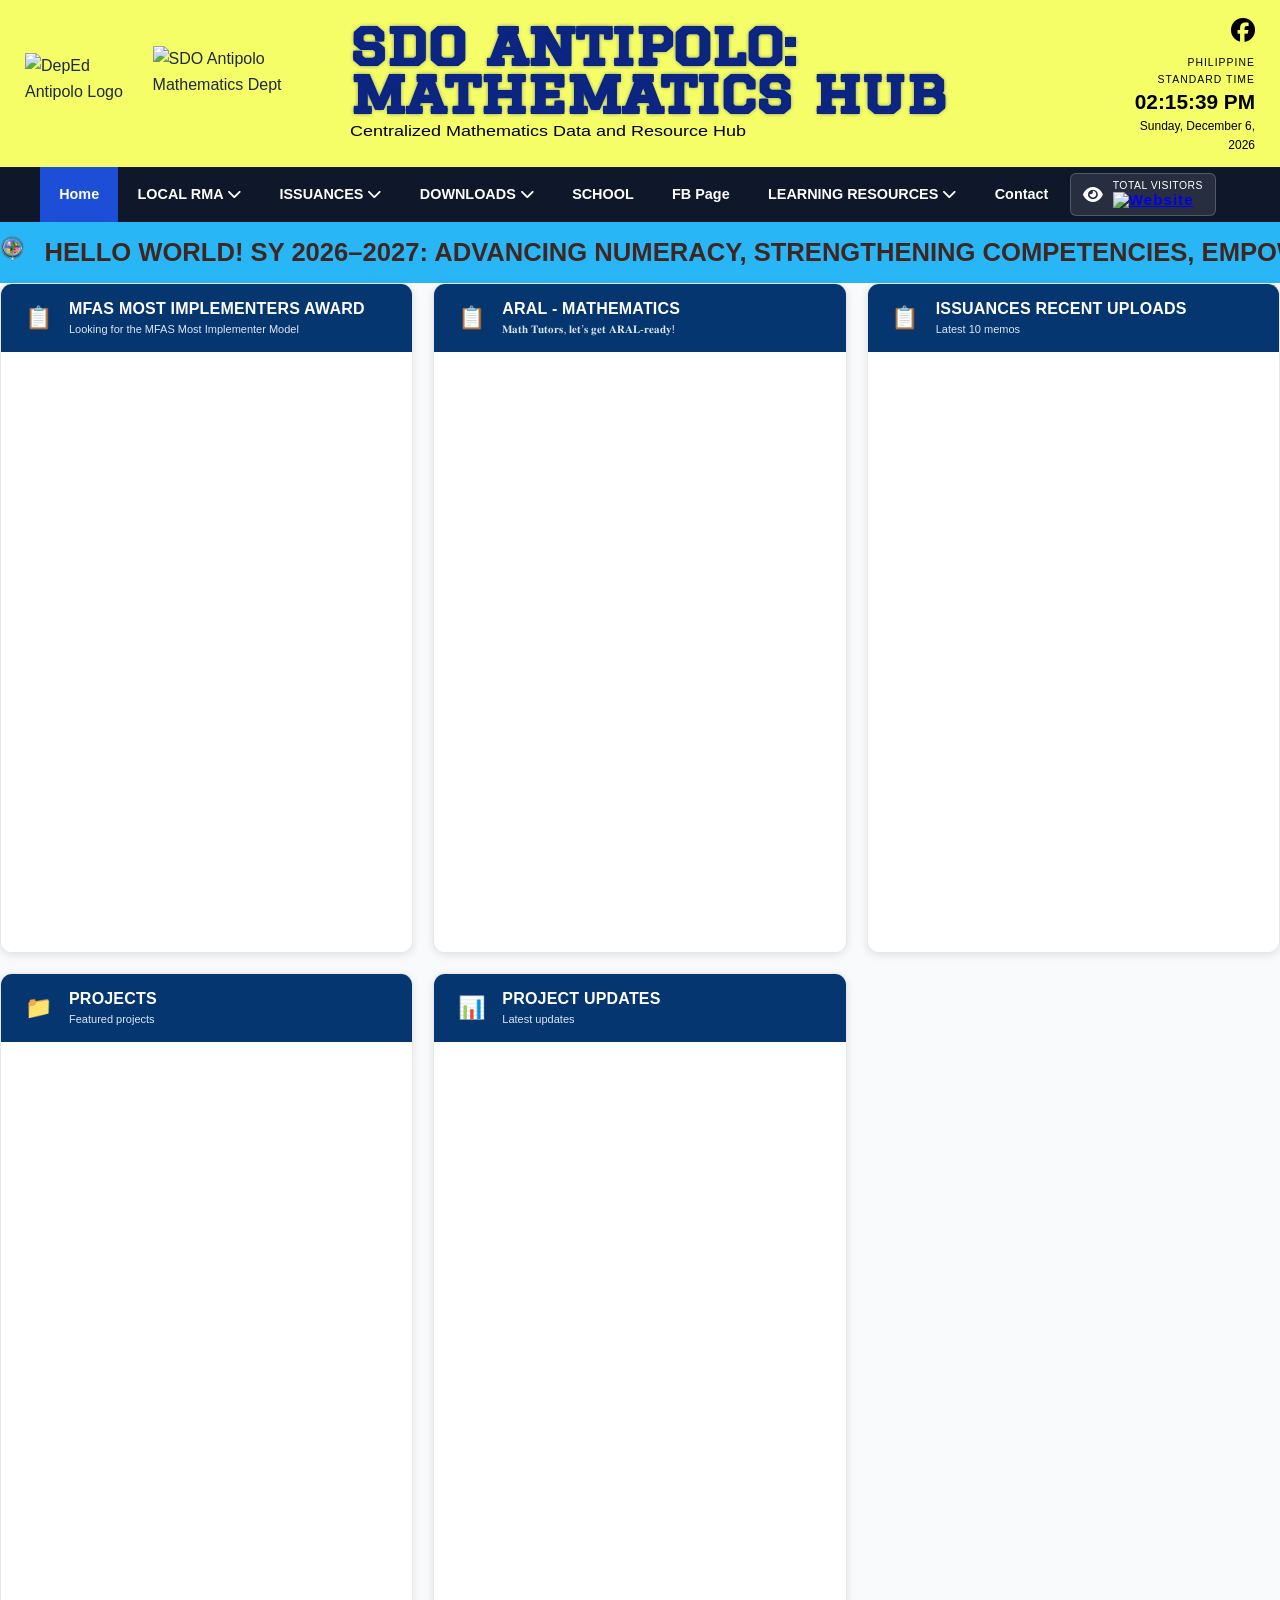
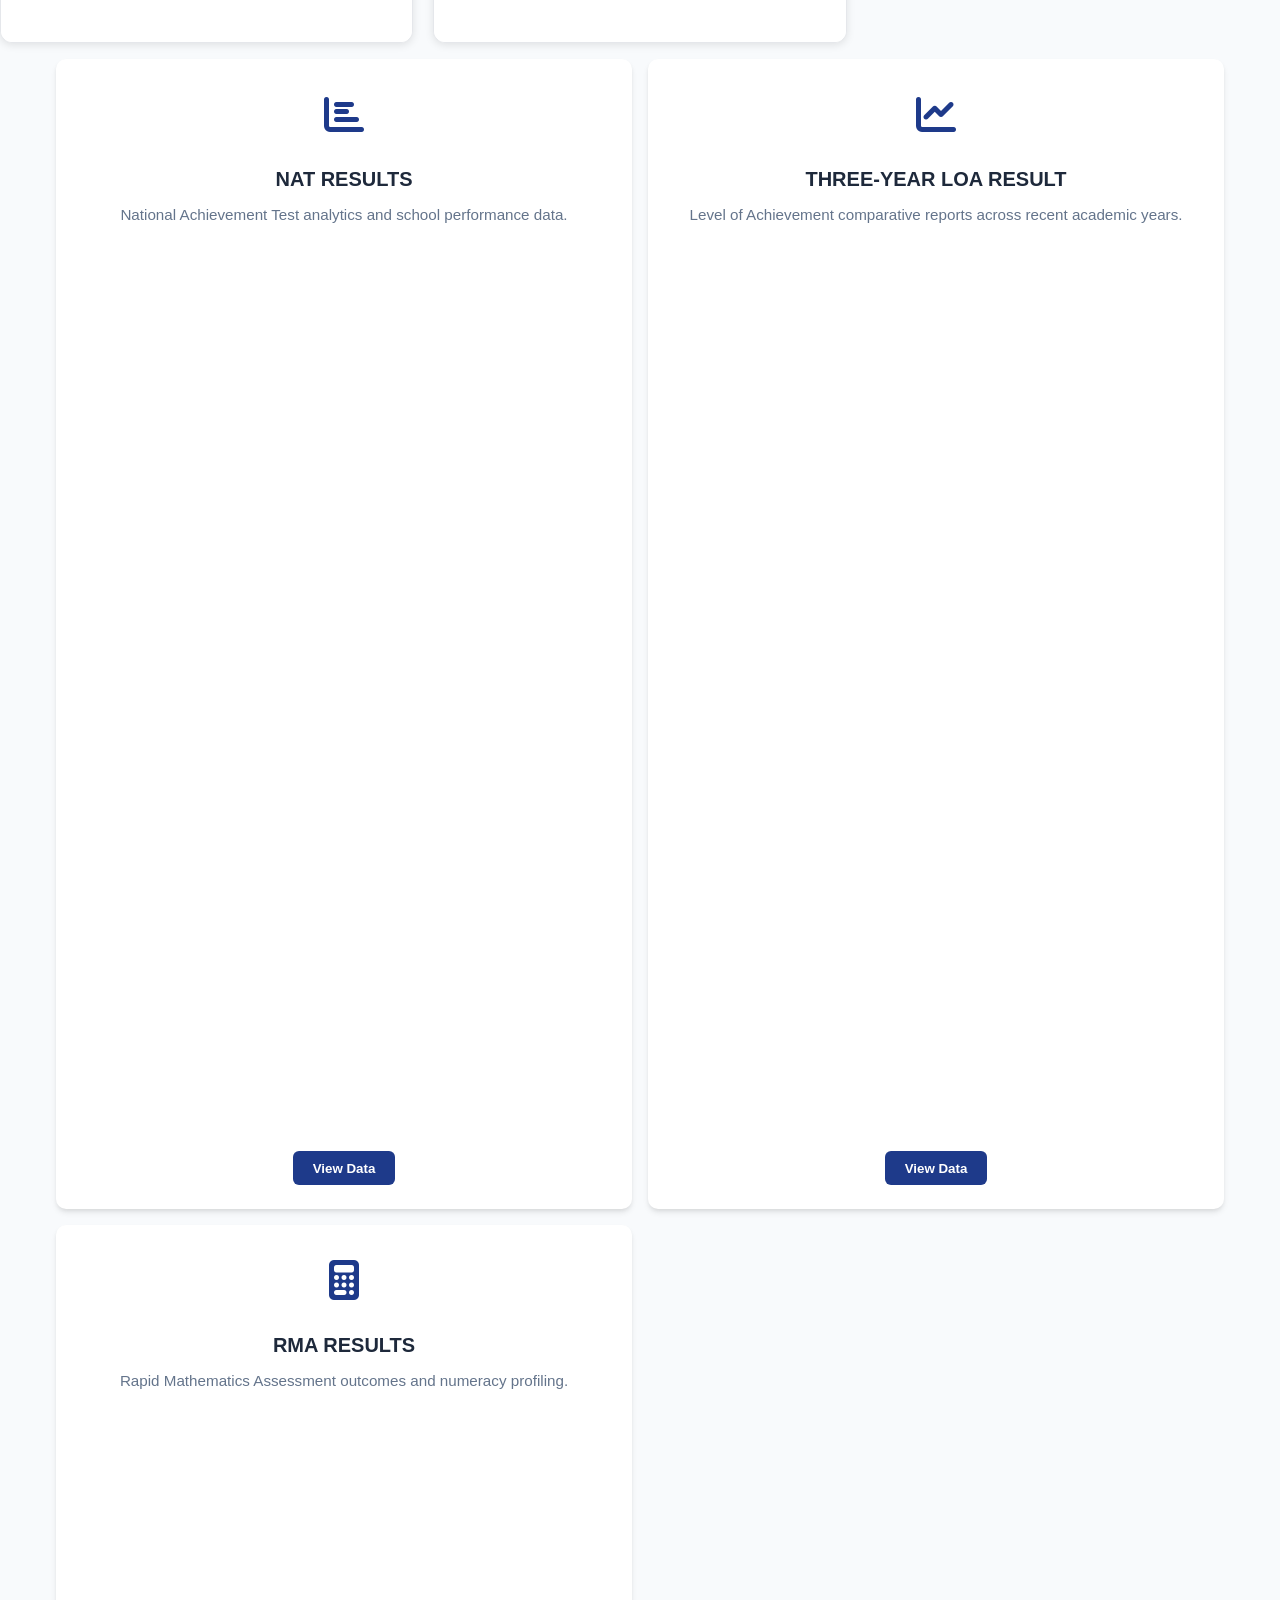
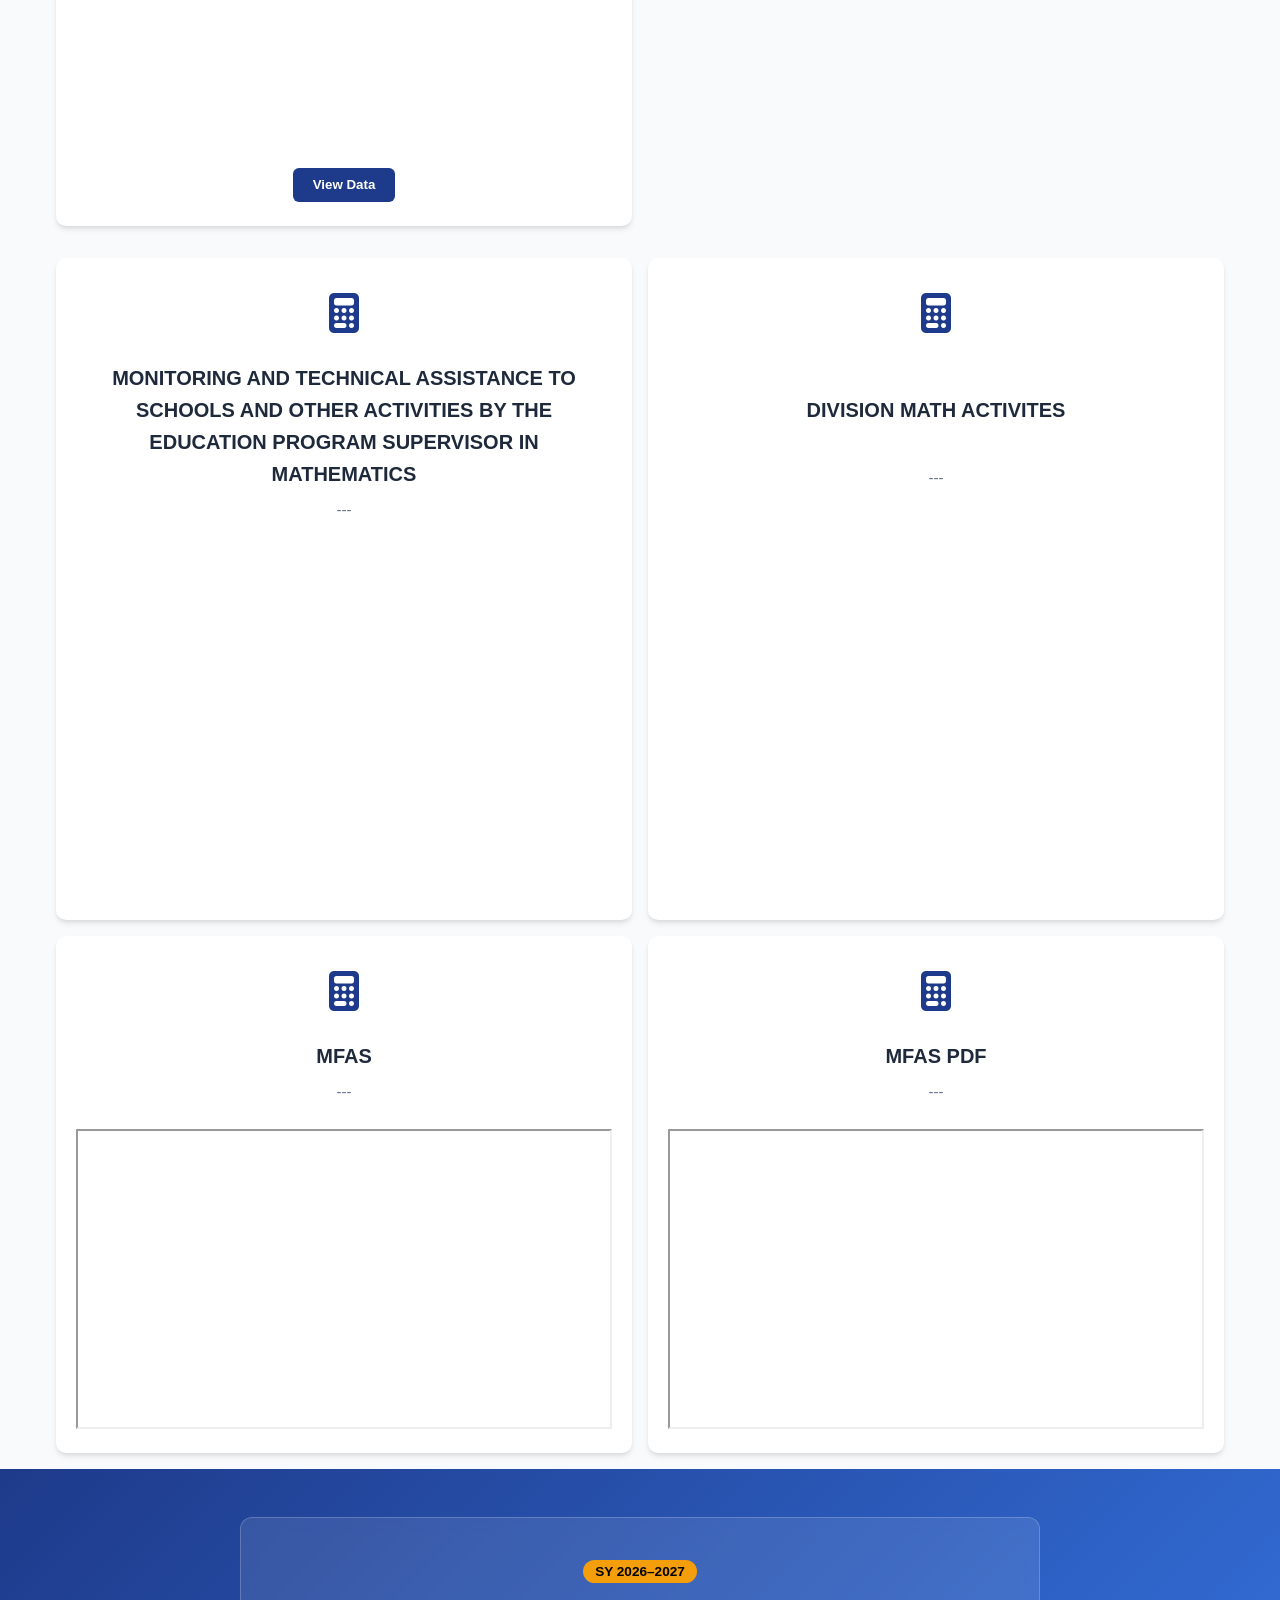
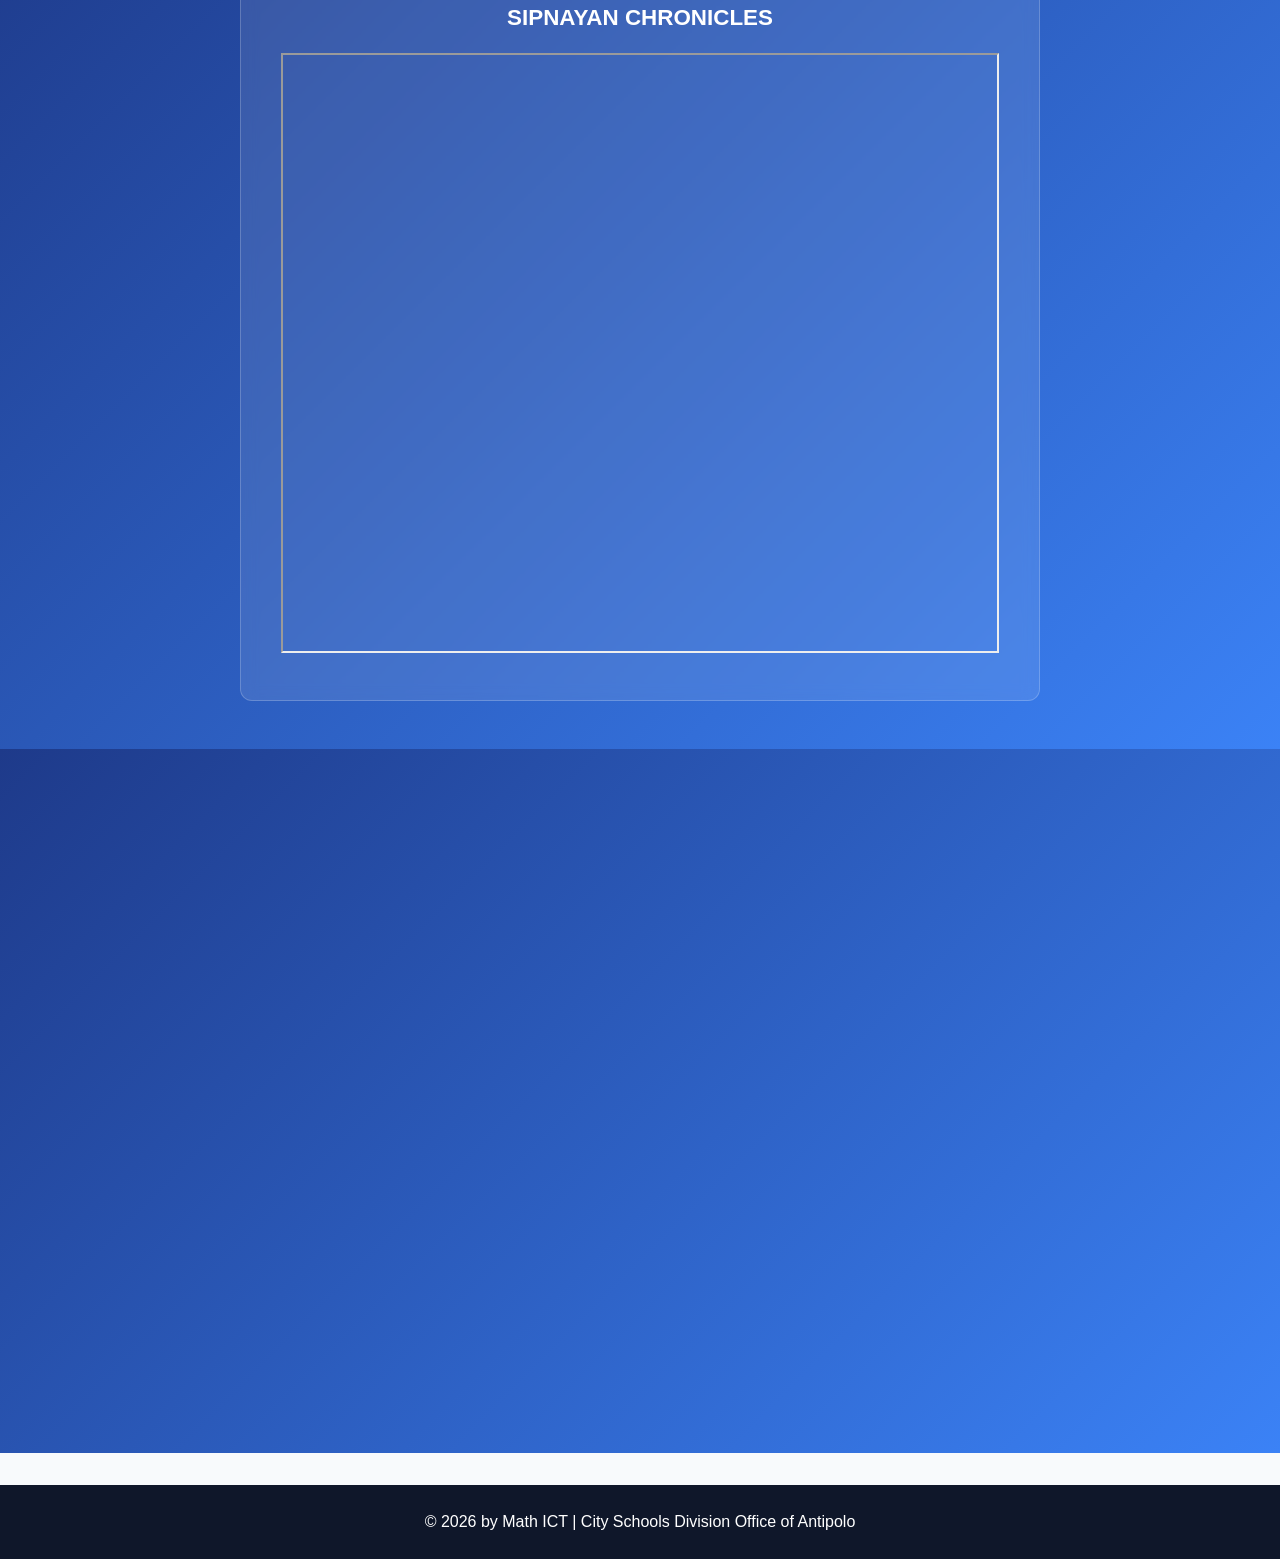
==== commit 4f58ab88: "update index.html" ====
--- a/index.html
+++ b/index.html
@@ -21,12 +21,12 @@
     <!-- Group 1 -->
     <div class="marquee-content">
       <img class="marquee-icon" src="mathlogo.png" alt="Math Logo" height="25" />
-      <span>SY 2026–2027: Advancing Numeracy, Strengthening Competencies, Empowering Learners! &nbsp;&nbsp;</span>
+      <span>Hello World! SY 2026–2027: Advancing Numeracy, Strengthening Competencies, Empowering Learners! &nbsp;&nbsp;</span>
     </div>
     <!-- Group 2 (Duplicate for seamless loop) -->
     <div class="marquee-content">
       <img class="marquee-icon" src="mathlogo.png" alt="Math Logo" height="25" />
-      <span>SY 2026–2027: Advancing Numeracy, Strengthening Competencies, Empowering Learners! &nbsp;&bull;&nbsp;</span>
+      <span>Hello World! SY 2026–2027: Advancing Numeracy, Strengthening Competencies, Empowering Learners! &nbsp;&bull;&nbsp;</span>
     </div>
   </div>
 </div>
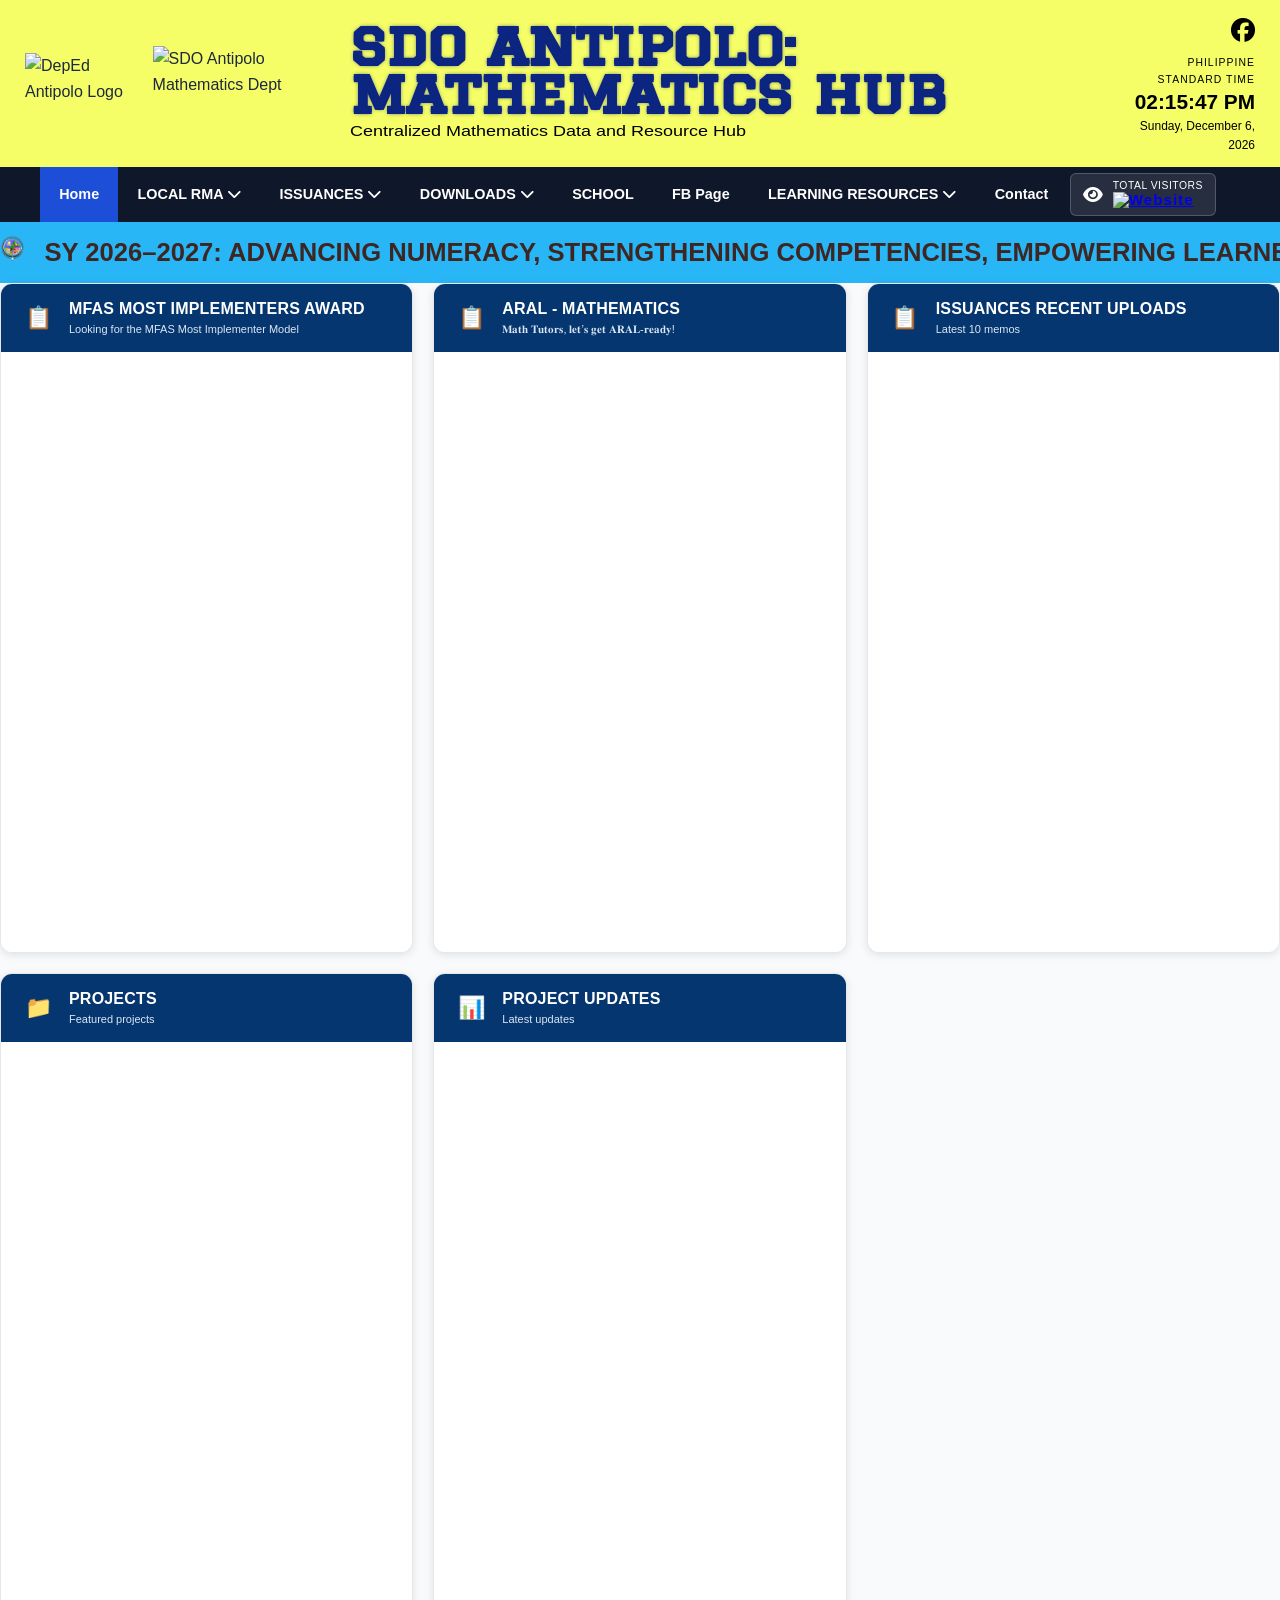
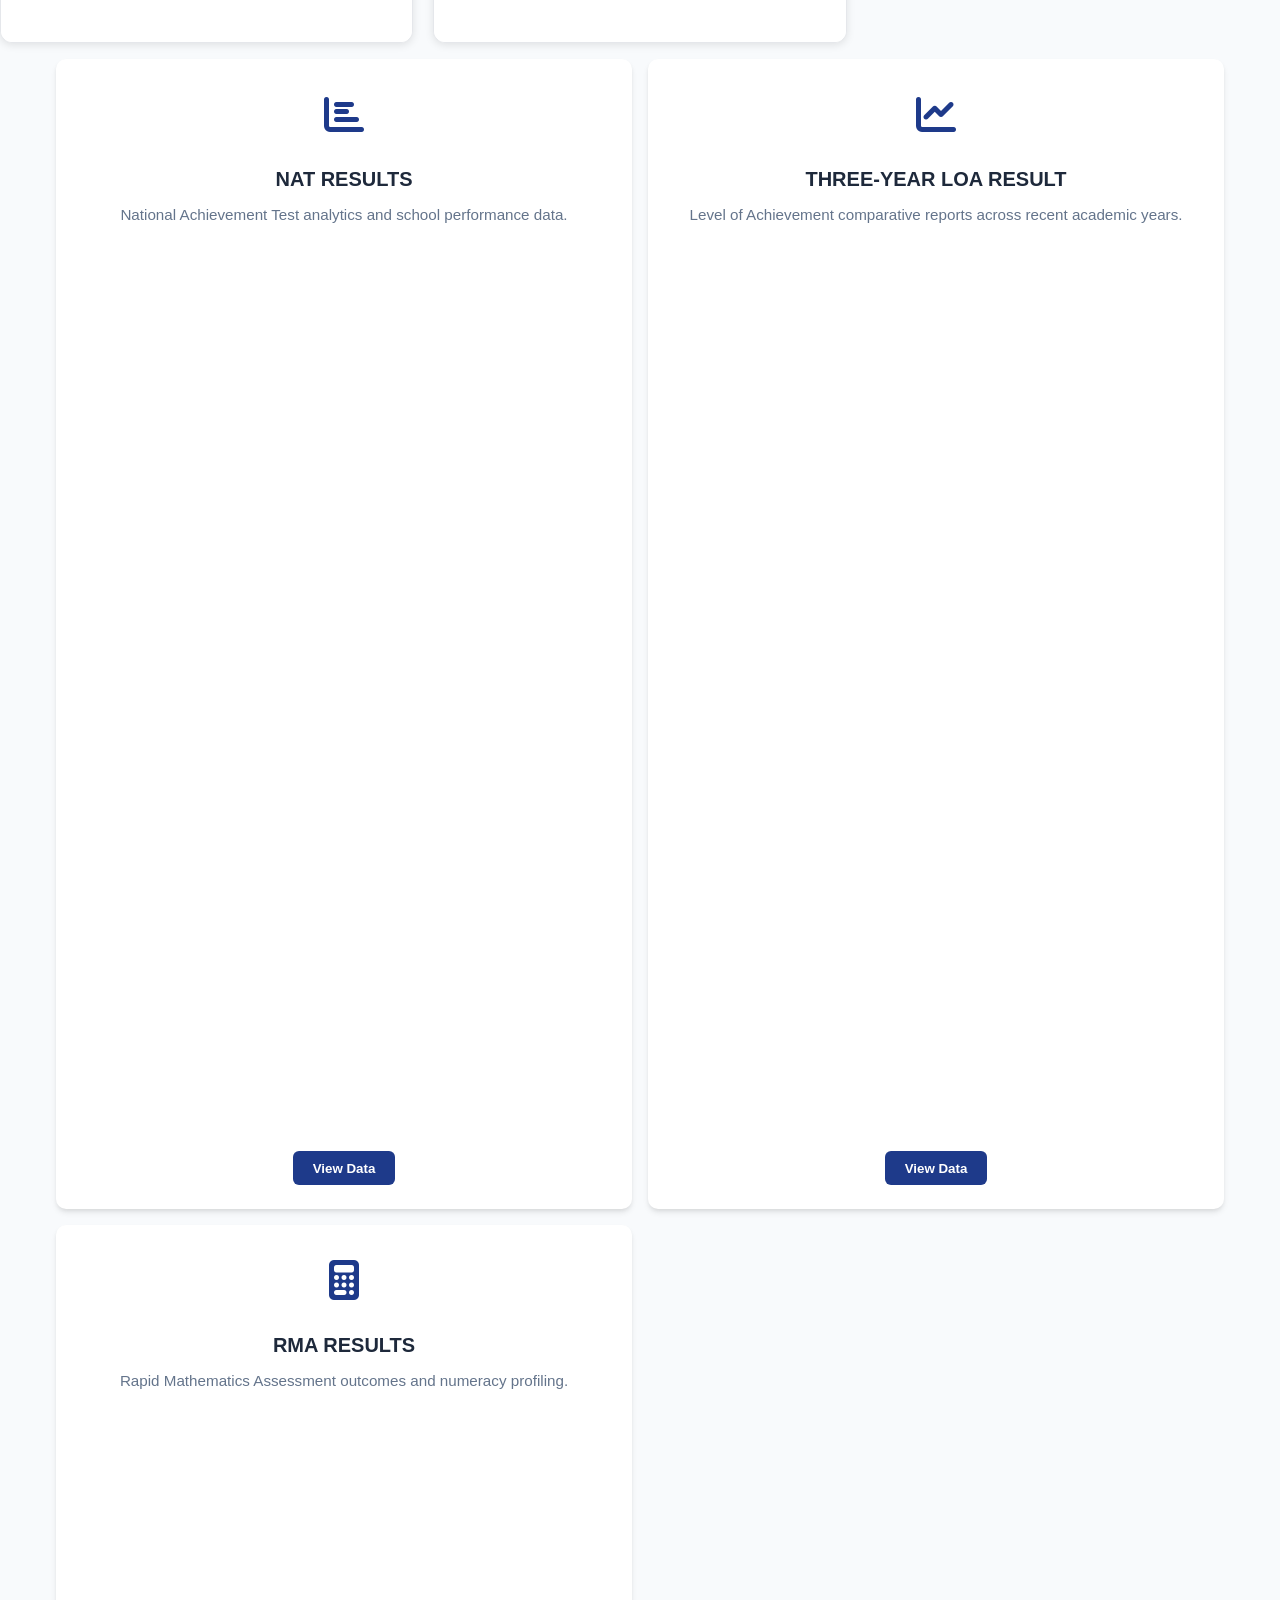
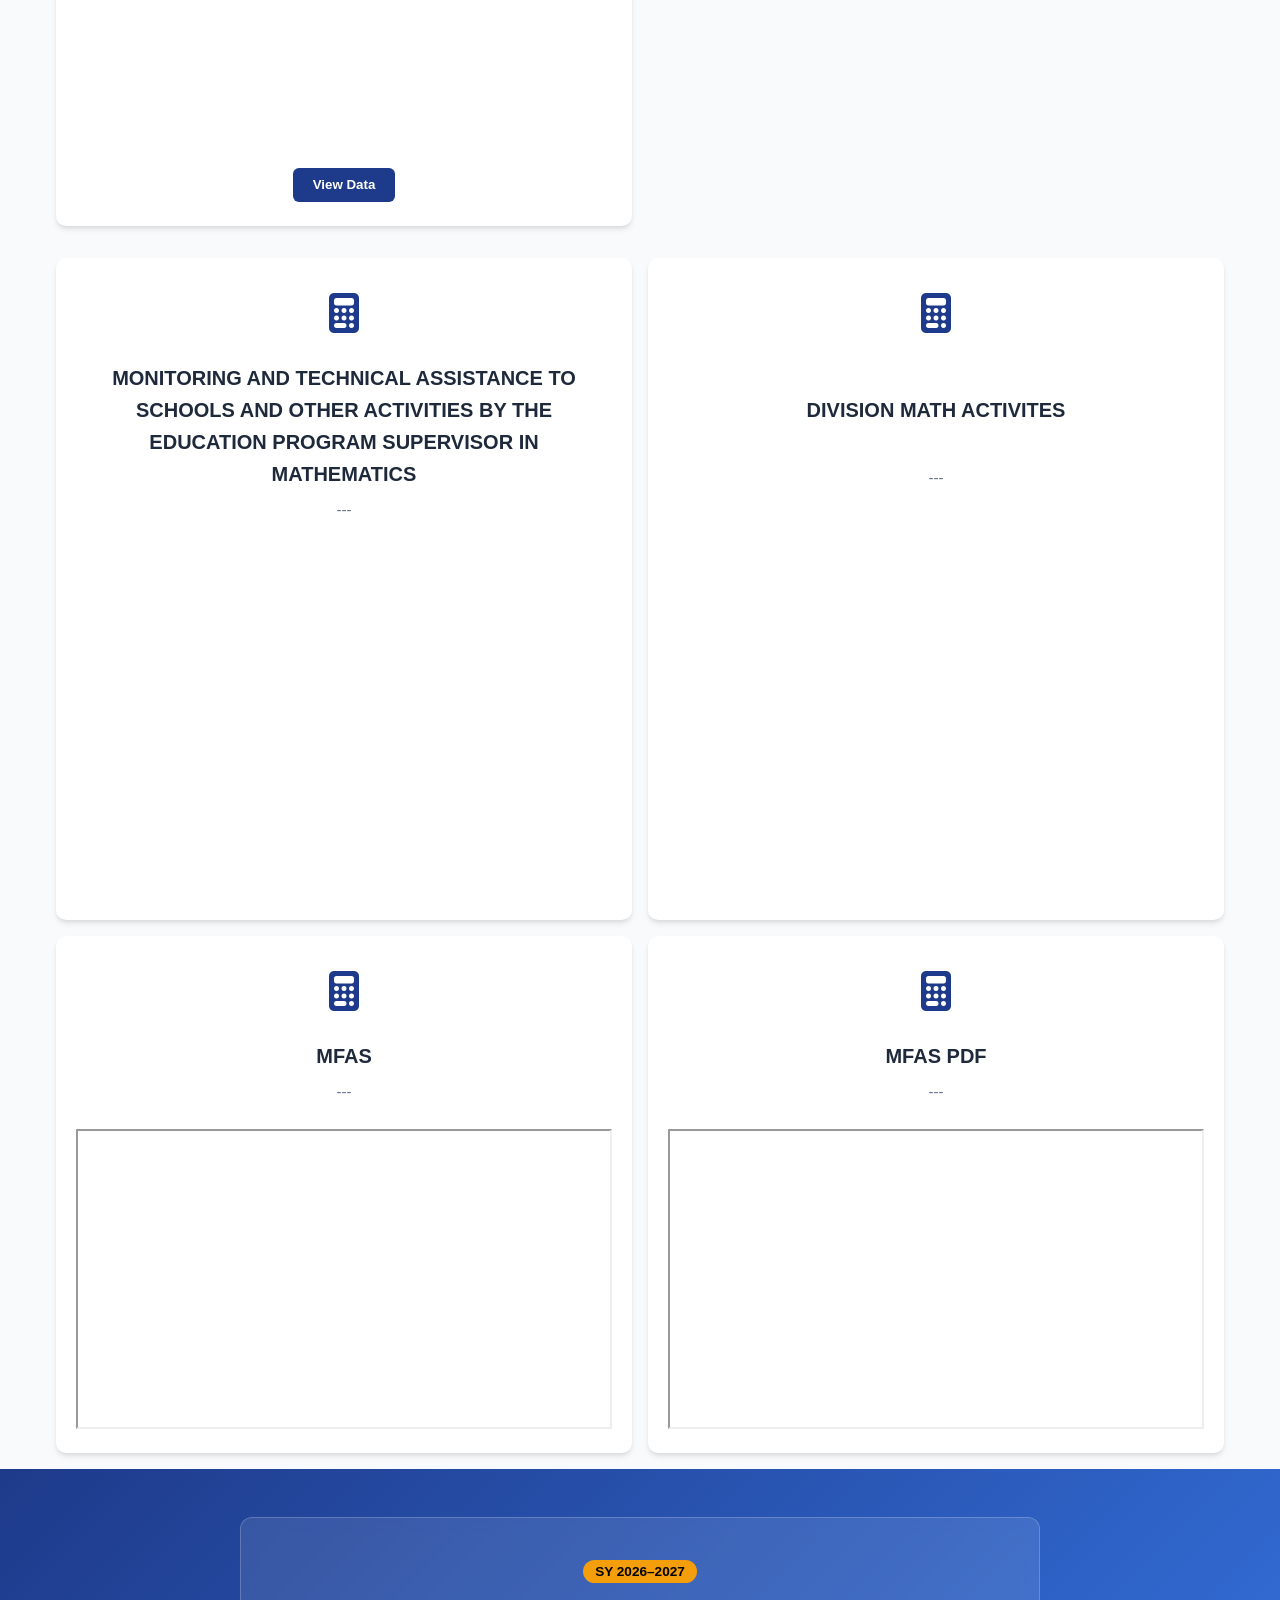
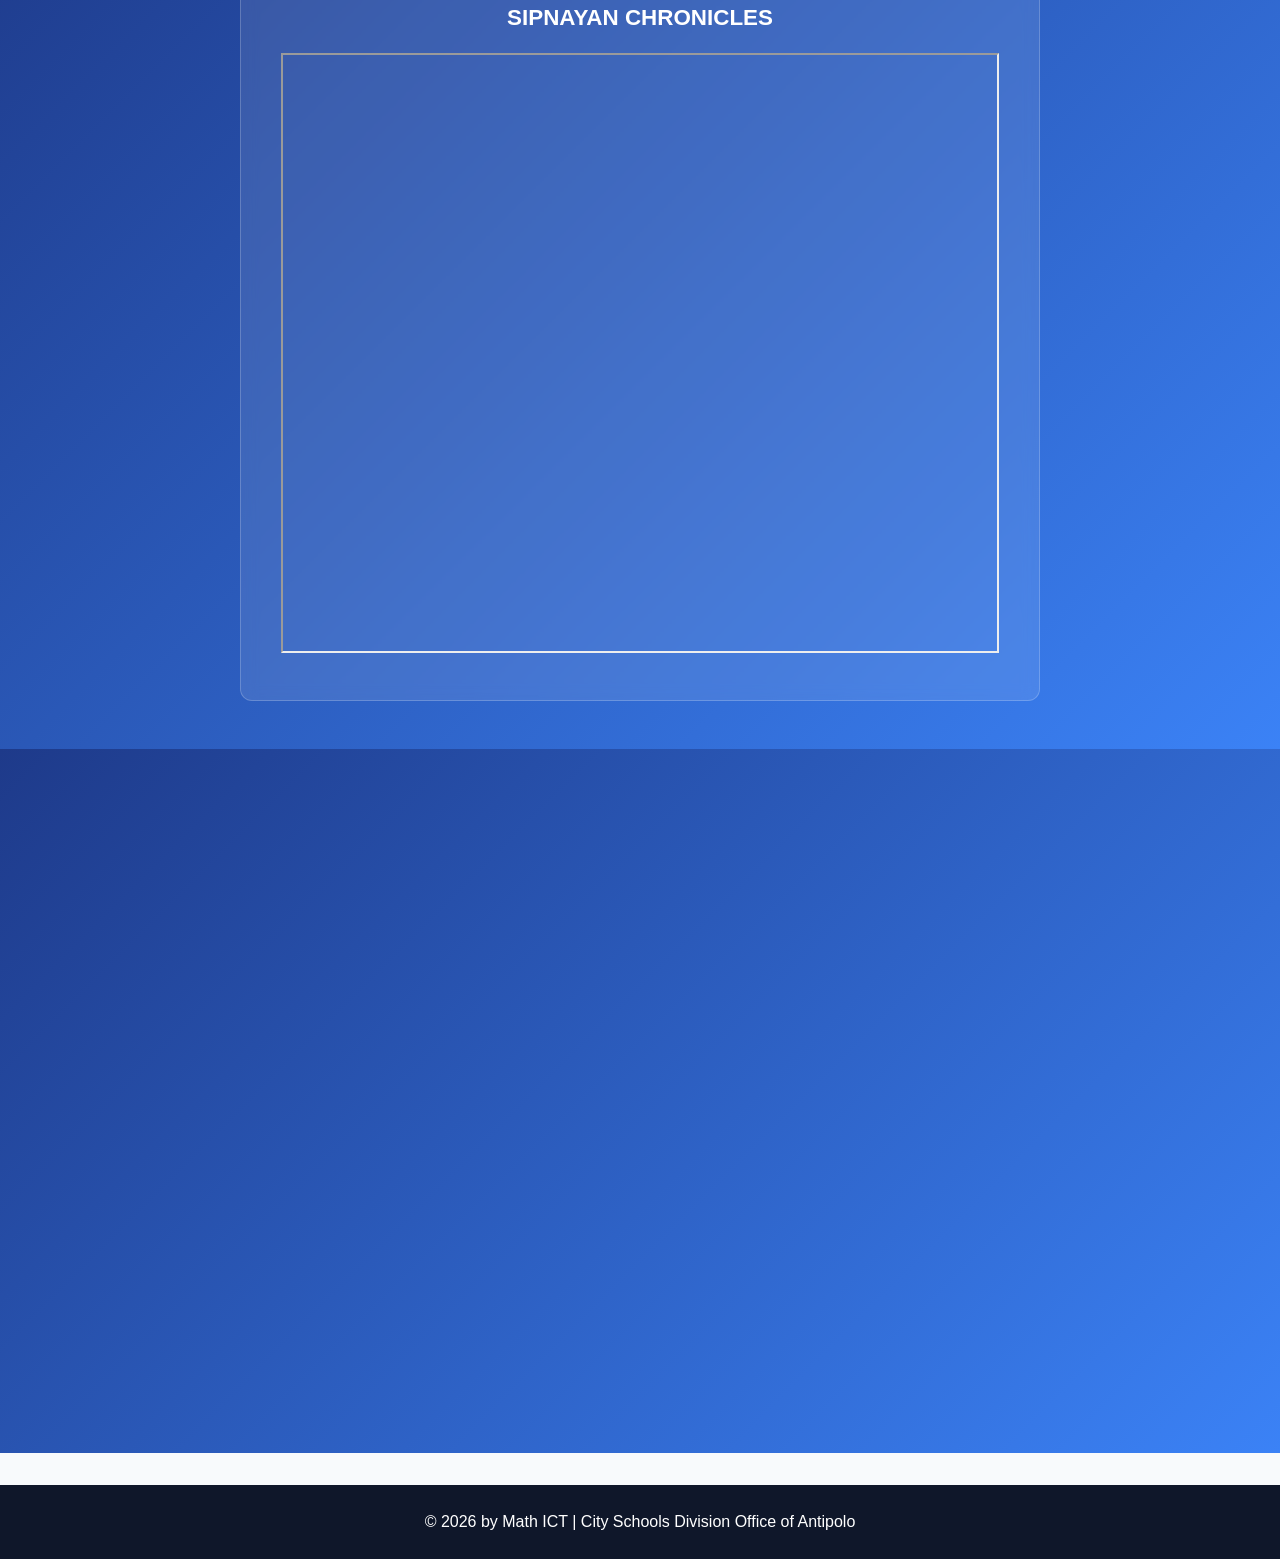
==== commit 8f265839: "update index.html" ====
--- a/index.html
+++ b/index.html
@@ -21,12 +21,12 @@
     <!-- Group 1 -->
     <div class="marquee-content">
       <img class="marquee-icon" src="mathlogo.png" alt="Math Logo" height="25" />
-      <span>Hello World! SY 2026–2027: Advancing Numeracy, Strengthening Competencies, Empowering Learners! &nbsp;&nbsp;</span>
+      <span>SY 2026–2027: Advancing Numeracy, Strengthening Competencies, Empowering Learners! &nbsp;&nbsp;</span>
     </div>
     <!-- Group 2 (Duplicate for seamless loop) -->
     <div class="marquee-content">
       <img class="marquee-icon" src="mathlogo.png" alt="Math Logo" height="25" />
-      <span>Hello World! SY 2026–2027: Advancing Numeracy, Strengthening Competencies, Empowering Learners! &nbsp;&bull;&nbsp;</span>
+      <span>SY 2026–2027: Advancing Numeracy, Strengthening Competencies, Empowering Learners! &nbsp;&bull;&nbsp;</span>
     </div>
   </div>
 </div>
